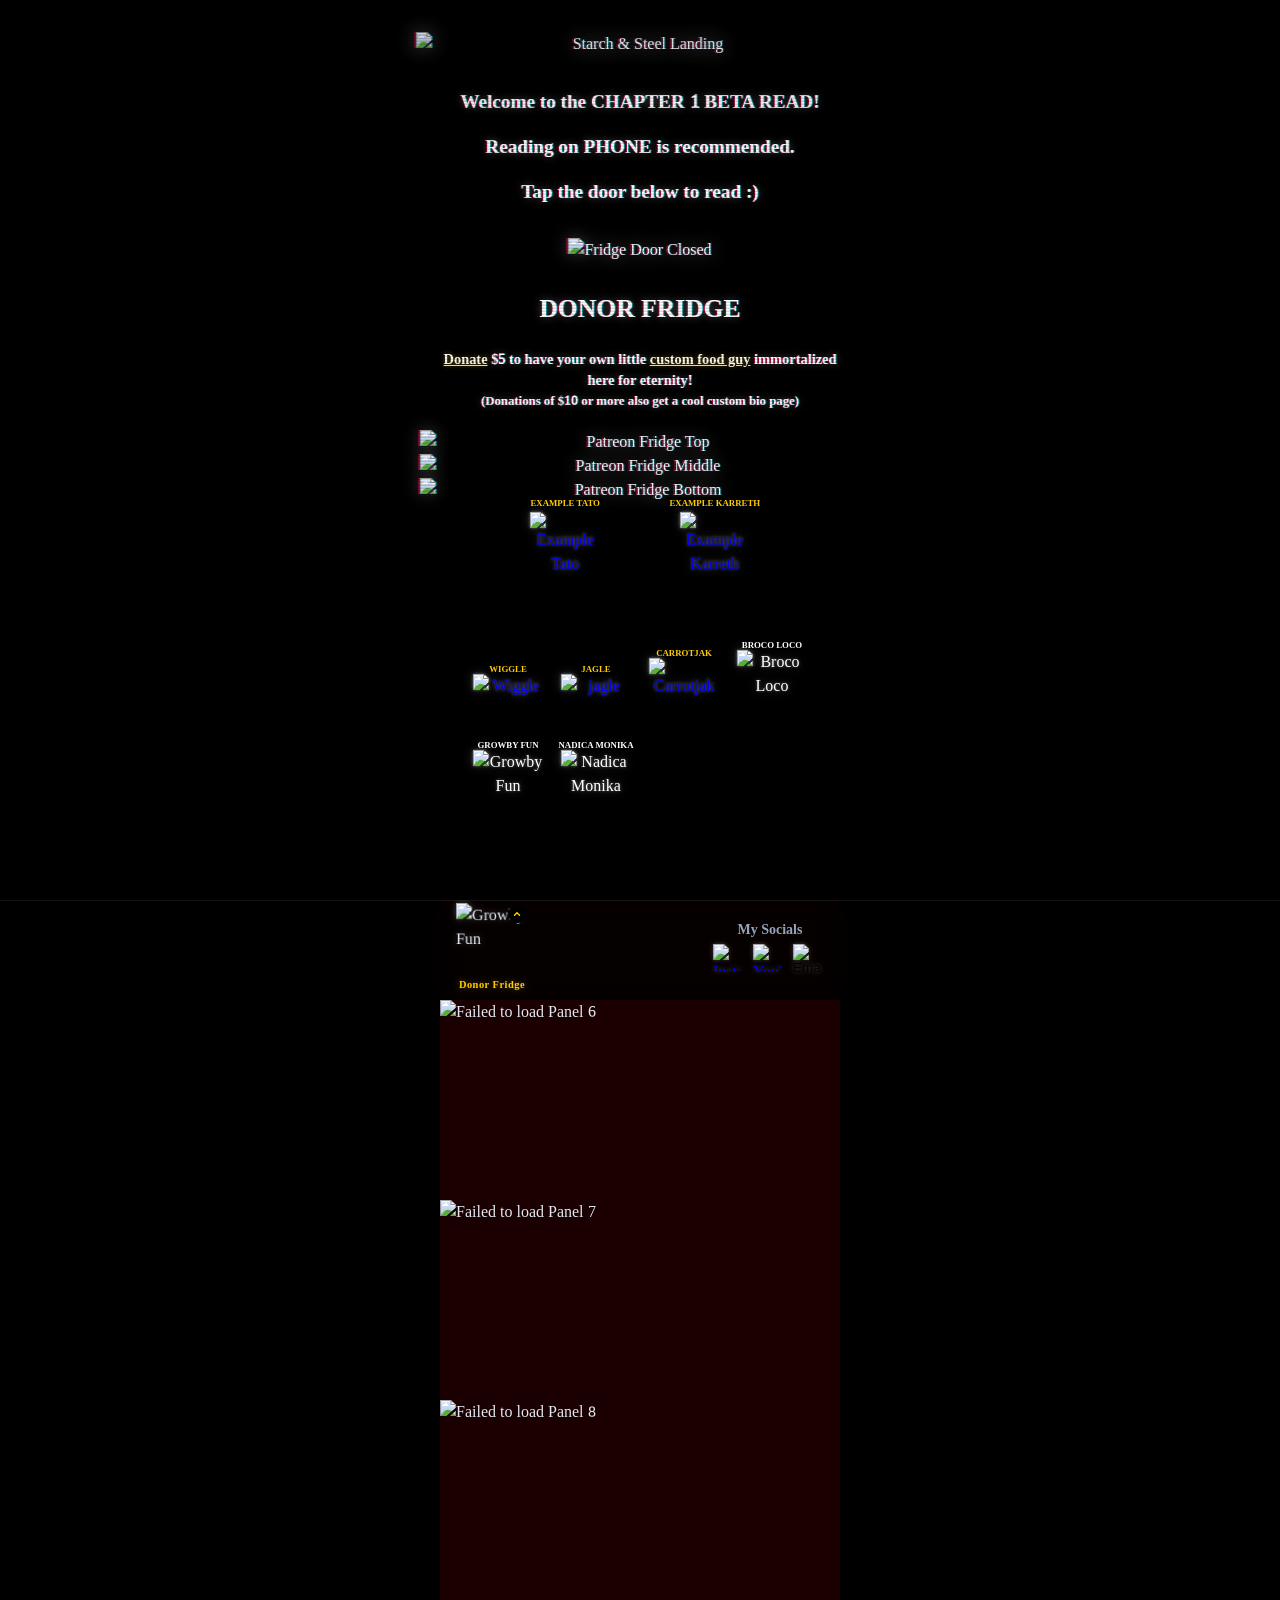
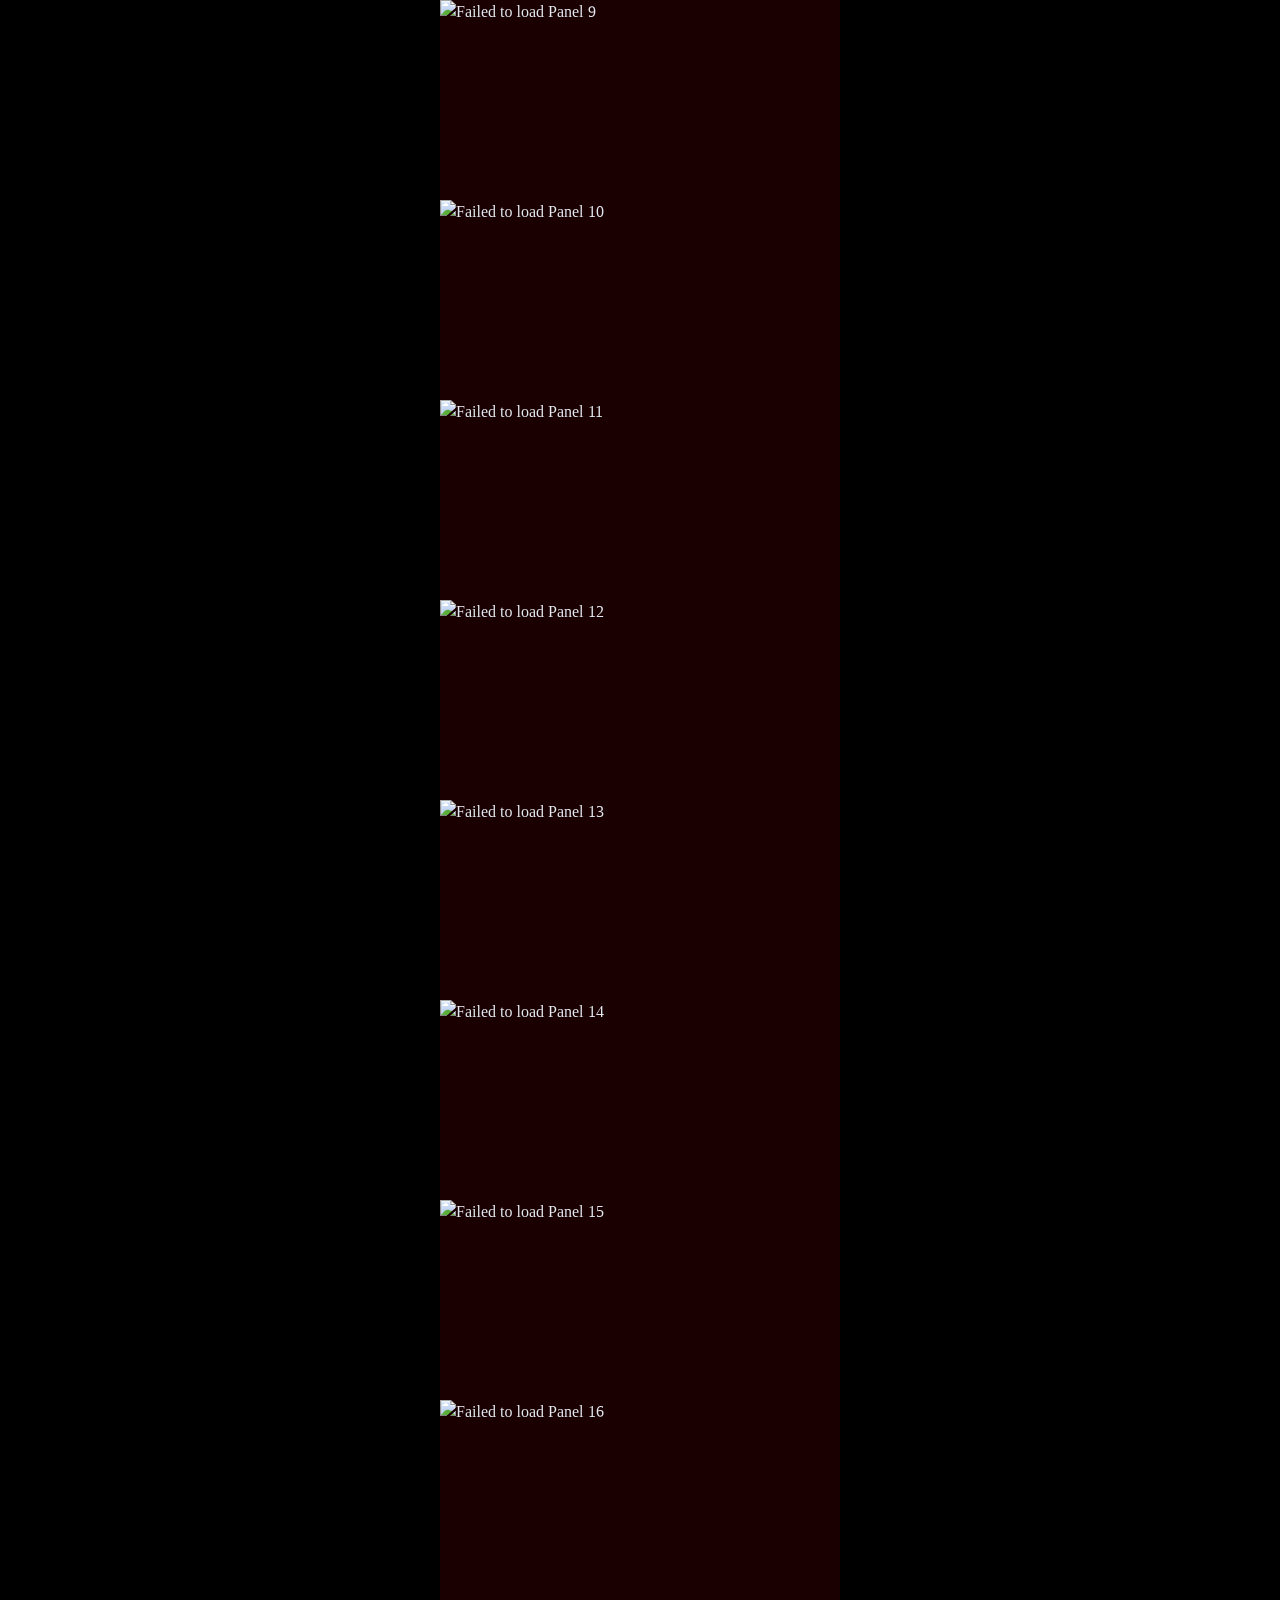
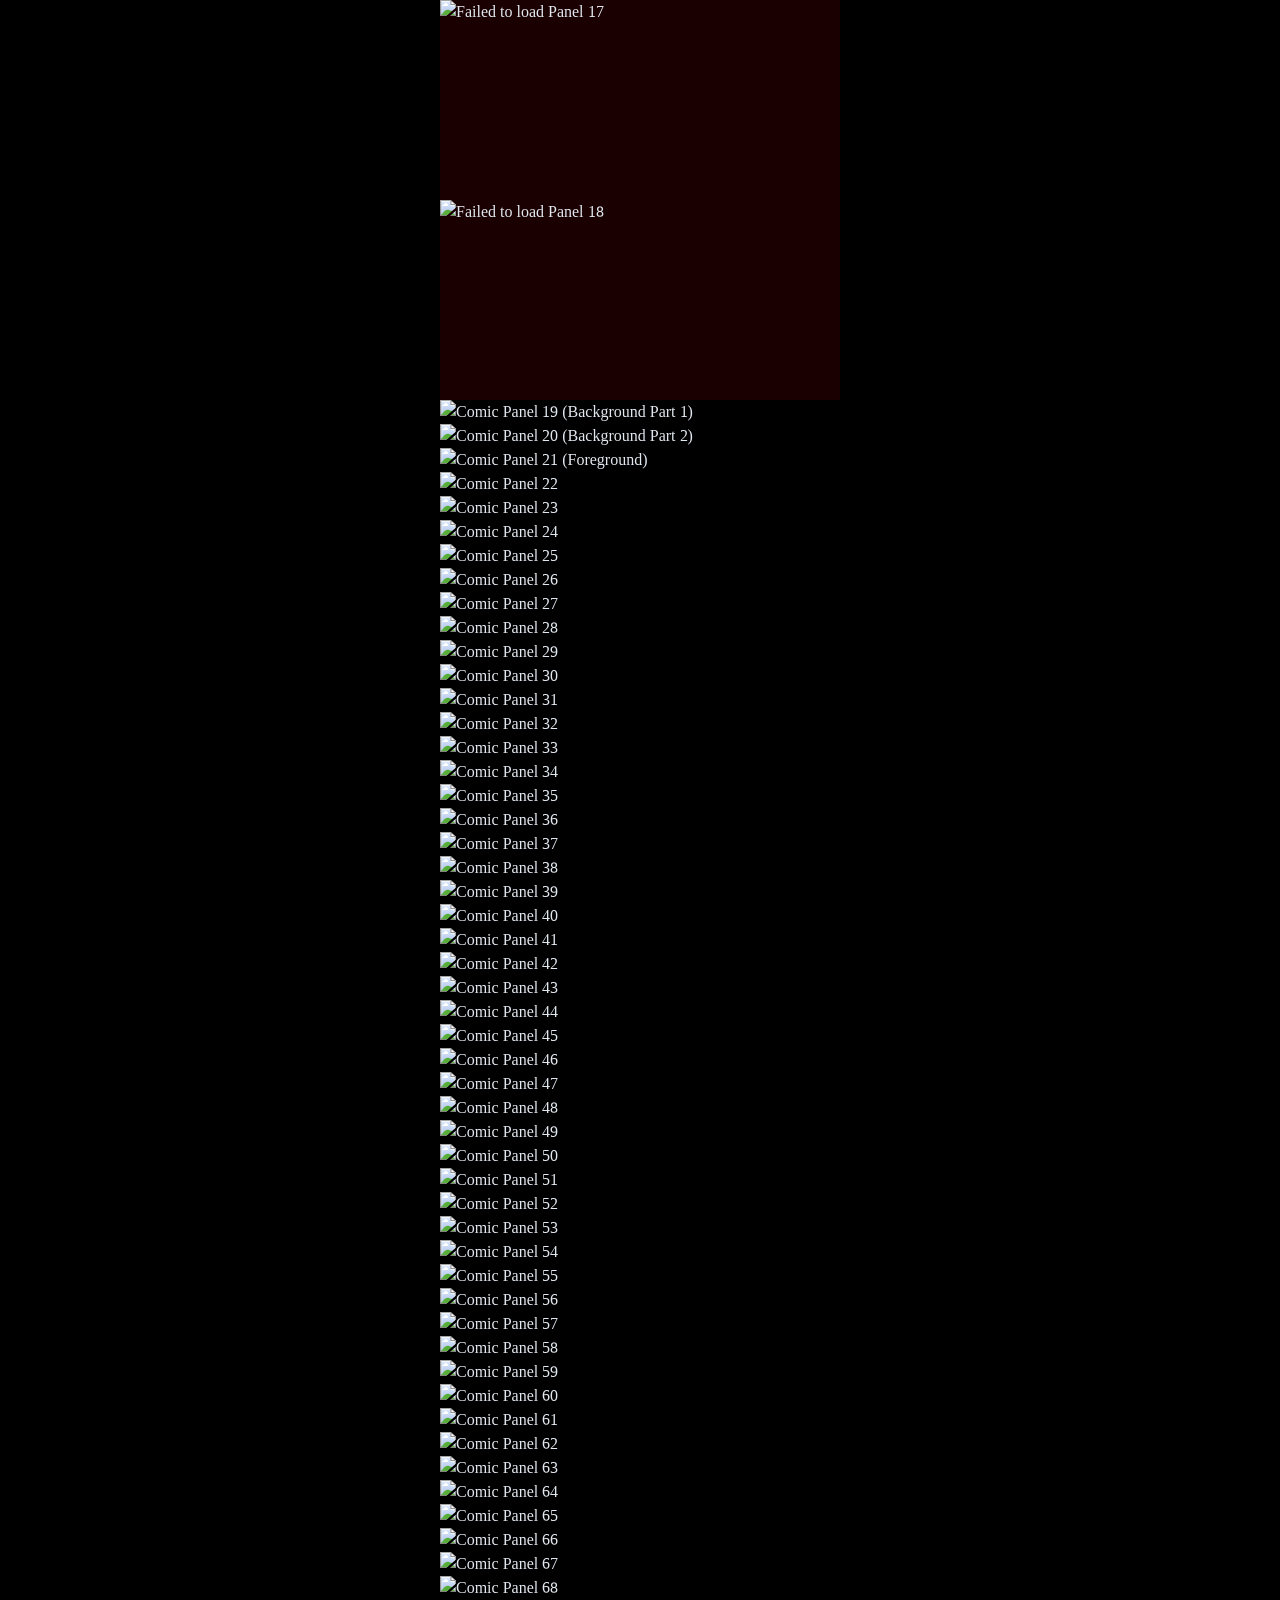
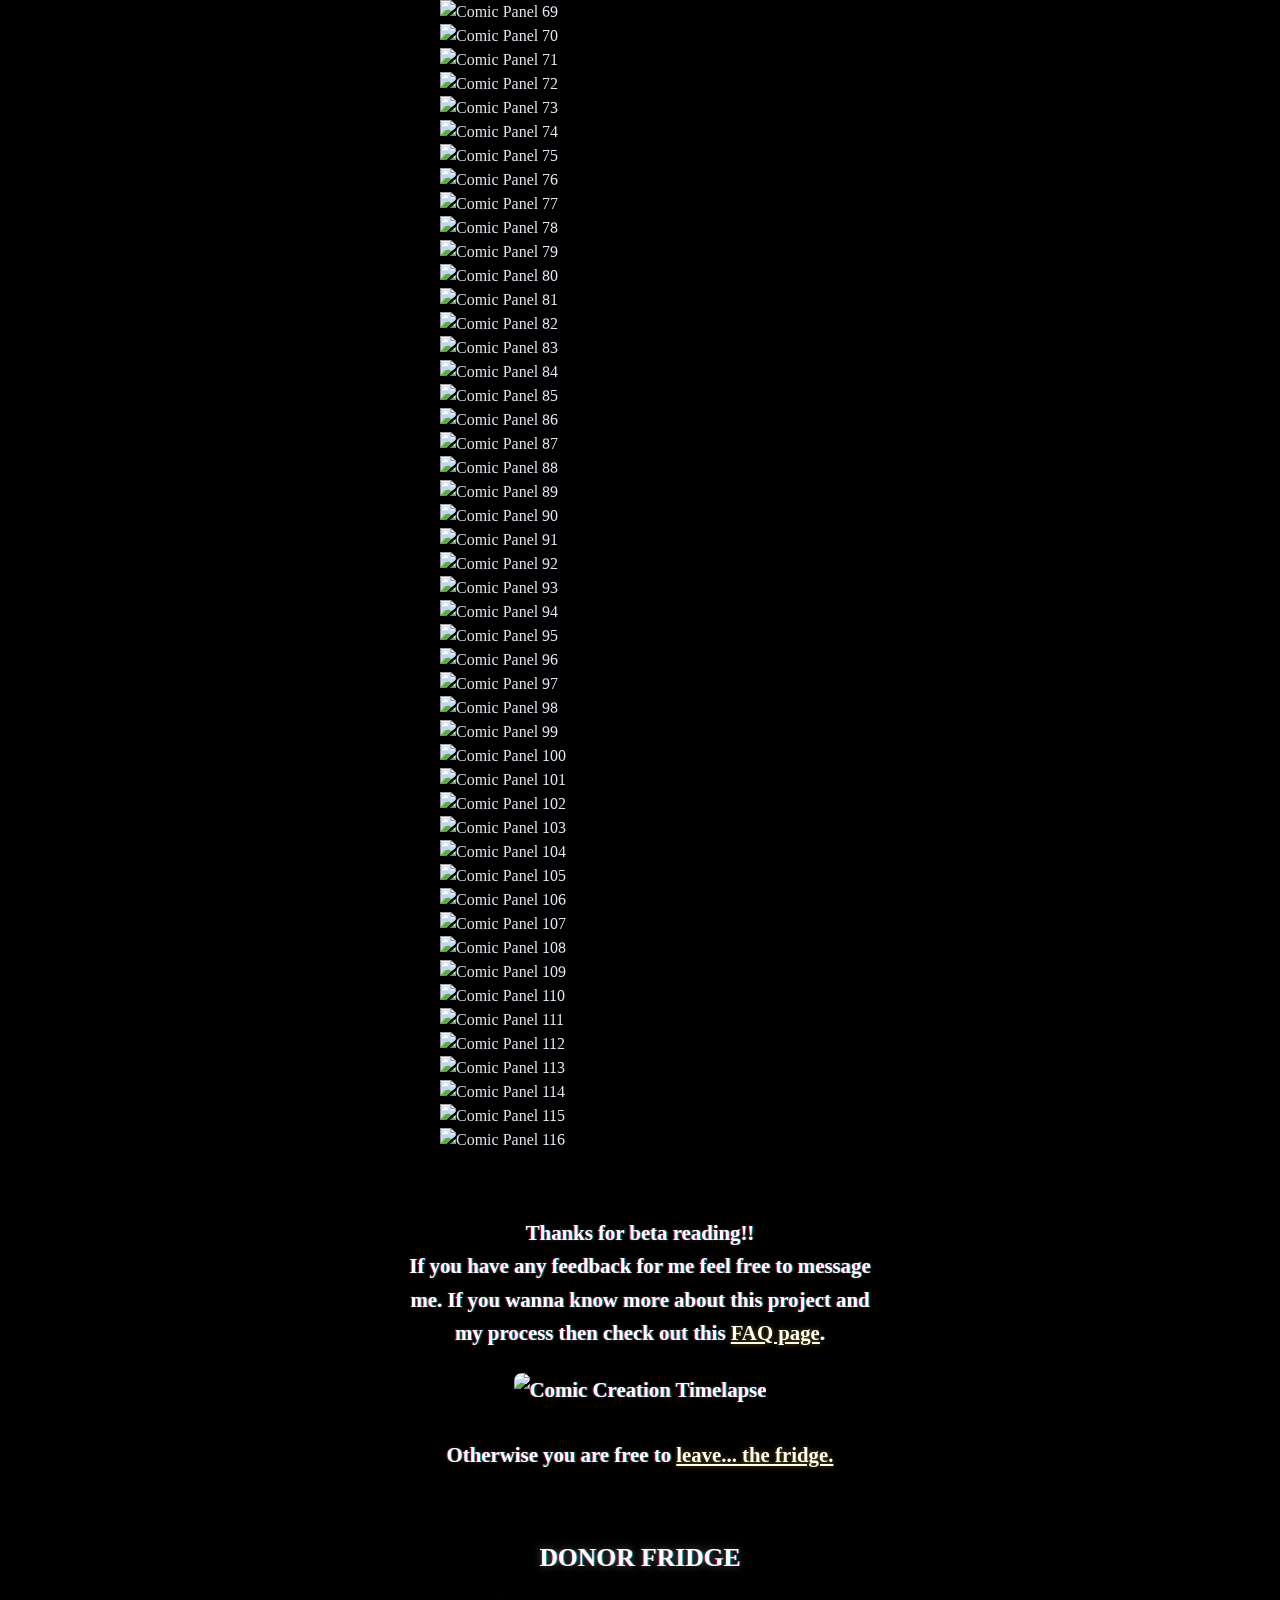
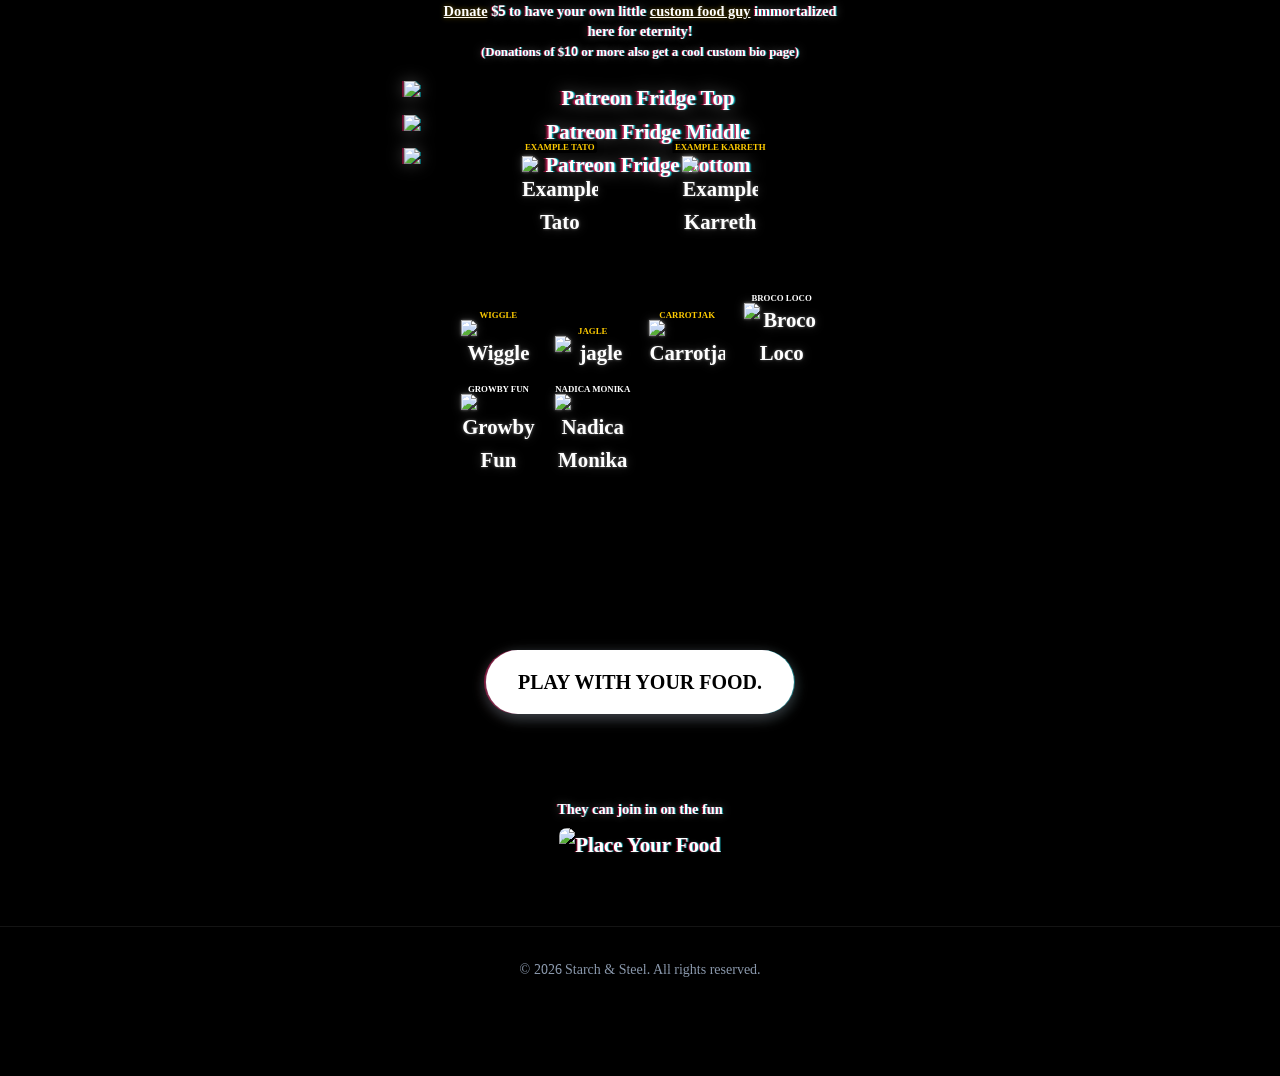
==== index.html @ 14b1edfe "Fix door hover texture transparency issue by clearing inline style when returning to home screen" ====
<!DOCTYPE html>
<html lang="en">

<head>
    <meta charset="UTF-8">
    <meta name="viewport" content="width=device-width, initial-scale=1.0">
    <title>Starch & Steel - Comic Reader</title>

    <!-- SEO Meta Tags -->
    <meta name="description" content="Read Starch & Steel, an epic vertical-scrolling webcomic.">

    <!-- Open Graph / Discord Embeds -->
    <meta property="og:type" content="website">
    <meta property="og:title" content="Starch & Steel - Chapter 1 Beta">
    <meta property="og:description" content="Serve your Starch...">
    <meta property="og:image" content="https://image.starchandsteel.com/stst4lgoogooo.png?v=3">
    <meta property="og:site_name" content="Starch & Steel">

    <!-- Twitter / Discord Large Image Format -->
    <meta name="twitter:card" content="summary_large_image">
    <meta name="twitter:title" content="Starch & Steel - Chapter 1 Beta">
    <meta name="twitter:description" content="Serve your Starch...">
    <meta name="twitter:image" content="https://image.starchandsteel.com/stst4lgoogooo.png?v=3">



    <!-- PWA & Add to Home Screen -->
    <link rel="manifest" href="manifest.json">
    <meta name="apple-mobile-web-app-capable" content="yes">
    <meta name="apple-mobile-web-app-status-bar-style" content="black-translucent">
    <meta name="apple-mobile-web-app-title" content="Starch & Steel">
    <meta name="theme-color" content="#000000">
    <meta http-equiv="Cache-Control" content="no-cache, no-store, must-revalidate">
    <meta http-equiv="Pragma" content="no-cache">
    <meta http-equiv="Expires" content="0">
    <link rel="apple-touch-icon" href="https://image.starchandsteel.com/stst4lgoogoootrans.png?v=3">
    <link rel="icon" type="image/png" href="https://image.starchandsteel.com/stst4iconguy2.png">

    <!-- Preload door animation frames -->
    <link rel="preload" href="https://image.starchandsteel.com/fridgedooropenpng.png" as="image">
    <link rel="preload" href="https://image.starchandsteel.com/fridgedooropenpng2.png" as="image">
    <link rel="preload" href="https://image.starchandsteel.com/fridgedooropenpng3.png" as="image">
    <link rel="preload" href="https://image.starchandsteel.com/fridgedooropenpng4.png" as="image">

    <!-- Google Fonts (Lexend for dates) -->
    <link rel="preconnect" href="https://fonts.googleapis.com">
    <link rel="preconnect" href="https://fonts.gstatic.com" crossorigin>
    <link href="https://fonts.googleapis.com/css2?family=Lexend:wght@500;600;700&display=swap" rel="stylesheet">

    <!-- Custom CSS -->
    <link rel="stylesheet" href="styles.css?v=84">
</head>

<body>
    <!-- Intro Screen -->
    <div id="intro-screen" class="intro-screen">
        <div class="vhs-overlay"></div>
        <div class="intro-scroll-container">
            <img id="intro-landing-image" src="https://image.starchandsteel.com/stst4png.png?v=3"
                alt="Starch & Steel Landing">
            <div class="intro-text">
                <p>Welcome to the CHAPTER 1 BETA READ!</p>
                <p>Reading on PHONE is recommended.</p>
                <p>Tap the door below to read :)</p>
            </div>
            <div class="door-wrapper">
                <img id="intro-image" src="https://image.starchandsteel.com/fridgedoorpng.png"
                    alt="Fridge Door Closed">
                <img id="intro-image-hover" src="https://image.starchandsteel.com/fridgedoorhoverpng.png"
                    alt="Fridge Door Hover">
            </div>
            <div class="donor-fridge-target"></div>
            <div class="landing-extra-container">
                <p class="landing-extra-text">They can join in on the fun</p>
                <div class="landing-gif-wrapper">
                    <img src="https://image.starchandsteel.com/placeyourfoodgif.gif" alt="Place Your Food" class="landing-extra-gif" draggable="false">
                </div>
            </div>
            <div class="landing-faq-wrapper">
                <a href="faq.html" class="landing-faq-link">FAQ PAGE</a>
            </div>
        </div>
    </div>

    <header class="top-nav">
        <div class="vhs-overlay"></div>
        <div class="nav-content">
            <a href="index.html" aria-label="Go to Home Page">
                <img class="comic-logo" src="https://image.starchandsteel.com/stst4lgoogoootrans.png?v=3"
                    alt="Starch & Steel Logo">
            </a>
            <h2 class="chapter-title" id="chapter-title">Loading...</h2>
        </div>
    </header>

    <main class="comic-container" id="comic-container">
        <!-- Comic images will be dynamically injected here -->
        <div class="loading-spinner" id="loading-indicator">
            <div class="spinner"></div>
            <p>Loading Chapter...</p>
        </div>
    </main>

    <!-- Ending Message -->
    <div class="chapter-end-message" id="chapter-end-message" style="display: none;">
        <p>Thanks for beta reading!!<br>
        If you have any feedback for me feel free to message me. If you wanna know more about this project and my process then check out this <a href="faq.html">FAQ page</a>.</p>
        <div class="timelapse-gif-container">
            <img src="https://image.starchandsteel.com/timelapsegif.gif" alt="Comic Creation Timelapse" class="timelapse-gif" draggable="false">
        </div>

        <p class="leave-fridge-text">Otherwise you are free to <a href="index.html">leave... the fridge.</a></p>

        <!-- Donor Fridge Target -->
        <div class="donor-fridge-target"></div>

        <!-- Join in on the fun GIF -->
        <div class="landing-extra-container">
            <p class="landing-extra-text">They can join in on the fun</p>
            <div class="landing-gif-wrapper">
                <img src="https://image.starchandsteel.com/placeyourfoodgif.gif" alt="Place Your Food" class="landing-extra-gif" draggable="false">
            </div>
        </div>
    </div>

    <div class="bottom-nav" id="bottom-nav">
        <div class="vhs-overlay"></div>
        <div class="progress-bar-container" id="progress-bar-container">
            <div class="progress-bar-track">
                <div class="progress-bar" id="progress-bar">
                    <div class="progress-scrubber" id="progress-scrubber"></div>
                </div>
            </div>
        </div>
        <div class="bottom-nav-content">
            <!-- Character Selector Widget -->
            <div class="char-selector-container">
                <div class="char-selector-trigger" id="char-selector-trigger" aria-haspopup="listbox" aria-expanded="false" title="Switch character">
                    <img id="bottom-char-sprite" src="https://image.starchandsteel.com/BrocoLoco.png?v=2" alt="Broco Loco" draggable="false">
                    <span class="dropdown-chevron">
                        <svg width="10" height="10" viewBox="0 0 24 24" fill="none" stroke="currentColor" stroke-width="3.5" stroke-linecap="round" stroke-linejoin="round"><polyline points="18 15 12 9 6 15"></polyline></svg>
                    </span>
                </div>
                <span class="donor-fridge-label">Donor Fridge</span>
                <div class="char-selector-dropdown" id="bottom-char-dropdown">
                    <a href="https://ko-fi.com/gahwahgahwah" target="_blank" rel="noopener" class="dropdown-header-link">Donate For Your Own Custom Character</a>
                    <div class="dropdown-item dono-name-gold" data-char="tato">
                        <img src="https://image.starchandsteel.com/1_Example_Tato.png" alt="Example Tato" draggable="false">
                        <span>Example Tato</span>
                    </div>
                    <div class="dropdown-item dono-name-gold" data-char="karreth">
                        <img src="https://image.starchandsteel.com/1_Example_Karreth.png" alt="Example Karreth" draggable="false">
                        <span>Example Karreth</span>
                    </div>
                    <div class="dropdown-item dono-name-gold" data-char="wiggle">
                        <img src="https://image.starchandsteel.com/Wiggle.png" alt="Wiggle" draggable="false">
                        <span>Wiggle</span>
                    </div>
                    <div class="dropdown-item dono-name-gold" data-char="jagle">
                        <img src="https://image.starchandsteel.com/jagle.png" alt="jagle" draggable="false">
                        <span>jagle</span>
                    </div>
                    <div class="dropdown-item dono-name-gold" data-char="carrotjak">
                        <img src="https://image.starchandsteel.com/Carrotjak.png" alt="Carrotjak" draggable="false">
                        <span>Carrotjak</span>
                    </div>
                    <div class="dropdown-item" data-char="brocoloco">
                        <img src="https://image.starchandsteel.com/BrocoLoco.png?v=2" alt="Broco Loco" draggable="false">
                        <span>Broco Loco</span>
                    </div>
                    <div class="dropdown-item" data-char="growbyfun">
                        <img src="https://image.starchandsteel.com/GrowbyFun.png" alt="Growby Fun" draggable="false">
                        <span>Growby Fun</span>
                    </div>
                    <div class="dropdown-item" data-char="nadicamonika">
                        <img src="https://image.starchandsteel.com/nadicamonika.png" alt="Nadica Monika" draggable="false">
                        <span>Nadica Monika</span>
                    </div>
                </div>
            </div>

            <!-- Socials links -->
            <div class="socials-container">
                <span class="socials-title">My Socials</span>
                <div class="socials-icons">
                    <a href="https://www.instagram.com/gah._.wah/" target="_blank" rel="noopener" aria-label="Instagram">
                        <img src="https://image.starchandsteel.com/instagramicon.png?v=2" alt="Instagram">
                    </a>
                    <a href="https://www.youtube.com/@gah-wah" target="_blank" rel="noopener" aria-label="YouTube">
                        <img src="https://image.starchandsteel.com/youtubeicon.png" alt="YouTube">
                    </a>
                    <button class="social-email-btn" id="social-email-btn" aria-label="Copy Email" title="Copy email to clipboard">
                        <img src="https://image.starchandsteel.com/emailicon.png" alt="Email">
                    </button>
                </div>
            </div>
        </div>
    </div>



    <footer class="site-footer">
        <div class="vhs-overlay"></div>
        <p>&copy; <span id="current-year"></span> Starch & Steel. All rights reserved.</p>
    </footer>

    <!-- SVG Filter for real Chromatic Aberration -->
    <svg style="display: none;">
        <filter id="chromatic-aberration" x="-10%" y="-10%" width="120%" height="120%">
            <!-- Split channels -->
            <feColorMatrix type="matrix" in="SourceGraphic" values="1 0 0 0 0  0 0 0 0 0  0 0 0 0 0  0 0 0 1 0" result="red"/>
            <feColorMatrix type="matrix" in="SourceGraphic" values="0 0 0 0 0  0 1 0 0 0  0 0 0 0 0  0 0 0 1 0" result="green"/>
            <feColorMatrix type="matrix" in="SourceGraphic" values="0 0 0 0 0  0 0 0 0 0  0 0 1 0 0  0 0 0 1 0" result="blue"/>
            <!-- Offset Red (left) and Blue (right) -->
            <feOffset dx="-0.6" dy="0" in="red" result="red-offset"/>
            <feOffset dx="0.6" dy="0" in="blue" result="blue-offset"/>
            <!-- Recombine channels using screen blend mode -->
            <feBlend mode="screen" in="red-offset" in2="green" result="rg"/>
            <feBlend mode="screen" in="rg" in2="blue-offset" result="rgb"/>
        </filter>
    </svg>

    <!-- Bio Modal Popup -->
    <div id="bio-modal" class="bio-modal" role="dialog" aria-modal="true" aria-hidden="true">
        <div class="bio-modal-backdrop" id="bio-modal-backdrop"></div>
        <div class="bio-modal-content">
            <button class="bio-modal-close" id="bio-modal-close" aria-label="Close modal">&times;</button>
            <div class="bio-modal-body" id="bio-modal-body">
                <!-- Dynamically populated -->
            </div>
        </div>
    </div>

    <!-- Reusable Donor Fridge Component Template (Single Source of Truth) -->
    <template id="donor-fridge-template">
        <div class="patreon-fridge-container">
            <a href="https://ko-fi.com/gahwahgahwah" target="_blank" rel="noopener" class="patreon-fridge-title-link">
                <h2 class="patreon-fridge-title">
                    <span class="title-default">DONOR FRIDGE</span>
                    <span class="title-hover">DONATE</span>
                </h2>
            </a>
            <p class="patreon-fridge-description">
                <a href="https://ko-fi.com/gahwahgahwah" target="_blank" rel="noopener">Donate</a> $5 to have your own little <a href="customize.html" class="nowrap-link">custom food guy</a> immortalized here for eternity!<br><span class="donor-description-sub">(Donations of $10 or more also get a cool custom bio page)</span>
            </p>
            <div class="patreon-fridge-wrapper">
                <div class="patreon-fridge-stack">
                    <img class="patreon-fridge-part" src="https://image.starchandsteel.com/PatreonFridge1.png?v=2" alt="Patreon Fridge Top">
                    <img class="patreon-fridge-part" src="https://image.starchandsteel.com/PatreonFridge2.png?v=2" alt="Patreon Fridge Middle">
                    <img class="patreon-fridge-part" src="https://image.starchandsteel.com/PatreonFridge3.png?v=2" alt="Patreon Fridge Bottom">
                </div>

                <!-- Shelf 1 (Top Shelf) Examples -->
                <!-- Patreon Character 1 (Tato) -->
                <a href="bio.html?char=tato" class="patreon-character patreon-char-s1-c1" id="patreon-char-tato">
                    <span class="patreon-char-name">Example Tato</span>
                    <img class="patreon-char-sprite" src="https://image.starchandsteel.com/1_Example_Tato.png" alt="Example Tato">
                </a>

                <!-- Patreon Character 2 (Karreth) -->
                <a href="bio.html?char=karreth" class="patreon-character patreon-char-s1-c2" id="patreon-char-karreth">
                    <span class="patreon-char-name">Example Karreth</span>
                    <img class="patreon-char-sprite" src="https://image.starchandsteel.com/1_Example_Karreth.png" alt="Example Karreth">
                </a>

                <!-- Donor Character (Wiggle) -->
                <a href="bio.html?char=wiggle" class="patreon-character patreon-char-s2-c1">
                    <span class="patreon-char-name">Wiggle</span>
                    <span class="patreon-char-date">July 22nd, 2026</span>
                    <img class="patreon-char-sprite" src="https://image.starchandsteel.com/Wiggle.png" alt="Wiggle">
                </a>

                <!-- Donor Character (jagle) -->
                <a href="bio.html?char=jagle" class="patreon-character patreon-char-s2-c2">
                    <span class="patreon-char-name">jagle</span>
                    <span class="patreon-char-date">July 21st, 2026</span>
                    <img class="patreon-char-sprite" src="https://image.starchandsteel.com/jagle.png" alt="jagle">
                </a>

                <!-- Donor Character (Carrotjak) -->
                <a href="bio.html?char=carrotjak" class="patreon-character patreon-char-s2-c3">
                    <span class="patreon-char-name">Carrotjak</span>
                    <span class="patreon-char-date">July 22nd, 2026</span>
                    <img class="patreon-char-sprite" src="https://image.starchandsteel.com/Carrotjak.png" alt="Carrotjak">
                </a>

                <!-- Donor Character (Broco Loco) -->
                <div class="patreon-character non-clickable patreon-char-s2-c4">
                    <span class="patreon-char-name dono-name-white">Broco Loco</span>
                    <span class="patreon-char-date">July 19th, 2026</span>
                    <img class="patreon-char-sprite" src="https://image.starchandsteel.com/BrocoLoco.png?v=2" alt="Broco Loco">
                </div>

                <!-- Donor Character (Growby Fun) -->
                <div class="patreon-character non-clickable patreon-char-s3-c1">
                    <span class="patreon-char-name dono-name-white">Growby Fun</span>
                    <span class="patreon-char-date">July 20th, 2026</span>
                    <img class="patreon-char-sprite" src="https://image.starchandsteel.com/GrowbyFun.png" alt="Growby Fun">
                </div>

                <!-- Donor Character (Nadica Monika) -->
                <div class="patreon-character non-clickable patreon-char-s3-c2">
                    <span class="patreon-char-name dono-name-white">Nadica Monika</span>
                    <span class="patreon-char-date">July 21st, 2026</span>
                    <img class="patreon-char-sprite" src="https://image.starchandsteel.com/nadicamonika.png" alt="Nadica Monika">
                </div>

                <!-- Overlaid play button on the bottom of the fridge -->
                <a href="customize.html?v=14" class="customize-link">PLAY WITH YOUR FOOD.</a>
            </div>
        </div>
    </template>

    <!-- Custom JS -->
    <script src="script.js?v=62"></script>
</body>

</html>
---- styles.css ----
@import url('https://fonts.googleapis.com/css2?family=Roboto:wght@700;900&display=swap');

@font-face {
    font-family: 'RetroNumbers';
    src: local('Times New Roman'), local('Times'), local('Liberation Serif');
    unicode-range: U+0030-0039;
}

/* Reset & Base Styles */
*, *::before, *::after {
    box-sizing: border-box;
    margin: 0;
    padding: 0;
}

:root {
    --bg-color: #000000; /* Pure black */
    --text-primary: #e2e8f0;
    --text-secondary: #94a3b8;
    --accent-color: #3b82f6; /* Subtle blue accent for loading/links */
    --header-bg: rgba(0, 0, 0, 0.75); /* Semi-transparent for glassmorphism */
    --header-border: rgba(255, 255, 255, 0.08);
    --arcade-gold: #ffcc00;
}

body {
    background-color: var(--bg-color);
    color: var(--text-primary);
    font-family: 'RetroNumbers', 'Georgia', 'Times New Roman', Times, serif;
    line-height: 1.5;
    -webkit-font-smoothing: antialiased;
    -moz-osx-font-smoothing: grayscale;
    /* Hide horizontal scrollbar if it ever occurs, using clip to preserve sticky positioning */
    overflow-x: clip;

    /* Hide the vertical scrollbar but keep scrolling functionality */
    -ms-overflow-style: none; /* IE and Edge */
    scrollbar-width: none; /* Firefox */
}

/* Hide scrollbar for Chrome, Safari and Opera */
body::-webkit-scrollbar {
    display: none;
}

/* Glassmorphism Header */
.top-nav {
    position: fixed;
    top: 0;
    left: 0;
    width: 100%;
    background-color: var(--header-bg);
    backdrop-filter: blur(12px);
    -webkit-backdrop-filter: blur(12px);
    border-bottom: 1px solid var(--header-border);
    z-index: 100;
    padding: 1rem 0;
    transition: transform 0.3s ease;
    transform: translateY(-100%); /* Hidden by default */
    overflow: visible;
}

.top-nav.visible {
    transform: translateY(0); /* Shown when toggled */
}

/* Optional: hide header on scroll down, show on scroll up (can be done in JS, but static positioning is also fine. Let's keep it sticky and always visible for simplicity, or just static if we don't want it covering the comic.)
   Actually, for a webcomic, you often want the header to be unobtrusive.
   Let's keep it sticky but minimal. */

.nav-content {
    max-width: 400px;
    margin: 0 auto;
    padding: 0 1rem;
    display: flex;
    justify-content: space-between;
    align-items: center;
}

.comic-logo {
    height: 100px; /* Increased height to make the logo larger */
    width: auto;
    object-fit: contain;
    margin: 0;
    /* Adjust this value to shift left (negative) or right (positive) */
    transform: translateX(-10px); 
}

.chapter-title {
    font-size: 0.875rem;
    font-weight: 600;
    color: var(--text-secondary);
    margin: 0;
    transform: translateX(-15px); /* Move left a bit */
}

/* Progress Bar */
.progress-bar-container {
    width: 100%;
    height: 16px; /* Expanded hit area for timeline scrubbing */
    background-color: transparent;
    position: absolute;
    top: -8px; /* Center the track at the top edge */
    left: 0;
    cursor: pointer;
    display: flex;
    align-items: center;
    z-index: 1000;
    touch-action: none; /* Disable native history-swipe gestures on swipe scrubbing */
    opacity: 0;
    pointer-events: none;
    transition: opacity 0.3s ease;
}

.bottom-nav.visible .progress-bar-container {
    opacity: 1;
    pointer-events: auto;
}

.progress-bar-track {
    width: 100%;
    height: 4px; /* Visual thickness */
    background-color: rgba(255, 255, 255, 0.2);
    position: relative;
}

.progress-bar {
    height: 100%;
    width: 0%;
    background-color: #ffffff;
    position: relative;
    transition: width 0.05s ease-out;
}

/* Disable width transition while scrubbing to ensure instant response */
.progress-bar-container.scrubbing .progress-bar {
    transition: none !important;
}

.progress-scrubber {
    position: absolute;
    right: -6px; /* Center circle on progress bar edge */
    top: 50%;
    transform: translateY(-50%);
    width: 12px;
    height: 12px;
    background-color: #ffffff;
    border-radius: 50%;
    box-shadow: 0 0 4px rgba(0, 0, 0, 0.6);
    pointer-events: none; /* Let container capture pointer drag */
    z-index: 10;
}

/* Bottom Nav Background */
.bottom-nav {
    position: fixed;
    bottom: 0;
    left: 0;
    width: 100%;
    height: 100px; /* High enough to cover the expanded Safari bar */
    background-color: var(--header-bg);
    backdrop-filter: blur(12px);
    -webkit-backdrop-filter: blur(12px);
    border-top: 1px solid var(--header-border);
    z-index: 85;
    transition: transform 0.3s ease;
    transform: translateY(100%);
    display: flex;
    align-items: center;
}

.bottom-nav.visible {
    transform: translateY(0);
}

.bottom-nav-content {
    width: 100%;
    max-width: 400px;
    margin: 0 auto;
    padding: 0 1rem;
    position: relative;
    z-index: 20;
    display: flex;
    justify-content: space-between;
    align-items: center;
}

.char-selector-container {
    position: relative;
    display: flex !important;
    flex-direction: column !important;
    align-items: center !important;
    justify-content: center !important;
    gap: 2px !important;
    padding-bottom: 5px;
}

.char-selector-trigger {
    position: relative;
    display: flex;
    align-items: center;
    cursor: pointer;
    padding: 0;
    background: none;
    border: none;
    transition: transform 0.2s ease;
}

.char-selector-trigger:hover {
    transform: scale(1.08);
}

.dropdown-chevron {
    position: absolute;
    top: 2px;
    right: 2px;
    background: #000000;
    color: #ffcc00;
    border: none;
    border-radius: 50%;
    width: 18px;
    height: 18px;
    display: flex;
    align-items: center;
    justify-content: center;
    transition: transform 0.3s cubic-bezier(0.4, 0, 0.2, 1);
    box-shadow: 0 2px 6px rgba(0, 0, 0, 0.7);
    pointer-events: none;
    transform-origin: center center;
}

.dropdown-chevron svg {
    display: block;
    width: 10px;
    height: 10px;
}

.char-selector-container.open .dropdown-chevron {
    transform: rotate(180deg);
}

#bottom-char-sprite {
    width: 72px;
    height: 72px;
    object-fit: contain;
    image-rendering: pixelated;
    filter: drop-shadow(0 0 3px rgba(255, 255, 255, 0.25));
    animation: char-sprite-pulse 3s ease-in-out infinite;
    will-change: transform;
}

@keyframes char-sprite-pulse {
    0%, 100% { transform: scale(1); }
    50% { transform: scale(1.05); }
}

.char-selector-dropdown {
    position: absolute;
    bottom: calc(100% + 4px);
    left: 0;
    background-color: rgba(0, 0, 0, 0.95);
    border: 1px solid var(--header-border);
    border-radius: 12px;
    padding: 0.4rem;
    display: none;
    flex-direction: column;
    gap: 0.25rem;
    min-width: 165px;
    box-shadow: 0 -4px 20px rgba(0, 0, 0, 0.8), inset 0 0 10px rgba(255, 255, 255, 0.05);
    backdrop-filter: blur(12px);
    -webkit-backdrop-filter: blur(12px);
    z-index: 100;
}

.char-selector-container.open .char-selector-dropdown {
    display: flex;
}

.dropdown-header-link {
    display: block;
    font-size: 0.55rem;
    font-weight: bold;
    color: #ffffff;
    background-color: rgba(255, 255, 255, 0.07);
    border: 1px solid rgba(255, 255, 255, 0.2);
    border-radius: 6px;
    text-align: center;
    text-transform: uppercase;
    letter-spacing: 0.5px;
    padding: 8px 6px;
    margin: 4px 0 8px 0;
    text-decoration: none;
    transition: all 0.2s ease;
    white-space: normal;
    line-height: 1.3;
}

.dropdown-header-link:hover {
    color: #000000;
    background-color: var(--arcade-gold);
    border-color: var(--arcade-gold);
}

.dropdown-item.dono-name-gold {
    color: #ffcc00;
}

.dropdown-item.dono-name-gold:hover,
.dropdown-item.dono-name-gold.active {
    color: #ffea70;
}

.dropdown-item {
    display: flex;
    align-items: center;
    gap: 0.6rem;
    padding: 0.4rem 0.6rem;
    border-radius: 8px;
    cursor: pointer;
    font-family: 'RetroNumbers', 'Georgia', 'Times New Roman', Times, serif;
    font-size: 0.8rem;
    color: var(--text-primary);
    transition: background 0.2s ease, color 0.2s ease;
    border: 1px solid transparent;
}

.dropdown-item img {
    width: 24px;
    height: 24px;
    object-fit: contain;
    image-rendering: pixelated;
}

.dropdown-item:hover {
    background-color: rgba(255, 255, 255, 0.15);
    color: #ffffff;
}

.dropdown-item.active {
    background-color: rgba(255, 255, 255, 0.15);
    color: #ffffff;
    border: 1px solid rgba(255, 255, 255, 0.25);
}

.socials-container {
    display: flex;
    flex-direction: column;
    align-items: center;
    gap: 0.25rem;
    padding-bottom: 10px;
}

.socials-title {
    font-size: 0.875rem;
    font-weight: 600;
    color: var(--text-secondary);
    margin: 0;
}

.socials-icons {
    display: flex;
    gap: 0.75rem;
    align-items: center;
    transform: translateX(-3px);
}

.socials-icons a,
.social-email-btn {
    display: flex;
    align-items: center;
    justify-content: center;
    background: none;
    border: none;
    padding: 0;
    cursor: pointer;
    transition: opacity 0.2s ease, transform 0.2s ease;
}

.socials-icons a:hover,
.social-email-btn:hover {
    opacity: 0.85;
    transform: scale(1.08);
}

.social-email-btn:focus {
    outline: none;
}

.socials-icons img {
    width: 28px;
    height: 28px;
    object-fit: contain;
    filter: drop-shadow(0 0 2px rgba(255, 255, 255, 0.25));
}

/* Comic Container */
.comic-container {
    max-width: 400px; /* Constrained width to maintain phone ratio on desktop */
    margin: 0 auto;
    padding-top: 0; /* Remove padding so comic hits the top of screen */
    min-height: 100vh;
    display: block; /* Native block layout for Safari Mobile compatibility */
}

/* 
   CRITICAL: The Panel Styles 
   Zero margin, zero padding, stacked perfectly. 
*/
.comic-panel {
    width: 100%;
    max-width: 100%;
    height: auto;
    display: block; /* Removes inline bottom spacing typical of images */
    margin: 0;
    padding: 0;
    border: none;
    outline: none;
    /* Smooth fade in handled by JS */
    opacity: 0;
    transition: opacity 0.5s ease-in-out;
}

.comic-panel.loaded {
    opacity: 1;
}

/* Scroll-Controlled Parallax Transition */
.parallax-container {
    position: relative;
    width: 100%;
    margin: 0;
    padding: 0;
    display: block; /* Standard block layout */
}

.parallax-sticky-bg {
    position: -webkit-sticky;
    position: sticky;
    /* top is calculated dynamically in JS: viewportH - bgH */
    width: 100%;
    z-index: 1;
    margin: 0;
    padding: 0;
}

.parallax-scrolling-fg {
    position: relative;
    width: 100%;
    z-index: 2;
    margin: 0;
    padding: 0;
}

/* Loading State */
.loading-spinner {
    display: flex;
    flex-direction: column;
    align-items: center;
    justify-content: center;
    padding: 4rem 2rem;
    color: var(--text-secondary);
}

.spinner {
    width: 40px;
    height: 40px;
    border: 3px solid rgba(255, 255, 255, 0.1);
    border-radius: 50%;
    border-top-color: #ffffff;
    animation: spin 1s ease-in-out infinite;
    margin-bottom: 1rem;
}

@keyframes spin {
    to { transform: rotate(360deg); }
}

/* Footer */
.site-footer {
    position: relative;
    overflow: hidden;
    text-align: center;
    padding: 2rem 1rem 6rem 1rem; /* Acts as a solid bar at the bottom */
    background-color: var(--header-bg); /* Match the top nav bar */
    backdrop-filter: blur(12px);
    -webkit-backdrop-filter: blur(12px);
    color: var(--text-secondary);
    font-size: 0.875rem;
    border-top: 1px solid var(--header-border);
    width: 100%;
}

/* Responsive adjustments */
@media (max-width: 400px) {
    .comic-container {
        width: 100%;
    }
}

/* Hide scrollbar for Chrome, Safari and Opera */
html::-webkit-scrollbar,
body::-webkit-scrollbar,
*::-webkit-scrollbar {
    display: none;
}

/* Hide scrollbar for IE, Edge and Firefox */
html,
body {
    -ms-overflow-style: none; /* IE and Edge */
    scrollbar-width: none; /* Firefox */
}

/* Intro Screen */
.intro-screen {
    position: fixed;
    top: 0;
    left: 0;
    width: 100%;
    height: 100dvh;
    background-color: #000;
    z-index: 2000;
    overflow: hidden;
    transition: opacity 0.4s ease-in-out;
    animation: crt-brightness 10s infinite;
}

.intro-scroll-container {
    width: 100%;
    height: 100%;
    overflow-y: auto;
    overflow-x: hidden;
    display: flex;
    flex-direction: column;
    align-items: center;
    text-align: center;
    color: #fff;
    -ms-overflow-style: none; /* IE and Edge */
    scrollbar-width: none; /* Firefox */
}

.intro-scroll-container::-webkit-scrollbar {
    display: none; /* Chrome, Safari, Opera */
}

#intro-landing-image {
    width: 100%;
    max-width: 480px;
    height: auto;
    object-fit: contain;
    flex-shrink: 0;
    margin-top: 2rem;
    margin-bottom: 1rem;
    padding: 0 1rem;
    transition: opacity 1s ease-in-out;
    filter: 
        drop-shadow(-1.5px 0 0 rgba(255, 0, 80, 0.4)) 
        drop-shadow(1.5px 0 0 rgba(0, 240, 255, 0.4)) 
        drop-shadow(0 0 10px rgba(255, 255, 255, 0.35));
    position: relative;
    z-index: 1;
}

.intro-text {
    padding: 1rem;
    font-size: 1.2rem;
    font-family: 'RetroNumbers', 'Georgia', 'Times New Roman', Times, serif;
    font-weight: bold;
    text-shadow: 
        -1px 0 0 rgba(255, 0, 80, 0.55), 
        1px 0 0 rgba(0, 240, 255, 0.55),
        0 0 8px rgba(255, 255, 255, 0.35);
    flex-shrink: 0;
    position: relative;
    z-index: 2;
    max-width: 600px;
    transition: opacity 1s ease-in-out;
}

.intro-text p {
    margin-bottom: 1rem;
    font-weight: bold;
}

.door-wrapper {
    position: relative;
    width: fit-content;
    max-width: calc(100% - 2rem);
    margin: 0 auto 2rem auto;
    cursor: pointer;
    z-index: 2;
}

#intro-image {
    display: block;
    width: 100%;
    max-width: 420px;
    height: auto;
    transition: transform 1s cubic-bezier(0.25, 0.46, 0.45, 0.94), opacity 0.4s ease;
    filter: 
        drop-shadow(-1.5px 0 0 rgba(255, 0, 80, 0.4)) 
        drop-shadow(1.5px 0 0 rgba(0, 240, 255, 0.4)) 
        drop-shadow(0 0 8px rgba(255, 255, 255, 0.25));
}

#intro-image-hover {
    position: absolute;
    top: 0;
    left: 0;
    width: 100%;
    height: 100%;
    object-fit: contain;
    opacity: 0;
    pointer-events: none;
    transition: transform 2s cubic-bezier(0.25, 0.46, 0.45, 0.94), opacity 0.3s ease;
    filter: 
        drop-shadow(-1.5px 0 0 rgba(255, 0, 80, 0.4)) 
        drop-shadow(1.5px 0 0 rgba(0, 240, 255, 0.4)) 
        drop-shadow(0 0 8px rgba(255, 255, 255, 0.25));
}

/* Hover styles - only apply if not animating to avoid transition conflicts */
#intro-screen:not(.animating) .door-wrapper:hover #intro-image {
    opacity: 0;
}

#intro-screen:not(.animating) .door-wrapper:hover #intro-image-hover {
    opacity: 1;
}

#intro-image.zoom-fade {
    transform: scale(3);
    opacity: 0;
    transition: transform 2s cubic-bezier(0.25, 0.46, 0.45, 0.94), opacity 1.5s ease-in-out;
}

.intro-screen.animating #intro-landing-image,
.intro-screen.animating #intro-image-hover,
.intro-screen.animating .intro-text,
.intro-screen.animating .customize-link,
.intro-screen.animating .patreon-fridge-container {
    opacity: 0 !important;
}

.patreon-fridge-container {
    width: 100%;
    max-width: 520px;
    padding: 0 0.5rem;
    margin: 0 auto 3rem auto;
    transition: opacity 1s ease-in-out;
    display: flex;
    flex-direction: column;
    align-items: center;
    gap: 1.2rem;
}

.patreon-fridge-title-link {
    text-decoration: none;
    cursor: pointer;
    display: inline-block;
    width: 280px;
    text-align: center;
}

.patreon-fridge-title {
    font-family: 'RetroNumbers', 'Georgia', 'Times New Roman', Times, serif;
    font-size: 1.6rem;
    font-weight: bold;
    color: #ffffff;
    text-decoration: none;
    text-transform: uppercase;
    margin: 0;
    position: relative;
    display: inline-block;
    width: 100%;
    height: 1.8rem; /* Height boundary to prevent layout changes */
}

.patreon-fridge-title .title-default,
.patreon-fridge-title .title-hover {
    position: absolute;
    left: 50%;
    top: 50%;
    transform: translate(-50%, -50%) scale(1);
    width: 100%;
    transition: opacity 0.3s ease, transform 0.3s ease;
    backface-visibility: hidden;
}

.patreon-fridge-title .title-default {
    opacity: 1;
    text-shadow: 
        -1px 0 0 rgba(255, 0, 80, 0.55), 
        1px 0 0 rgba(0, 240, 255, 0.55),
        0 0 8px rgba(255, 255, 255, 0.35);
}

.patreon-fridge-title .title-hover {
    opacity: 0;
    color: #ffcc00;
    transform: translate(-50%, -50%) scale(0.9); /* Start slightly smaller for entry zoom */
    text-shadow: 
        -1px 0 0 rgba(255, 0, 80, 0.55), 
        1px 0 0 rgba(0, 240, 255, 0.55),
        0 0 10px rgba(255, 204, 0, 0.7);
    display: inline-block; /* Ensure it is laid out */
}

.patreon-fridge-title-link:hover .title-default {
    opacity: 0;
    transform: translate(-50%, -50%) scale(0.9); /* Zoom out slightly as it fades */
}

.patreon-fridge-title-link:hover .title-hover {
    opacity: 1;
    transform: translate(-50%, -50%) scale(1.1); /* Zoom in slightly when hovered */
}

.patreon-fridge-description {
    font-family: 'RetroNumbers', 'Georgia', 'Times New Roman', Times, serif;
    font-size: 0.9rem;
    line-height: 1.4;
    color: #ffffff;
    font-weight: bold;
    max-width: 440px;
    text-align: center;
    margin: 0;
    padding: 0 1rem;
    z-index: 2;
    text-shadow: 
        -1px 0 0 rgba(255, 0, 80, 0.55), 
        1px 0 0 rgba(0, 240, 255, 0.55),
        0 0 8px rgba(255, 255, 255, 0.35);
}

.patreon-fridge-description a {
    color: #ffffff;
    text-decoration: underline;
    font-weight: bold;
    transition: color 0.2s ease, text-shadow 0.2s ease;
    text-shadow: 0 0 5px rgba(255, 204, 0, 0.45); /* Subtle gold glow */
}

.patreon-fridge-description a:hover {
    color: #ffcc00;
    text-shadow: 0 0 10px rgba(255, 204, 0, 0.85); /* Stronger gold glow on hover */
}

.patreon-fridge-description .donor-description-sub {
    font-size: 0.8rem;
}

.nowrap-link {
    white-space: nowrap;
}

.patreon-fridge-wrapper {
    position: relative;
    width: 100%;
    aspect-ratio: 760 / 1078;
}

.patreon-fridge-stack {
    position: relative;
    z-index: 1;
    display: flex;
    flex-direction: column;
    width: 100%;
    gap: 0;
    margin: 0;
    padding: 0;
    filter: 
        drop-shadow(-1.5px 0 0 rgba(255, 0, 80, 0.4)) 
        drop-shadow(1.5px 0 0 rgba(0, 240, 255, 0.4)) 
        drop-shadow(0 0 8px rgba(255, 255, 255, 0.25));
}

.patreon-fridge-part {
    display: block;
    width: 100%;
    height: auto;
    margin: 0;
    padding: 0;
}

/* Patreon Character Overlays */
.patreon-character {
    position: absolute;
    display: flex;
    flex-direction: column;
    align-items: center;
    width: 16%;
    transform-origin: bottom center;
    transition: transform 0.2s ease;
    cursor: pointer;
    z-index: 10;
    text-decoration: none;
}

.patreon-character:hover {
    transform: translateY(-4px) scale(1.05);
}

.patreon-character:hover .patreon-char-name {
    transform: translateY(-1px) scale(1.4); /* Move names up a tad more on hover */
}

/* Override hover behavior specifically for Tato and Karreth (First shelf, no dates) */
#patreon-char-tato:hover .patreon-char-name,
#patreon-char-karreth:hover .patreon-char-name {
    transform: translateY(0) scale(1.5) !important;
}

.patreon-character.non-clickable {
    cursor: default;
}

.dono-name-white {
    color: #ffffff !important;
}

.patreon-char-name {
    display: block;
    width: max-content;
    text-align: center;
    font-family: 'RetroNumbers', 'Georgia', 'Times New Roman', Times, serif;
    font-size: 0.55rem; /* Shrunk from 0.72rem */
    font-weight: bold;
    color: #ffcc00;
    text-transform: uppercase;
    text-shadow: 
        -1px -1px 0 #000,  1px -1px 0 #000, -1px  1px 0 #000,  1px  1px 0 #000,
        -2px -2px 0 #000,  2px -2px 0 #000, -2px  2px 0 #000,  2px  2px 0 #000,
        -3px -3px 0 #000,  3px -3px 0 #000, -3px  3px 0 #000,  3px  3px 0 #000,
        -3px  0px 0 #000,  3px  0px 0 #000,  0px -3px 0 #000,  0px  3px 0 #000,
        -1px -3px 0 #000,  1px -3px 0 #000, -3px -1px 0 #000,  3px -1px 0 #000,
        -1px  3px 0 #000,  1px  3px 0 #000, -3px  1px 0 #000,  3px  1px 0 #000,
        -2px -3px 0 #000,  2px -3px 0 #000, -3px -2px 0 #000,  3px -2px 0 #000,
        -2px  3px 0 #000,  2px  3px 0 #000, -3px  2px 0 #000,  3px  2px 0 #000,
         0 0 6px rgba(0, 0, 0, 1), 0 0 10px rgba(0, 0, 0, 1);
    margin-bottom: 2px;
    white-space: nowrap;
    transition: transform 0.2s ease;
    transform-origin: bottom center;
    transform: translateY(4px); /* Move names lower closer to the sprite by default */
}

/* Override position specifically for Tato and Karreth (First shelf, no dates) */
#patreon-char-tato .patreon-char-name,
#patreon-char-karreth .patreon-char-name {
    transform: translateY(0) !important;
}

.patreon-char-date {
    position: absolute;
    bottom: -15px; /* Render under the character sprite */
    left: 50%;
    transform: translateX(-50%); /* Fixed horizontal center position with no vertical shift */
    display: block;
    width: max-content;
    text-align: center;
    font-family: 'Lexend', sans-serif; /* Lexend font */
    font-size: 0.68rem;
    font-weight: 600 !important;
    color: #000000; /* Black text */
    text-shadow: 
        -1px -1px 0 #fff,  1px -1px 0 #fff, 
        -1px  1px 0 #fff,  1px  1px 0 #fff,
         0 0 4px rgba(255, 255, 255, 0.85); /* Black with white glow */
    opacity: 0;
    transition: opacity 0.2s ease; /* Fade-in only transition */
    margin-top: 0;
    margin-bottom: 0;
    white-space: nowrap;
    pointer-events: none; /* Ignore pointer hits */
    z-index: 15; /* Render above shelf */
}

.patreon-character:hover .patreon-char-date {
    opacity: 1;
}

.patreon-char-sprite {
    width: 100%;
    height: auto;
    object-fit: contain;
    image-rendering: pixelated;
    filter: drop-shadow(0 0 1.5px rgba(255, 255, 255, 0.35)) drop-shadow(0 0 5px rgba(255, 255, 255, 0.18));
}

/* Shelf 1 positions (Top Shelf) */
.patreon-char-s1-c1, #patreon-char-tato {
    left: 25%;
    bottom: 76.5%;
}

.patreon-char-s1-c2, #patreon-char-karreth {
    left: 59%;
    bottom: 76.5%;
}

/* Shelf 2 positions (Middle Shelf) */
.patreon-char-s2-c1 { left: 12%; bottom: 57.0%; }
.patreon-char-s2-c2 { left: 32%; bottom: 57.0%; }
.patreon-char-s2-c3 { left: 52%; bottom: 57.0%; }
.patreon-char-s2-c4 { left: 72%; bottom: 57.0%; }

/* Shelf 3 positions (Lower Shelf) */
.patreon-char-s3-c1 { left: 12%; bottom: 41.0%; }
.patreon-char-s3-c2 { left: 32%; bottom: 41.0%; }
.patreon-char-s3-c3 { left: 52%; bottom: 41.0%; }
.patreon-char-s3-c4 { left: 72%; bottom: 41.0%; }

.intro-screen.fade-out {
    opacity: 0;
    pointer-events: none;
    transition: opacity 6s cubic-bezier(0.75, 0, 1, 1);
}

.customize-link {
    display: inline-block;
    position: absolute;
    left: 50%;
    bottom: 5.5%;
    transform: translateX(-50%);
    margin-bottom: 0;
    padding: 1rem 2rem;
    font-size: 1.25rem;
    font-weight: 900; /* Extra bold */
    text-transform: uppercase;
    color: #000;
    background-color: #fff;
    text-decoration: none;
    border-radius: 50px;
    box-shadow: 0 4px 15px rgba(255, 255, 255, 0.2);
    transition: transform 0.2s ease, box-shadow 0.2s ease, opacity 1s ease-in-out;
    font-family: 'RetroNumbers', 'Georgia', 'Times New Roman', Times, serif;
    z-index: 5;
    text-shadow: 
        -0.7px 0 0 rgba(255, 0, 80, 0.55), 
        0.7px 0 0 rgba(0, 240, 255, 0.55);
    filter: 
        drop-shadow(-1.5px 0 0 rgba(255, 0, 80, 0.45)) 
        drop-shadow(1.5px 0 0 rgba(0, 240, 255, 0.45));
    white-space: nowrap;
    animation: button-subtle-bounce 2.2s infinite ease-in-out; /* Bounces when not hovered */
}

.customize-link:hover {
    transform: translateX(-50%) scale(1.08); /* Stay zoomed in slightly */
    box-shadow: 0 6px 20px rgba(255, 255, 255, 0.4); /* Reverted to white shadow */
    background-color: #ffffff; /* Reverted to white background */
    animation: button-chromatic-jitter 0.15s infinite linear; /* Stay static scale and jitter */
}

@keyframes button-subtle-bounce {
    0%, 100% {
        transform: translateX(-50%) scale(1);
    }
    50% {
        transform: translateX(-50%) scale(1.04);
    }
}

/* --- VHS & CRT Retro Effects --- */

.vhs-overlay {
    position: absolute;
    top: 0;
    left: 0;
    width: 100%;
    height: 100%;
    background: repeating-linear-gradient(
        rgba(0, 0, 0, 0) 0px,
        rgba(0, 0, 0, 0) 1px,
        rgba(0, 0, 0, 0.15) 2px,
        rgba(0, 0, 0, 0.15) 3px
    );
    background-size: 100% 3px;
    animation: scanlines-scroll 10s linear infinite;
    pointer-events: none;
    z-index: 10;
    overflow: hidden;
}

/* Desynchronize bottom nav VHS overlay from top header */
.bottom-nav .vhs-overlay {
    animation-duration: 14s;
}

.bottom-nav .vhs-overlay::before {
    animation-duration: 7.5s;
    animation-delay: -3.2s;
}

.vhs-overlay::before {
    content: "";
    position: absolute;
    left: 0;
    width: 100%;
    height: 6px;
    background: rgba(255, 255, 255, 0.08);
    filter: blur(1px);
    animation: tracking-roll 6s linear infinite;
    z-index: 3;
    opacity: 0;
}

.vhs-overlay::after {
    content: "";
    position: absolute;
    top: 0;
    left: 0;
    width: 100%;
    height: 100%;
    background: radial-gradient(circle at center, rgba(0, 0, 0, 0) 40%, rgba(0, 0, 0, 0.45) 100%);
    pointer-events: none;
    z-index: 5;
}

/* Animations */
@keyframes scanlines-scroll {
    from { background-position: 0 0; }
    to { background-position: 0 120px; }
}

@keyframes tracking-roll {
    0% { top: -20px; opacity: 0; }
    8% { opacity: 0.5; }
    33% { top: 100%; opacity: 0.5; }
    34% { opacity: 0; }
    100% { top: 100%; opacity: 0; }
}

@keyframes crt-brightness {
    0% { filter: brightness(1); }
    5% { filter: brightness(0.97); }
    7% { filter: brightness(1); }
    22% { filter: brightness(0.98); }
    24% { filter: brightness(1.02); }
    26% { filter: brightness(0.99); }
    40% { filter: brightness(1); }
    75% { filter: brightness(0.96); }
    77% { filter: brightness(1.01); }
    79% { filter: brightness(0.98); }
    80% { filter: brightness(1); }
    100% { filter: brightness(1); }
}

@keyframes button-chromatic-jitter {
    0% {
        text-shadow: -1px 0 0 rgba(255, 0, 80, 0.55), 1px 0 0 rgba(0, 240, 255, 0.55);
    }
    50% {
        text-shadow: -0.5px 0.3px 0 rgba(255, 0, 80, 0.55), 0.5px -0.3px 0 rgba(0, 240, 255, 0.55);
    }
    100% {
        text-shadow: -1px 0 0 rgba(255, 0, 80, 0.55), 1px 0 0 rgba(0, 240, 255, 0.55);
    }
}

.chapter-end-message {
    font-family: 'RetroNumbers', 'Georgia', 'Times New Roman', Times, serif;
    font-size: 1.3rem;
    line-height: 1.6;
    color: #ffffff;
    font-weight: bold;
    max-width: 520px;
    text-align: center;
    margin: 4rem auto;
    padding: 0 1rem;
    z-index: 2;
    text-shadow: 
        -1px 0 0 rgba(255, 0, 80, 0.55), 
        1px 0 0 rgba(0, 240, 255, 0.55),
        0 0 3px rgba(255, 255, 255, 0.2);
}

.chapter-end-message a {
    color: #ffffff;
    text-decoration: underline;
    font-weight: bold;
    transition: color 0.2s ease, text-shadow 0.2s ease;
    text-shadow: 0 0 5px rgba(255, 204, 0, 0.45); /* Subtle gold glow */
}

.chapter-end-message a:hover {
    color: #ffcc00;
    text-shadow: 0 0 10px rgba(255, 204, 0, 0.85); /* Stronger gold glow on hover */
}

.chapter-end-message .leave-fridge-text {
    margin-top: 2rem;
    margin-bottom: 4.5rem;
}

/* Override customize-link & patreon-character link styles inside chapter-end-message */
.chapter-end-message .customize-link {
    color: #000000 !important;
    text-decoration: none !important;
    text-shadow: none !important;
}

.chapter-end-message .customize-link:hover {
    color: #000000 !important;
    text-shadow: none !important;
}

.chapter-end-message .patreon-character {
    text-decoration: none !important;
    text-shadow: none !important;
}

/* Landing Page FAQ Link */
.landing-faq-wrapper {
    text-align: center;
    margin-top: 5rem; /* Pushed significantly lower below the large gif */
}

.landing-faq-link {
    font-family: 'RetroNumbers', 'Georgia', 'Times New Roman', Times, serif;
    font-size: 1.7rem; /* Made a lot bigger */
    font-weight: bold;
    color: #ffffff;
    text-decoration: underline;
    transition: color 0.2s ease, text-shadow 0.2s ease;
    display: inline-block;
    filter: url(#chromatic-aberration);
    text-shadow: 0 0 5px rgba(255, 204, 0, 0.45); /* Subtle gold glow */
}

.landing-faq-link:hover {
    color: #ffcc00;
    text-shadow: 0 0 10px rgba(255, 204, 0, 0.85); /* Stronger gold glow on hover */
}

/* Clipboard Toast Notification styling */
.clipboard-toast {
    position: fixed;
    bottom: 120px;
    left: 50%;
    transform: translateX(-50%) translateY(20px);
    background-color: rgba(0, 0, 0, 0.9);
    color: #ffffff;
    padding: 0.75rem 1.25rem;
    border-radius: 8px;
    font-family: 'RetroNumbers', 'Georgia', 'Times New Roman', Times, serif;
    font-size: 0.85rem;
    font-weight: bold;
    border: 1px solid rgba(255, 255, 255, 0.15);
    z-index: 10000;
    opacity: 0;
    pointer-events: none;
    transition: opacity 0.3s ease, transform 0.3s ease;
    text-align: center;
    box-shadow: 0 4px 15px rgba(0, 0, 0, 0.6);
}

.clipboard-toast.visible {
    opacity: 1;
    transform: translateX(-50%) translateY(0);
}

/* Draggable placed character overlays */
.placed-food-guy {
    image-rendering: pixelated;
    filter: drop-shadow(0 0 4px rgba(0, 0, 0, 0.5));
    transition: transform 0.2s ease;
    -webkit-user-select: none;
    -moz-user-select: none;
    -ms-user-select: none;
    user-select: none;
    -webkit-user-drag: none;
    -webkit-touch-callout: none;
    z-index: 80; /* Render behind top panel (z-index 100) and bottom panel (z-index 85) */
    will-change: transform, left, top; /* Fix Chromium ghost drop-shadow repainting bug */
}

.placed-food-guy:hover {
    transform: scale(1.15);
}

/* Shrunk label for bottom selector */
.donor-fridge-label {
    font-size: 0.65rem; /* Shrunk a lot! */
    font-weight: bold;
    color: #ffcc00; /* Gold */
    margin: 0;
    letter-spacing: 0.5px;
    white-space: nowrap;
    text-shadow: 0 0 6px rgba(255, 204, 0, 0.4);
}

/* Ending Message GIF container styling */
.timelapse-gif-container {
    text-align: center;
    margin: 1.5rem auto;
    width: 100%;
    max-width: 320px;
}

.timelapse-gif {
    width: 100%;
    height: auto;
    border-radius: 8px;
    border: 1px solid var(--border-color);
    box-shadow: 0 4px 15px rgba(0, 0, 0, 0.4);
    image-rendering: pixelated;
}

.landing-extra-container {
    display: flex;
    flex-direction: column;
    align-items: center;
    gap: 0.6rem;
    margin-top: 2rem;
    width: 100%; /* Ensure container stretches to full width so children can expand */
}

.landing-extra-text {
    font-family: 'RetroNumbers', 'Georgia', 'Times New Roman', Times, serif;
    font-size: 0.9rem;
    line-height: 1.4;
    color: #ffffff;
    font-weight: bold;
    text-align: center;
    margin: 0 auto;
    max-width: 440px;
    text-shadow: 
        -1px 0 0 rgba(255, 0, 80, 0.55), 
        1px 0 0 rgba(0, 240, 255, 0.55),
        0 0 8px rgba(255, 255, 255, 0.35);
}

.landing-gif-wrapper {
    max-width: 680px; /* Expanded even more for maximum visibility on desktop */
    width: 100%;
    padding: 0 1rem;
    box-sizing: border-box;
}

.landing-extra-gif {
    width: 100%;
    height: auto;
    border-radius: 8px;
    border: 1px solid var(--border-color);
    box-shadow: 0 4px 10px rgba(0, 0, 0, 0.4);
    image-rendering: pixelated;
}

/* Bio Popup Modal Styles */
.bio-modal {
    position: fixed;
    top: 0;
    left: 0;
    width: 100%;
    height: 100%;
    display: none;
    justify-content: center;
    align-items: center;
    z-index: 15000;
    padding: 1.5rem;
}

.bio-modal.open {
    display: flex;
}

.bio-modal-backdrop {
    position: absolute;
    top: 0;
    left: 0;
    width: 100%;
    height: 100%;
    background-color: rgba(0, 0, 0, 0.75);
    backdrop-filter: blur(8px);
    -webkit-backdrop-filter: blur(8px);
}

.bio-modal-content {
    position: relative;
    background-color: #0b0b0c;
    border: 2px solid rgba(255, 255, 255, 0.15);
    border-radius: 16px;
    width: 100%;
    max-width: 440px;
    box-shadow: 
        0 20px 40px rgba(0, 0, 0, 0.8),
        0 0 15px rgba(255, 204, 0, 0.15);
    padding: 1.75rem;
    z-index: 2;
    animation: modal-zoom-in 0.3s cubic-bezier(0.34, 1.56, 0.64, 1);
    will-change: transform;
}

@keyframes modal-zoom-in {
    from { transform: scale(0.9); opacity: 0; }
    to { transform: scale(1); opacity: 1; }
}

.bio-modal-close {
    position: absolute;
    top: 0.75rem;
    right: 0.75rem;
    background: transparent;
    border: none;
    font-size: 1.75rem;
    color: var(--text-secondary);
    cursor: pointer;
    line-height: 1;
    transition: color 0.2s ease, transform 0.2s ease;
    padding: 0 4px;
}

.bio-modal-close:hover {
    color: var(--arcade-gold);
    transform: scale(1.1);
}

.modal-card-layout {
    display: flex;
    flex-direction: column;
    align-items: center;
    gap: 1.25rem;
    text-align: center;
}

.modal-sprite-panel {
    background-color: #121214;
    border: 1px solid rgba(255, 255, 255, 0.08);
    border-radius: 12px;
    width: 160px;
    height: 160px;
    display: flex;
    justify-content: center;
    align-items: center;
    box-shadow: inset 0 0 12px rgba(0, 0, 0, 0.6);
    padding: 0.75rem;
}

.modal-char-sprite {
    width: 100%;
    height: 100%;
    object-fit: contain;
    image-rendering: pixelated;
}

.modal-info-panel {
    width: 100%;
    display: flex;
    flex-direction: column;
    align-items: center;
    gap: 0.5rem;
}

.modal-char-name-title {
    font-family: 'RetroNumbers', 'Georgia', 'Times New Roman', Times, serif;
    font-size: 1.6rem;
    font-weight: bold;
    color: var(--arcade-gold);
    text-transform: uppercase;
    margin: 0;
    text-shadow: 0 0 8px rgba(255, 204, 0, 0.25);
    filter: url(#chromatic-aberration);
}

.modal-donation-badge {
    font-family: 'RetroNumbers', 'Georgia', 'Times New Roman', Times, serif;
    font-size: 0.85rem;
    font-weight: bold;
    color: var(--arcade-gold);
    background-color: rgba(255, 255, 255, 0.08);
    border: 1px solid rgba(255, 255, 255, 0.15);
    border-radius: 6px;
    padding: 4px 10px;
    text-transform: uppercase;
    letter-spacing: 0.5px;
    box-shadow: 0 2px 4px rgba(0, 0, 0, 0.2);
}

.modal-bio-text-box {
    width: 100%;
    background-color: rgba(255, 255, 255, 0.03);
    border: 1px solid rgba(255, 255, 255, 0.08);
    border-radius: 10px;
    padding: 1rem;
    box-shadow: 0 4px 10px rgba(0, 0, 0, 0.3);
    margin-top: 0.25rem;
}

.modal-bio-desc {
    font-size: 0.8rem;
    color: #cbd5e1;
    line-height: 1.5;
    margin: 0;
    white-space: pre-line;
}

.modal-bio-date {
    font-family: 'Lexend', sans-serif;
    font-size: 0.76rem;
    font-weight: 600;
    color: var(--text-secondary);
    margin-top: 0.75rem;
    letter-spacing: 0.2px;
    text-align: center;
}
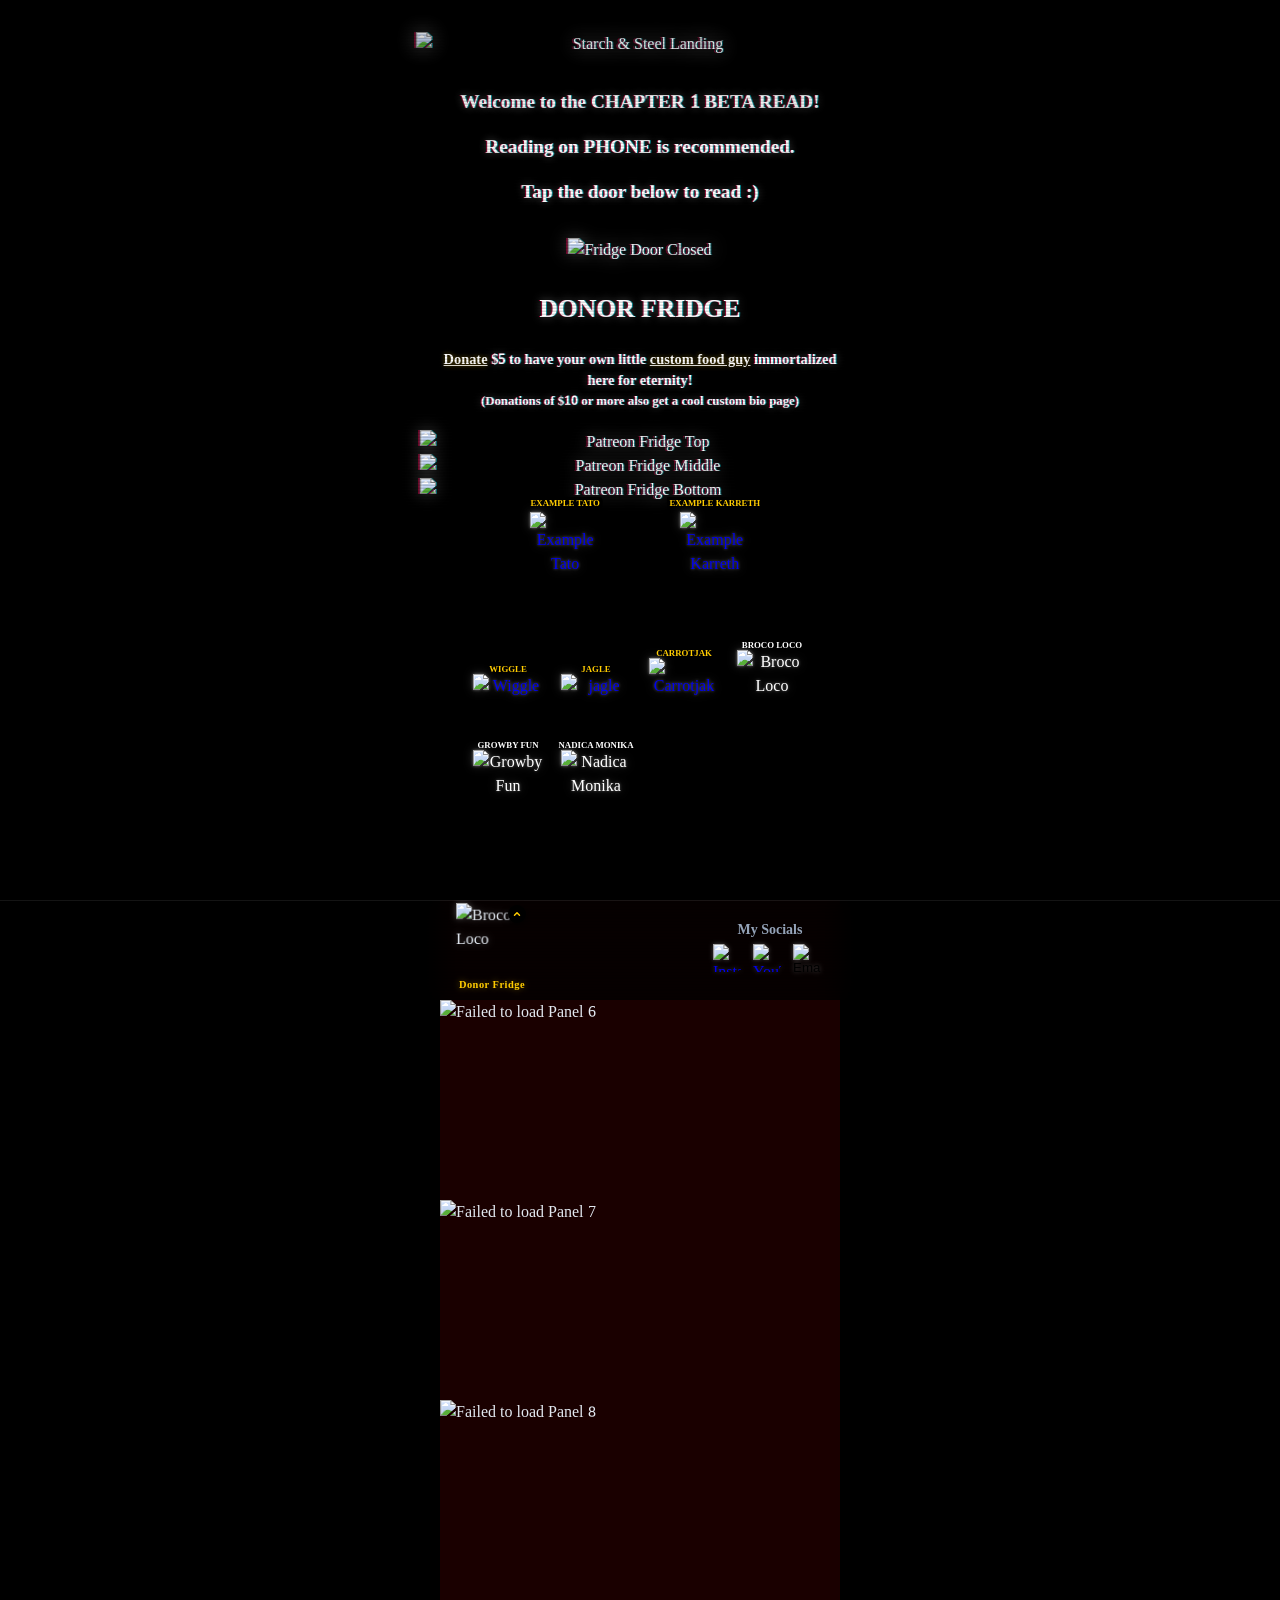
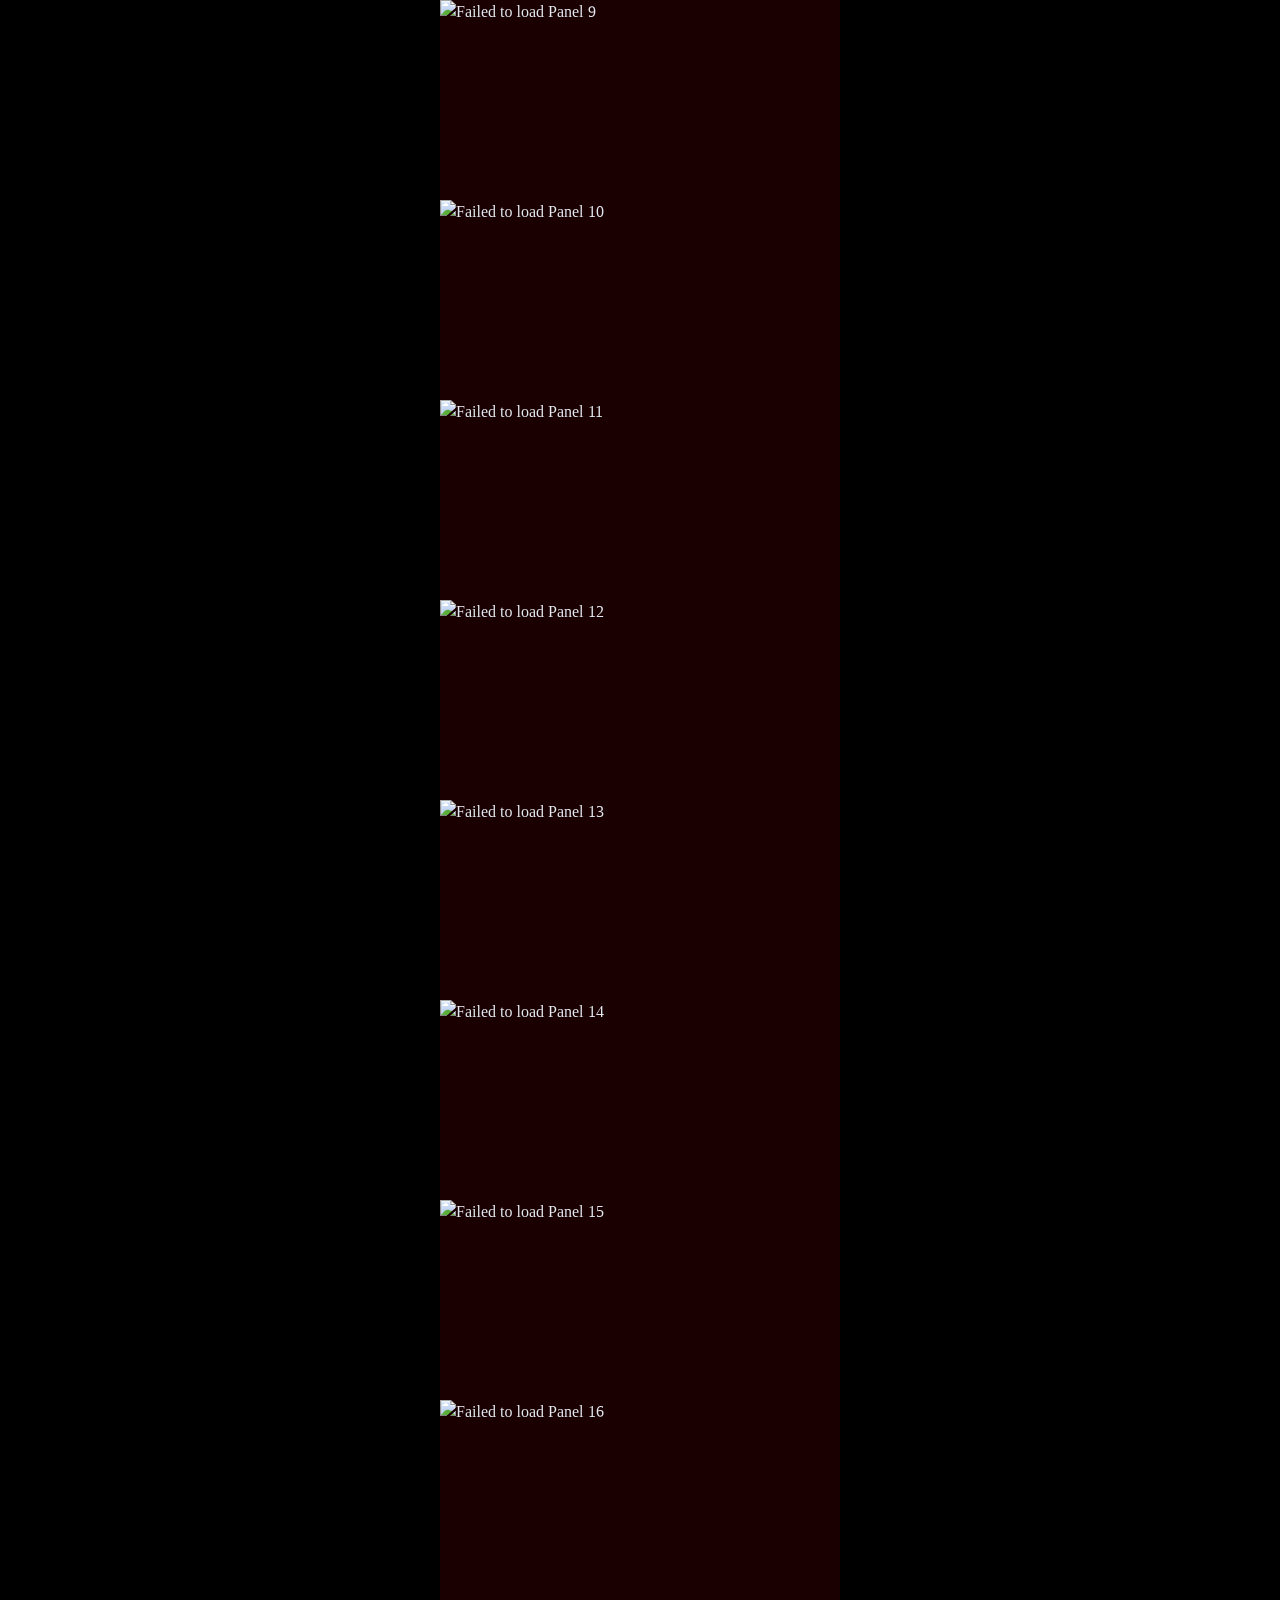
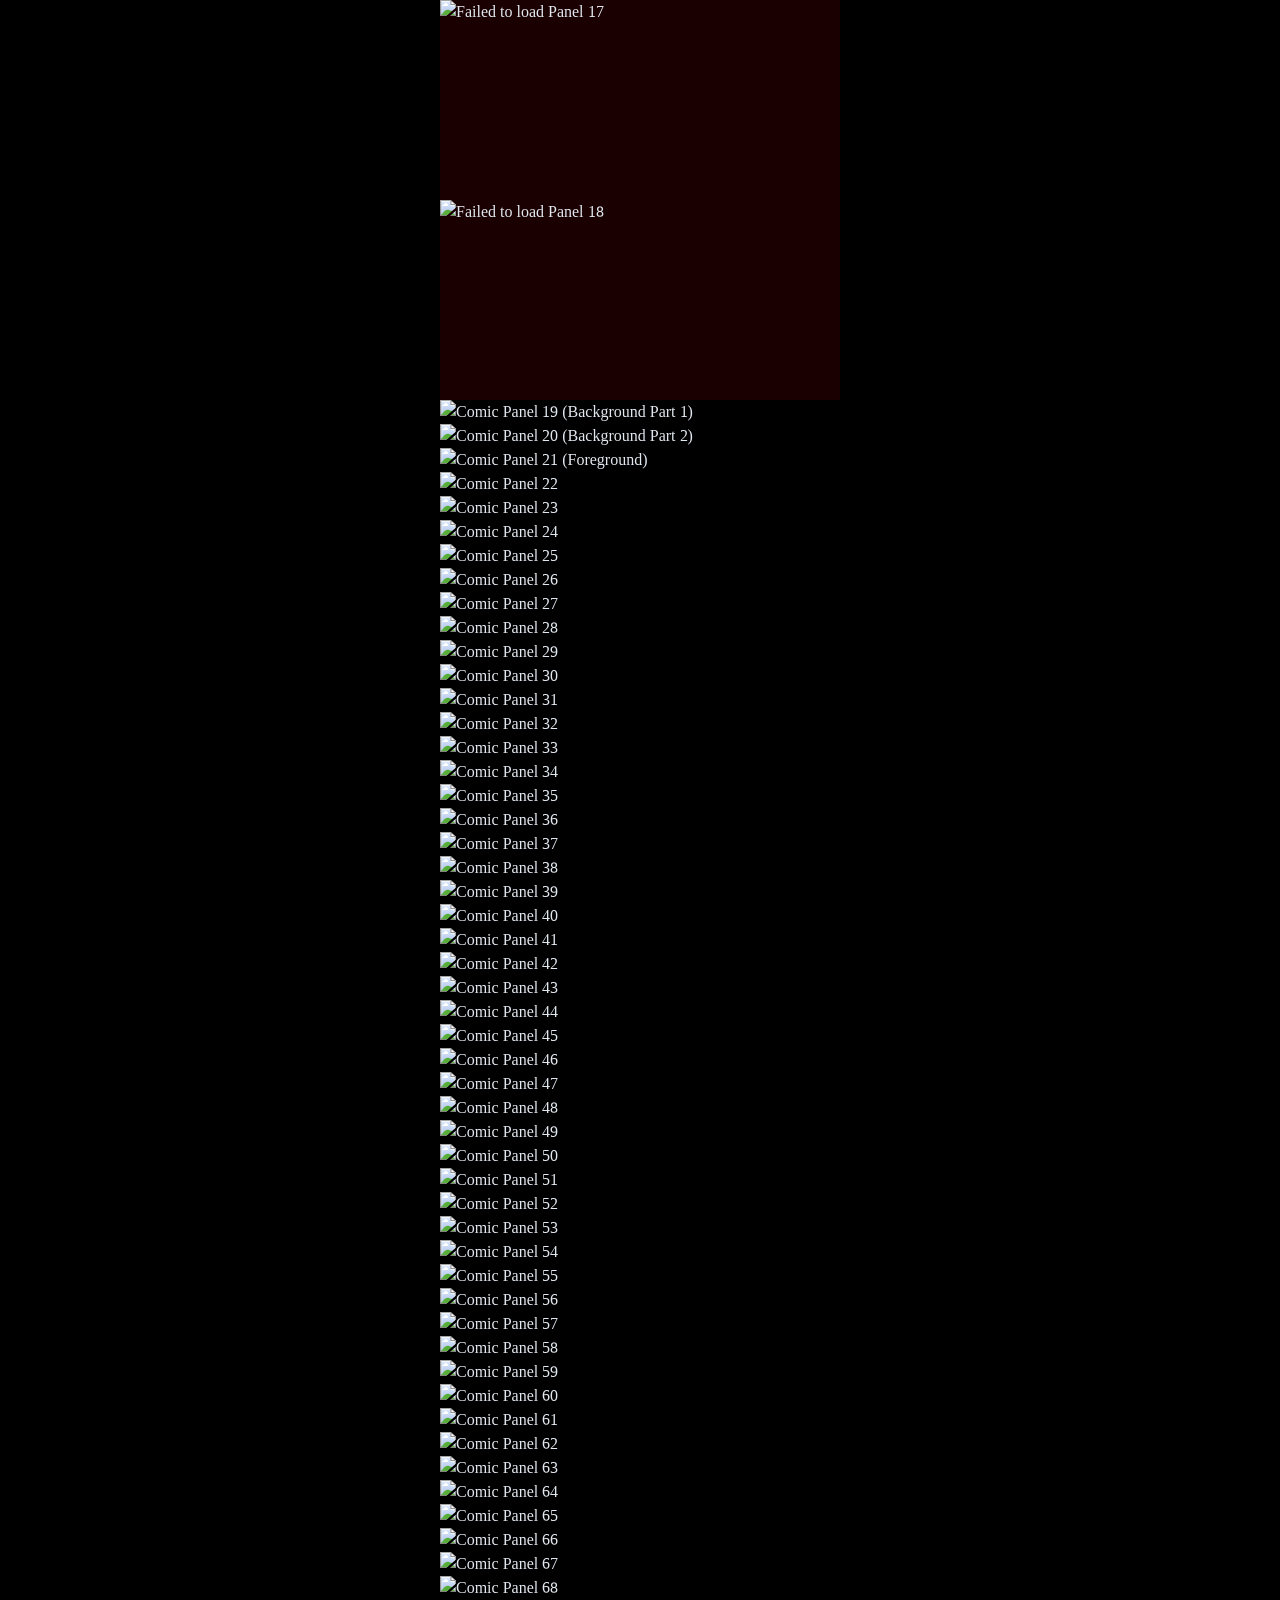
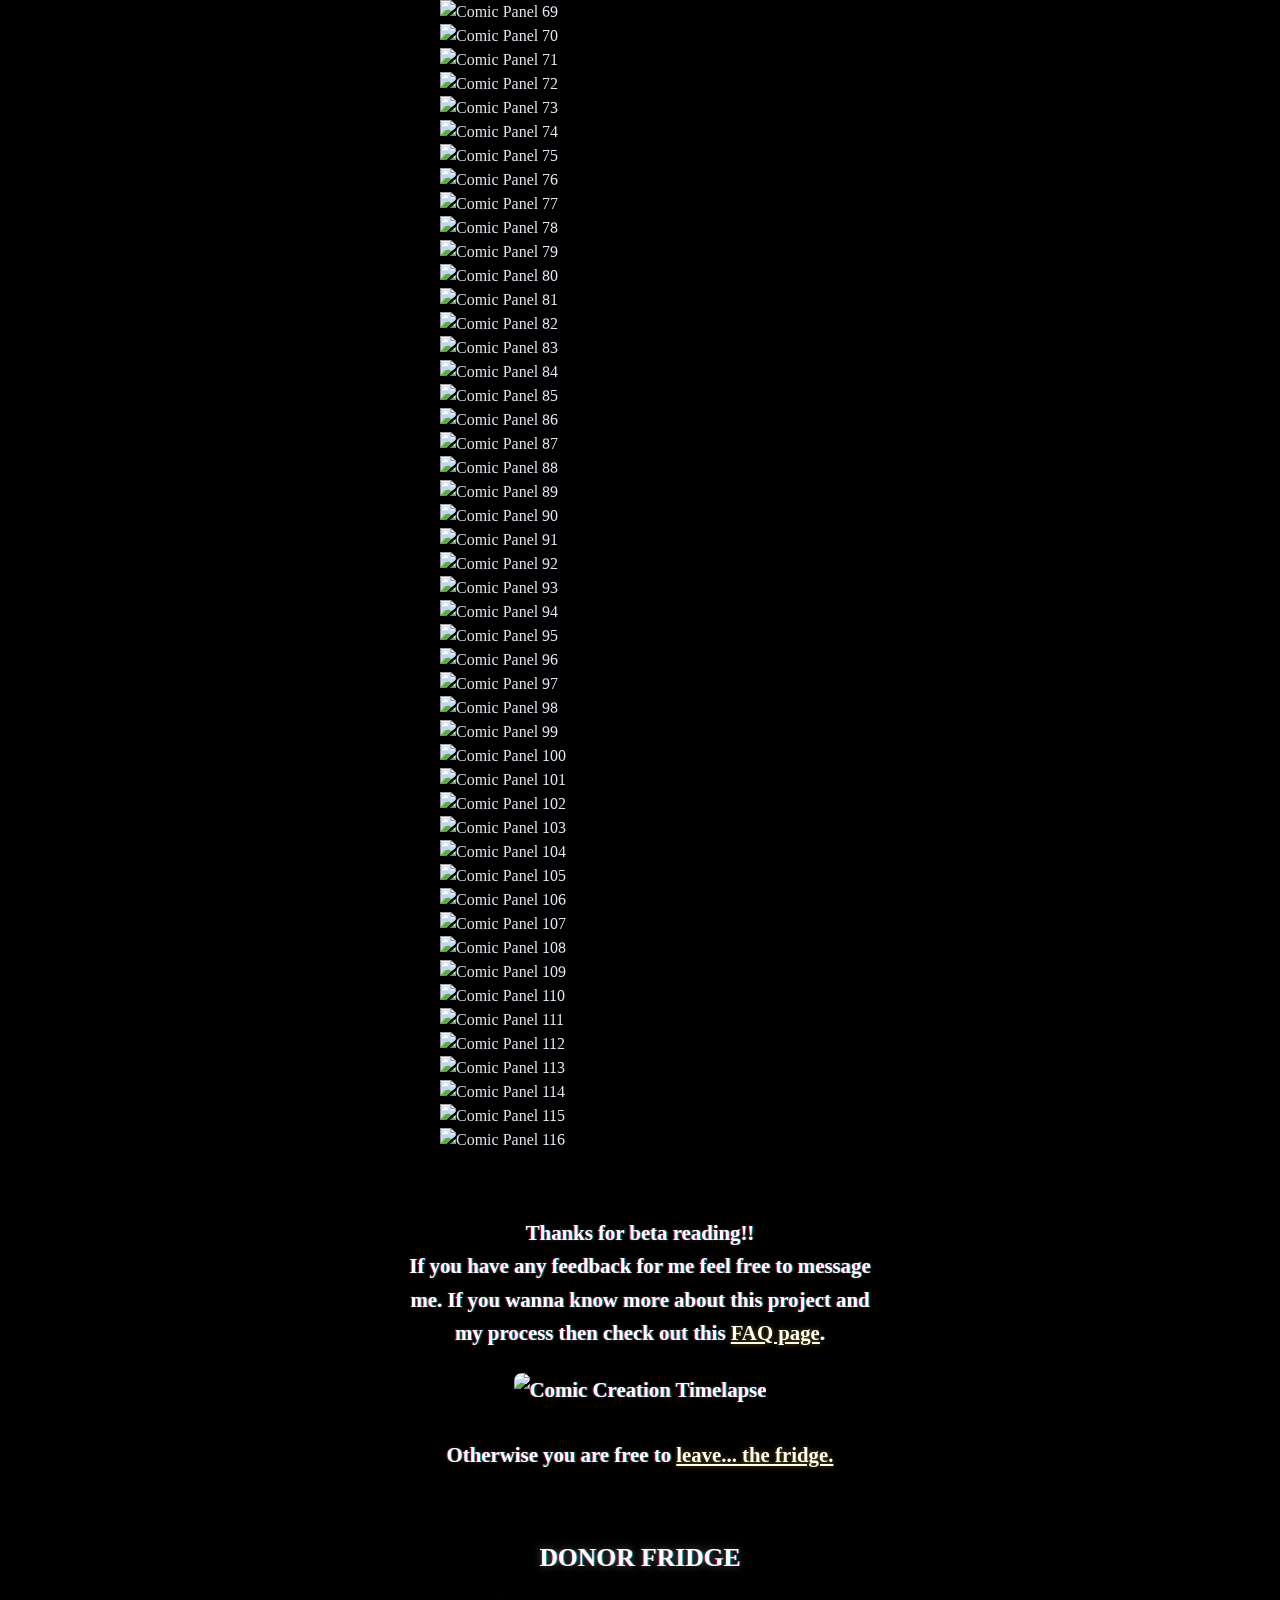
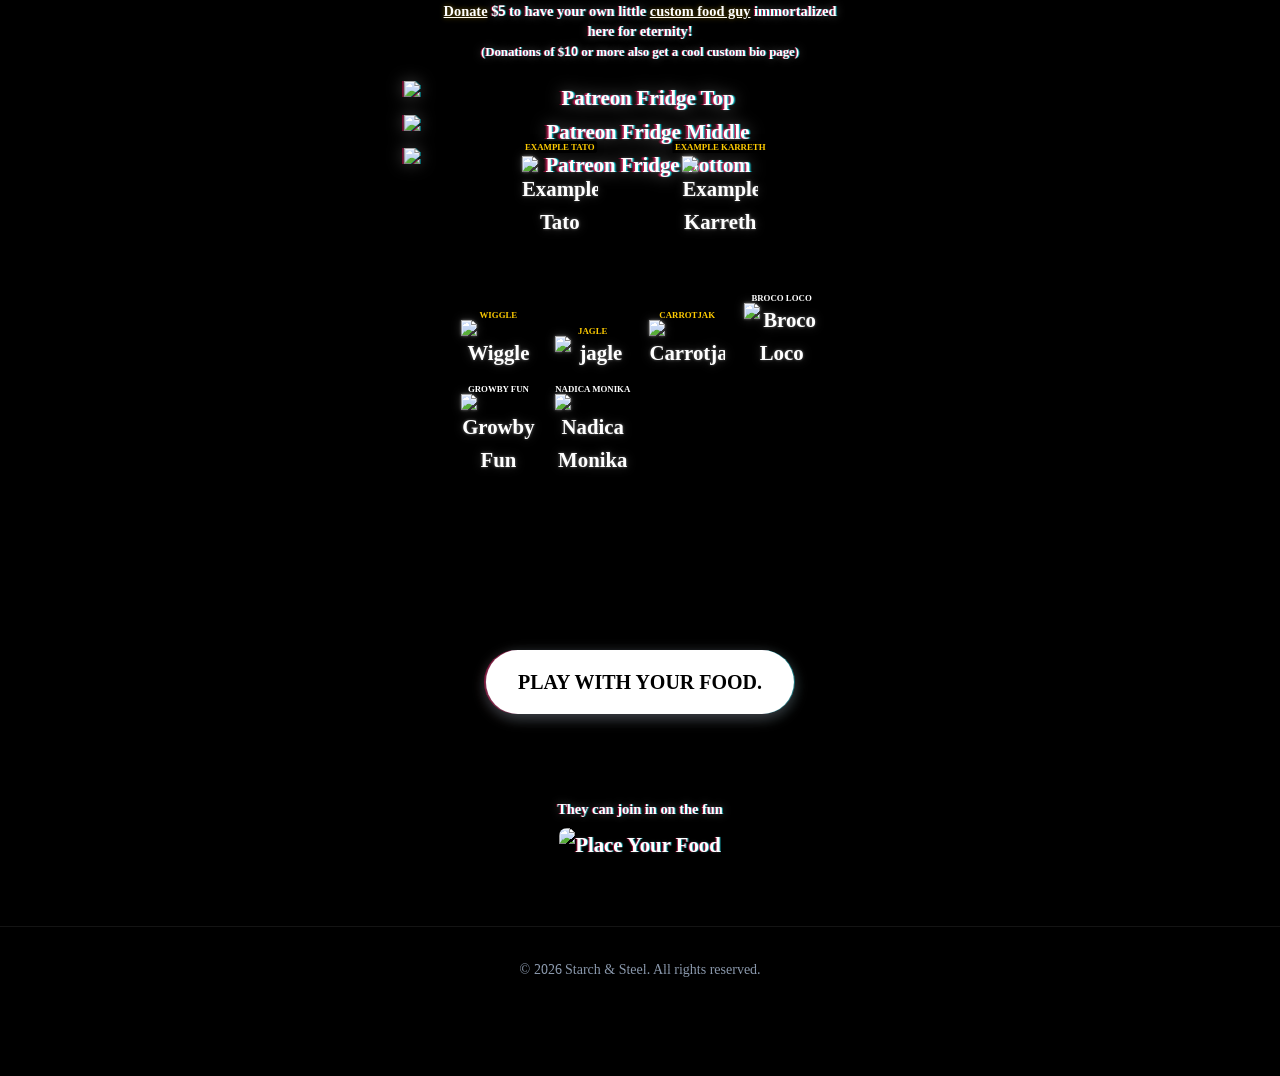
==== commit b156201e: "Fix slow fade-in transition fallback by assigning 6s opacity transition to base .intro-screen rule" ====
--- a/index.html
+++ b/index.html
@@ -48,7 +48,7 @@
     <link href="https://fonts.googleapis.com/css2?family=Lexend:wght@500;600;700&display=swap" rel="stylesheet">
 
     <!-- Custom CSS -->
-    <link rel="stylesheet" href="styles.css?v=84">
+    <link rel="stylesheet" href="styles.css?v=85">
 </head>
 
 <body>
@@ -312,7 +312,7 @@
     </template>
 
     <!-- Custom JS -->
-    <script src="script.js?v=62"></script>
+    <script src="script.js?v=63"></script>
 </body>
 
 </html>
--- a/styles.css
+++ b/styles.css
@@ -521,7 +521,7 @@
     background-color: #000;
     z-index: 2000;
     overflow: hidden;
-    transition: opacity 0.4s ease-in-out;
+    transition: opacity 6s cubic-bezier(0.75, 0, 1, 1);
     animation: crt-brightness 10s infinite;
 }
 
@@ -914,7 +914,6 @@
 .intro-screen.fade-out {
     opacity: 0;
     pointer-events: none;
-    transition: opacity 6s cubic-bezier(0.75, 0, 1, 1);
 }
 
 .customize-link {
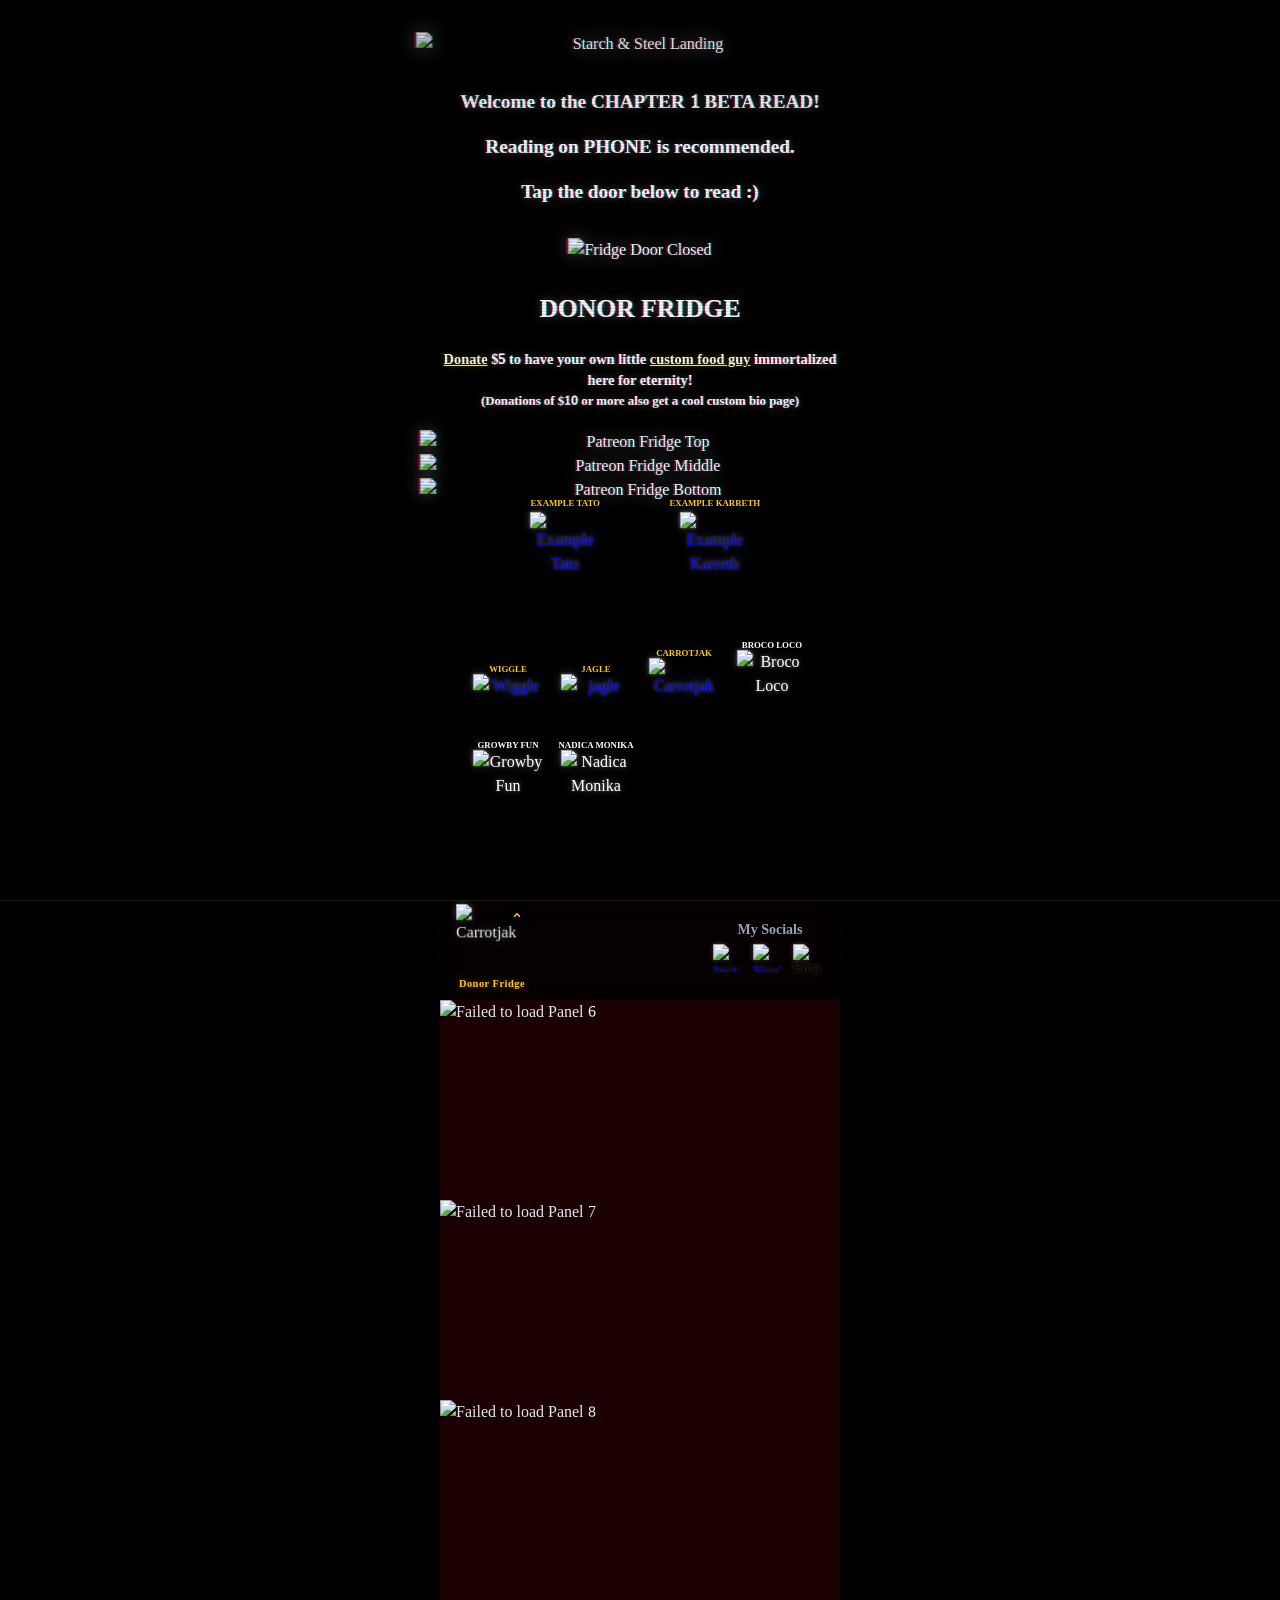
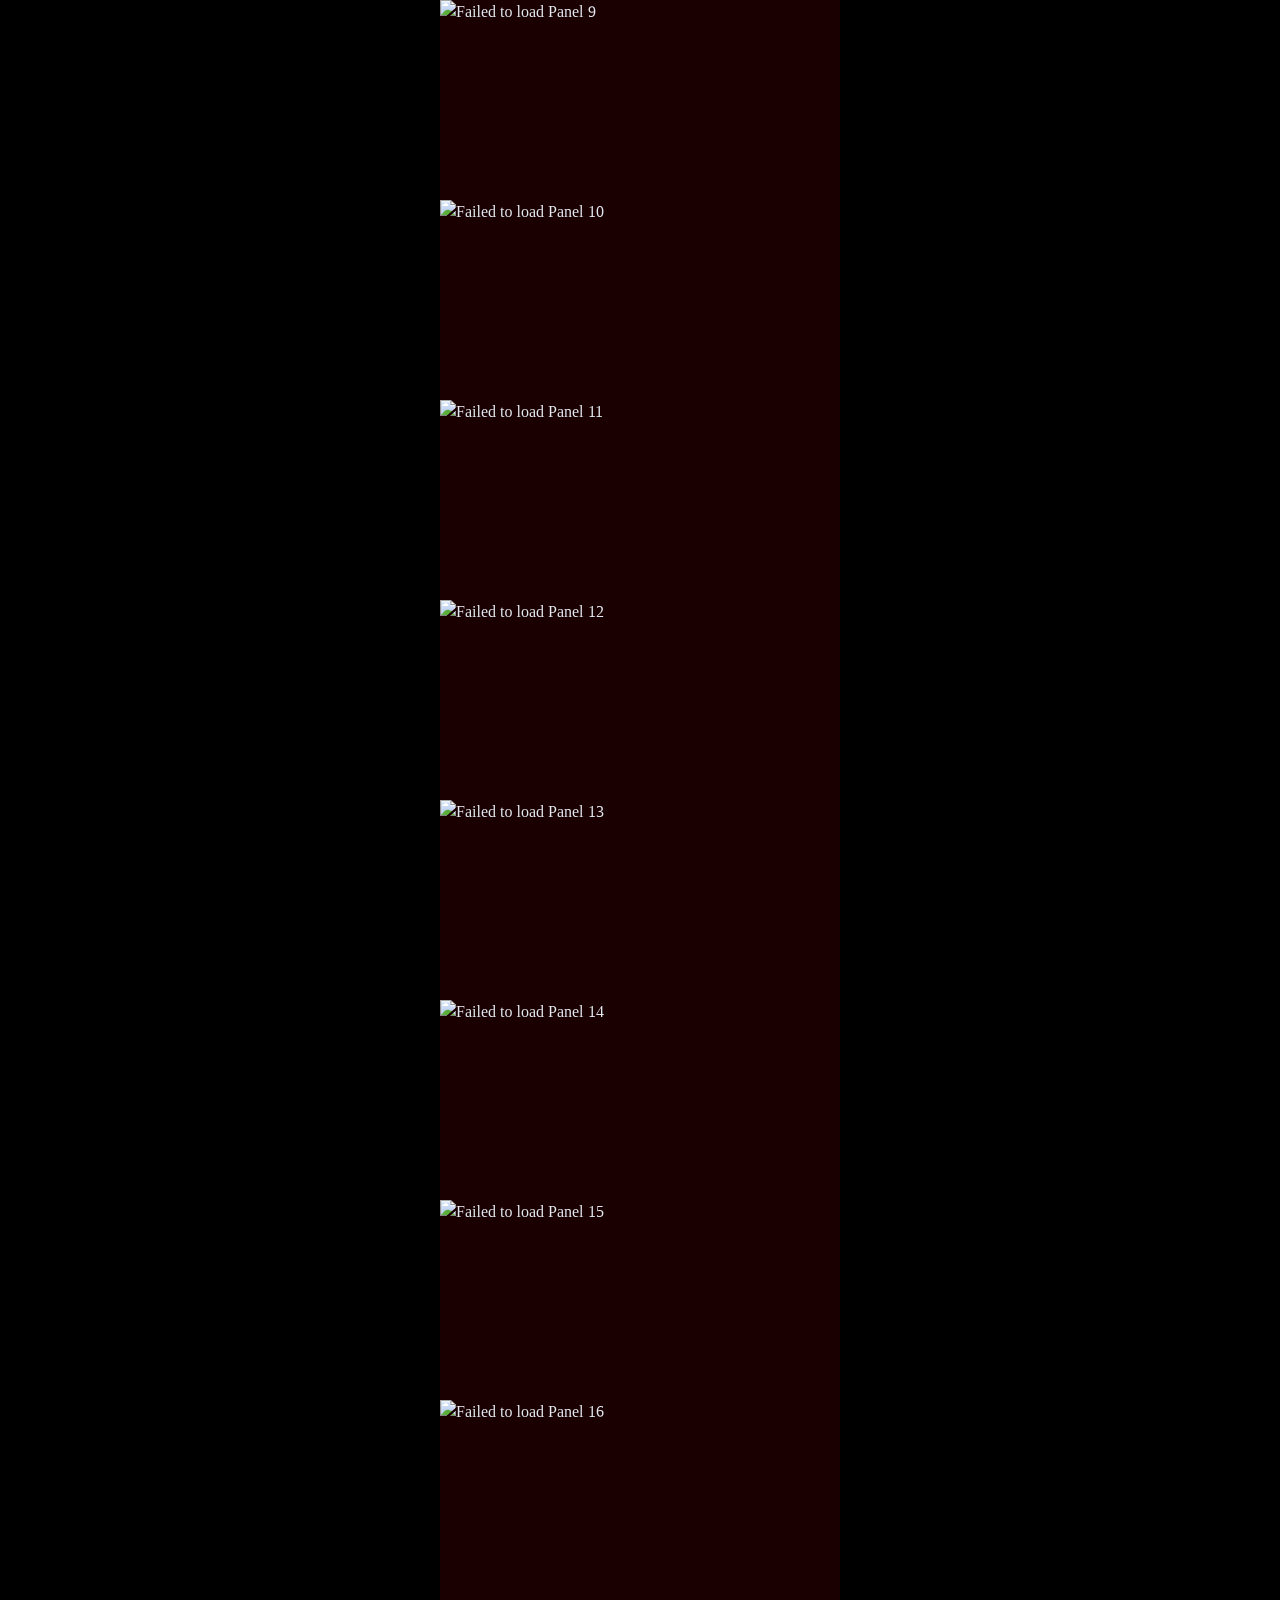
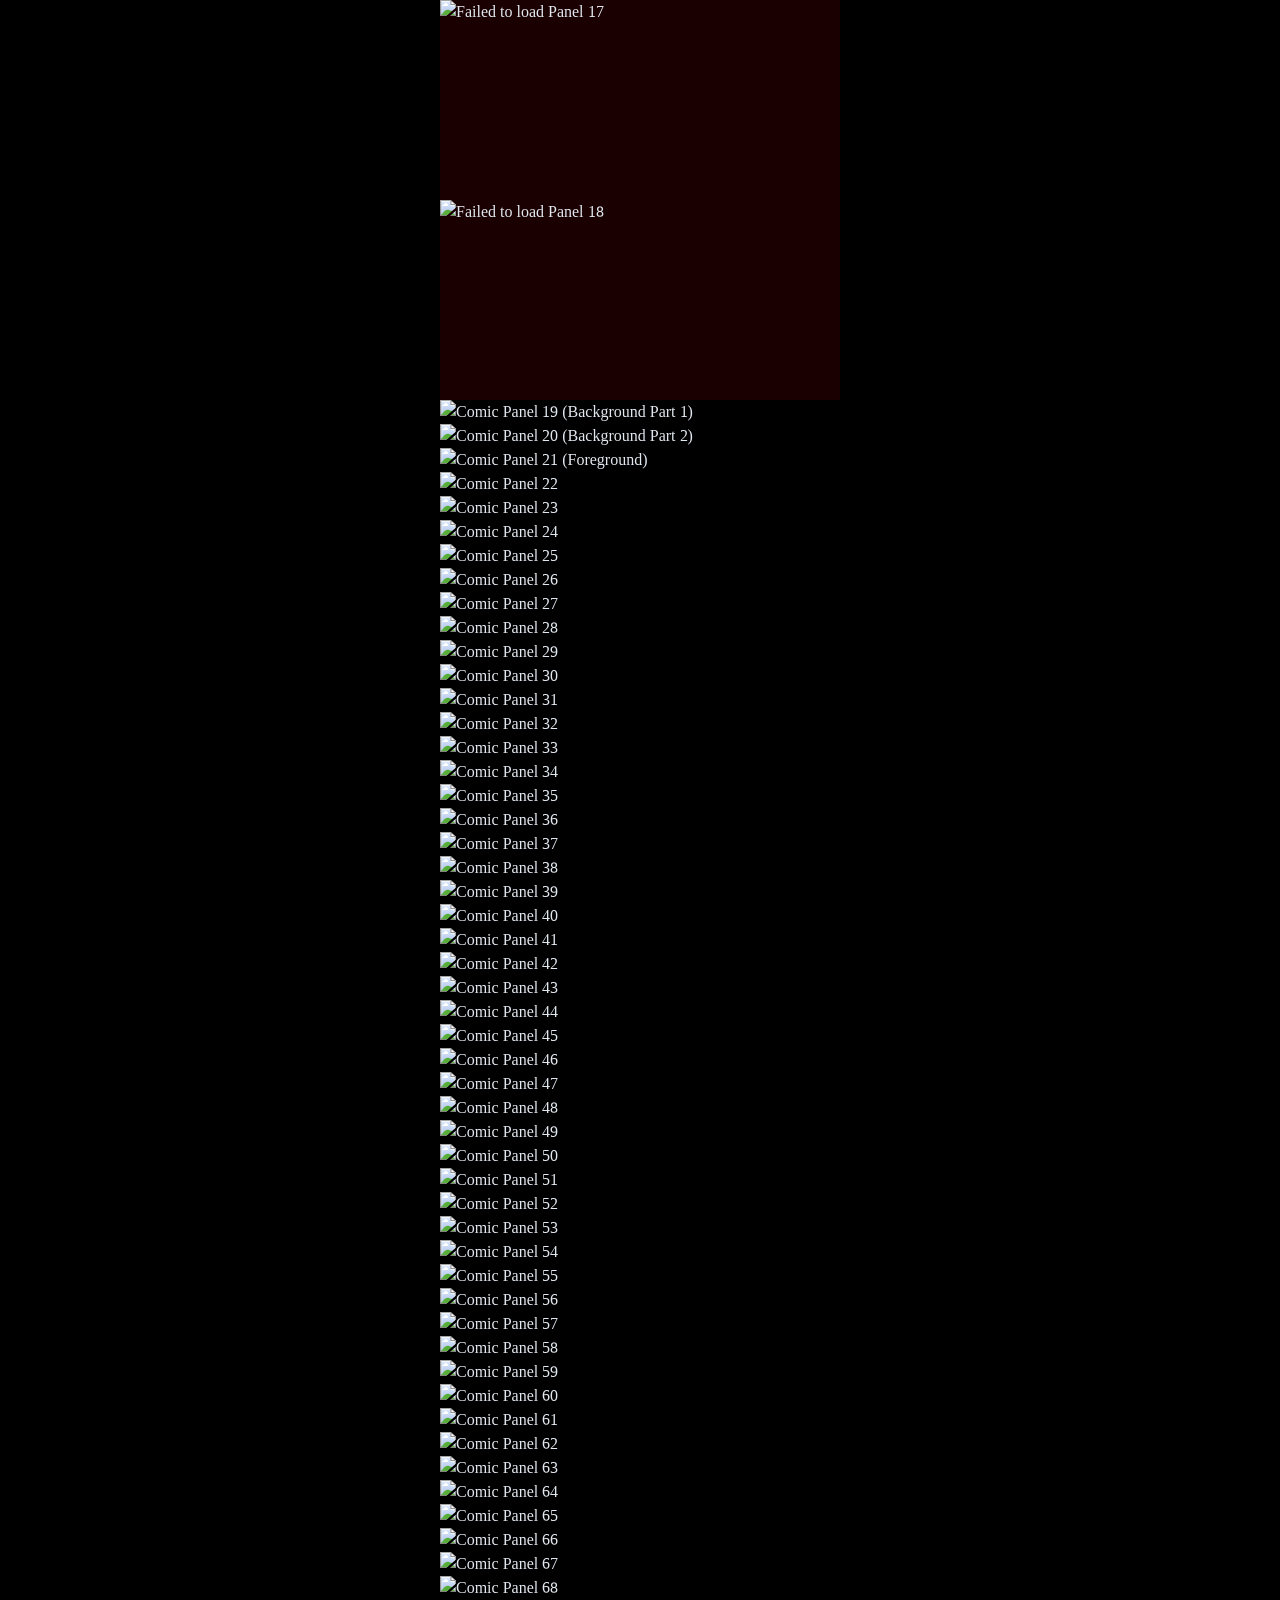
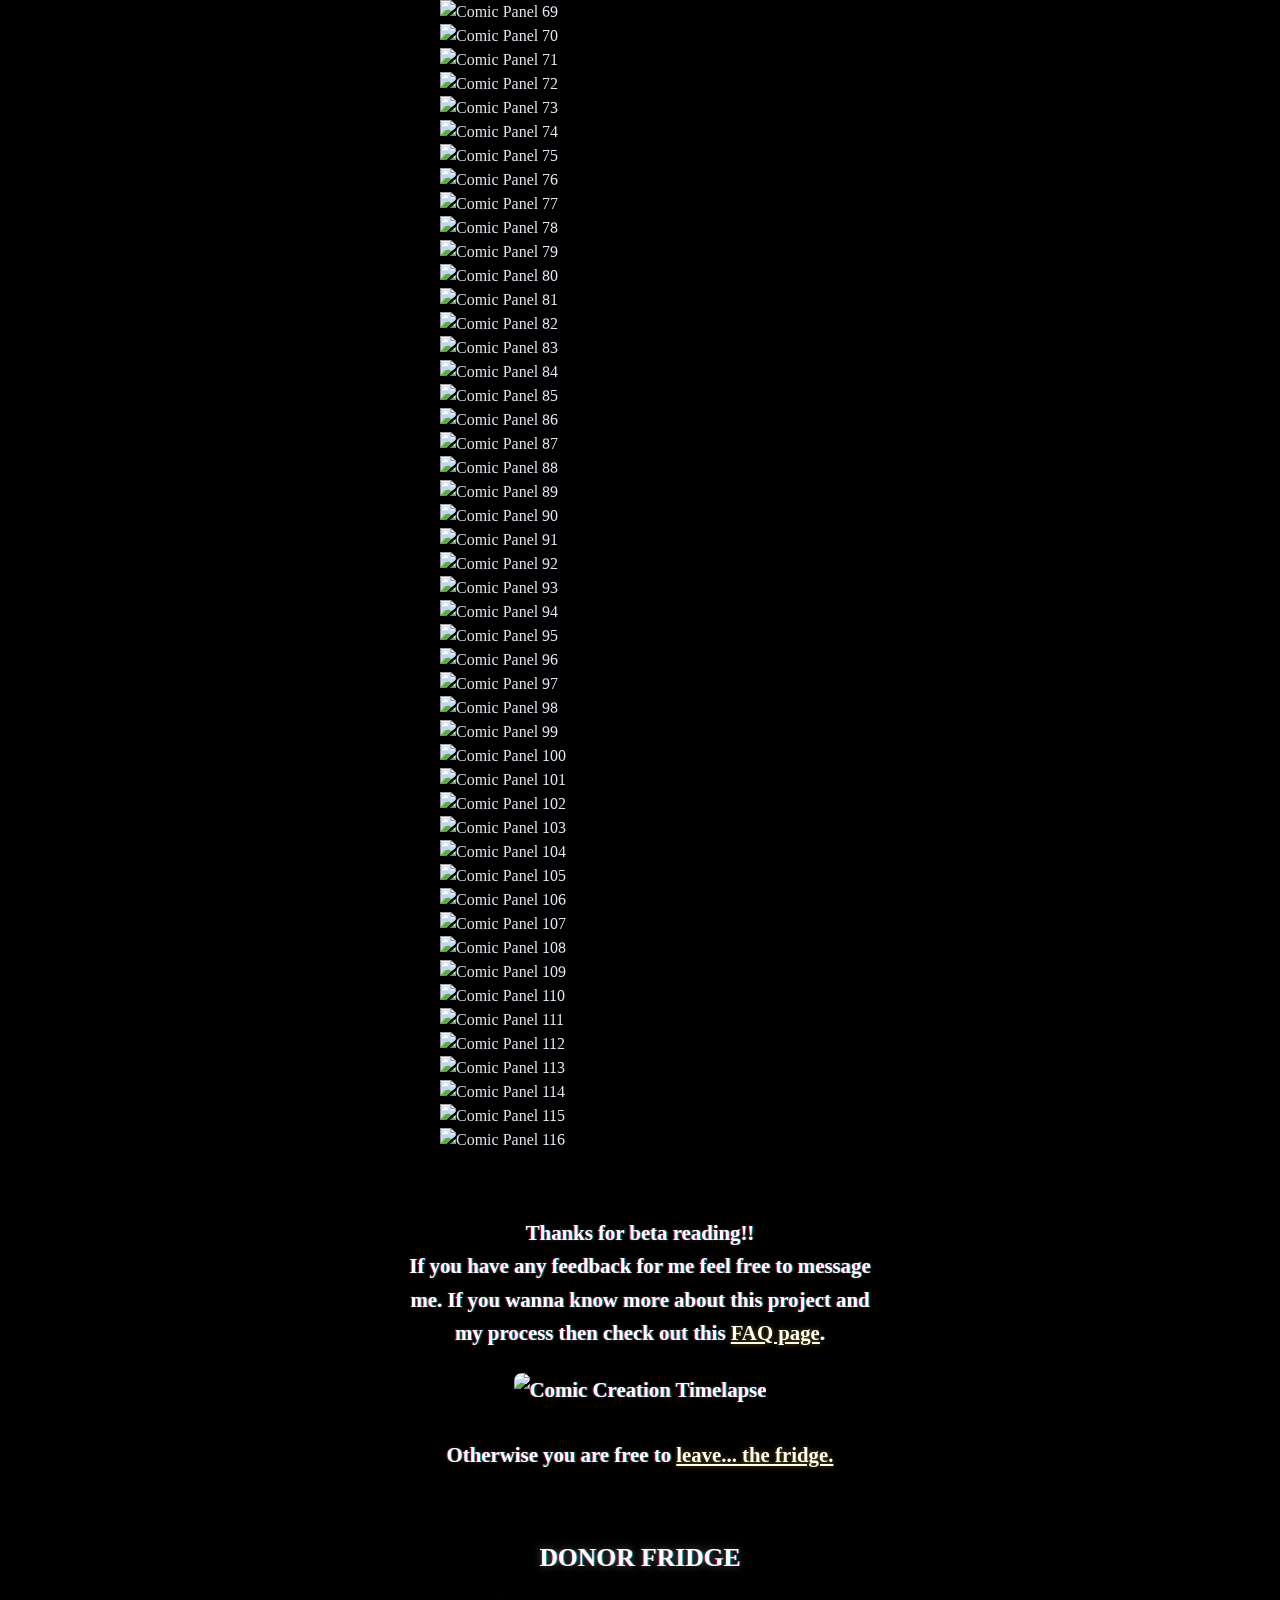
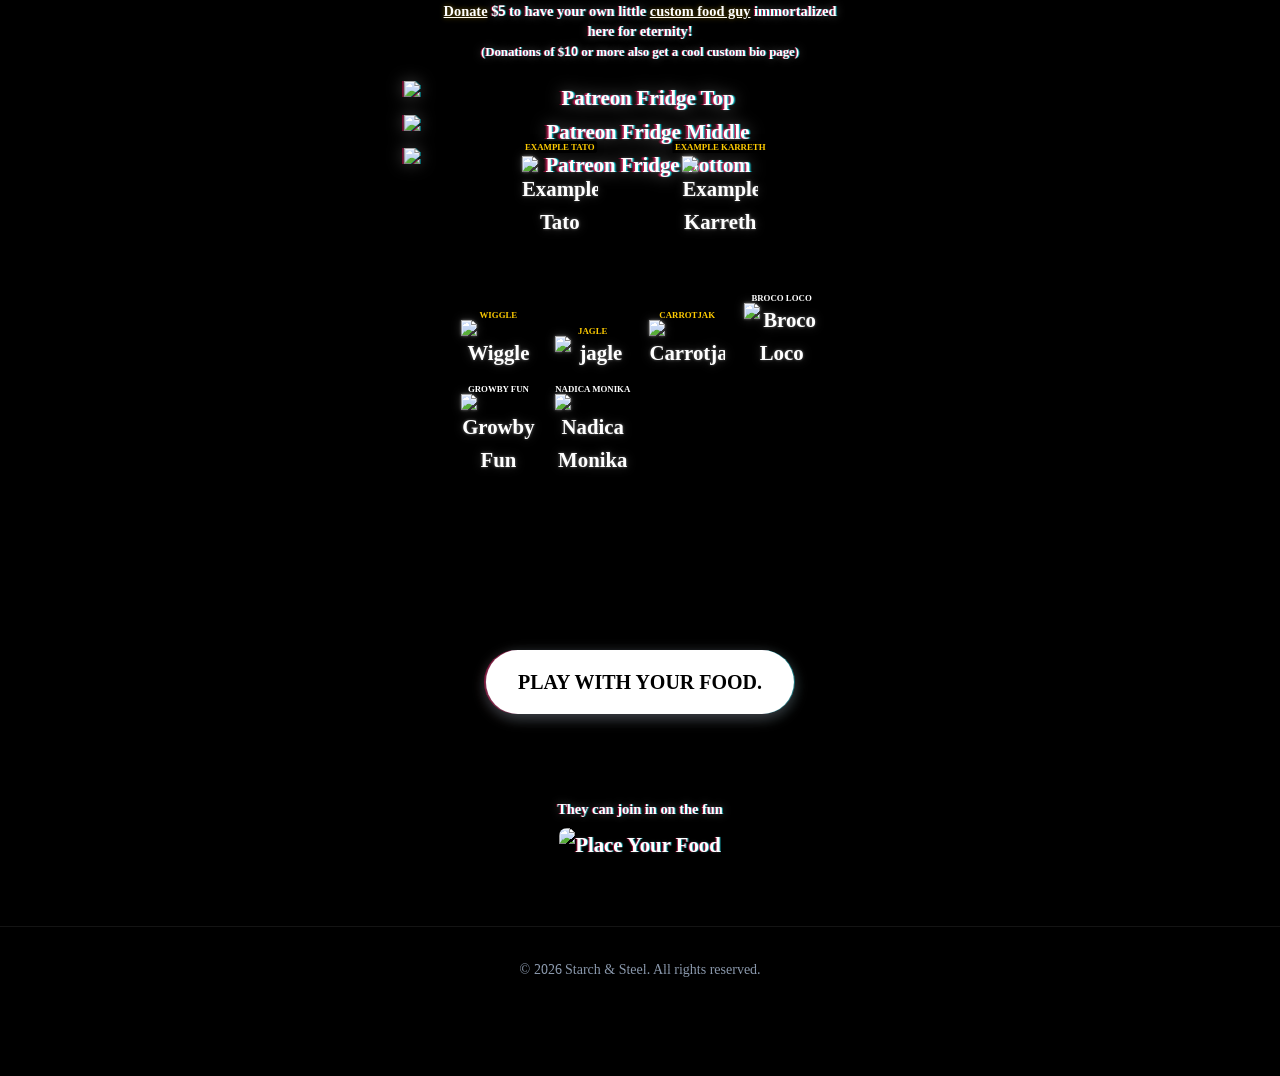
==== commit 5fbc412a: "Fix mobile touch tap detection on bottom nav character selector dropdown" ====
--- a/index.html
+++ b/index.html
@@ -48,7 +48,7 @@
     <link href="https://fonts.googleapis.com/css2?family=Lexend:wght@500;600;700&display=swap" rel="stylesheet">
 
     <!-- Custom CSS -->
-    <link rel="stylesheet" href="styles.css?v=85">
+    <link rel="stylesheet" href="styles.css?v=86">
 </head>
 
 <body>
@@ -136,12 +136,14 @@
             <!-- Character Selector Widget -->
             <div class="char-selector-container">
                 <div class="char-selector-trigger" id="char-selector-trigger" aria-haspopup="listbox" aria-expanded="false" title="Switch character">
-                    <img id="bottom-char-sprite" src="https://image.starchandsteel.com/BrocoLoco.png?v=2" alt="Broco Loco" draggable="false">
-                    <span class="dropdown-chevron">
-                        <svg width="10" height="10" viewBox="0 0 24 24" fill="none" stroke="currentColor" stroke-width="3.5" stroke-linecap="round" stroke-linejoin="round"><polyline points="18 15 12 9 6 15"></polyline></svg>
-                    </span>
-                </div>
-                <span class="donor-fridge-label">Donor Fridge</span>
+                    <div class="char-sprite-wrapper">
+                        <img id="bottom-char-sprite" src="https://image.starchandsteel.com/BrocoLoco.png?v=2" alt="Broco Loco" draggable="false">
+                        <span class="dropdown-chevron">
+                            <svg width="10" height="10" viewBox="0 0 24 24" fill="none" stroke="currentColor" stroke-width="3.5" stroke-linecap="round" stroke-linejoin="round"><polyline points="18 15 12 9 6 15"></polyline></svg>
+                        </span>
+                    </div>
+                    <span class="donor-fridge-label">Donor Fridge</span>
+                </div>
                 <div class="char-selector-dropdown" id="bottom-char-dropdown">
                     <a href="https://ko-fi.com/gahwahgahwah" target="_blank" rel="noopener" class="dropdown-header-link">Donate For Your Own Custom Character</a>
                     <div class="dropdown-item dono-name-gold" data-char="tato">
@@ -312,7 +314,7 @@
     </template>
 
     <!-- Custom JS -->
-    <script src="script.js?v=63"></script>
+    <script src="script.js?v=64"></script>
 </body>
 
 </html>
--- a/styles.css
+++ b/styles.css
@@ -198,12 +198,21 @@
 .char-selector-trigger {
     position: relative;
     display: flex;
+    flex-direction: column;
     align-items: center;
     cursor: pointer;
     padding: 0;
     background: none;
     border: none;
     transition: transform 0.2s ease;
+    -webkit-tap-highlight-color: transparent;
+}
+
+.char-sprite-wrapper {
+    position: relative;
+    display: inline-flex;
+    align-items: center;
+    justify-content: center;
 }
 
 .char-selector-trigger:hover {
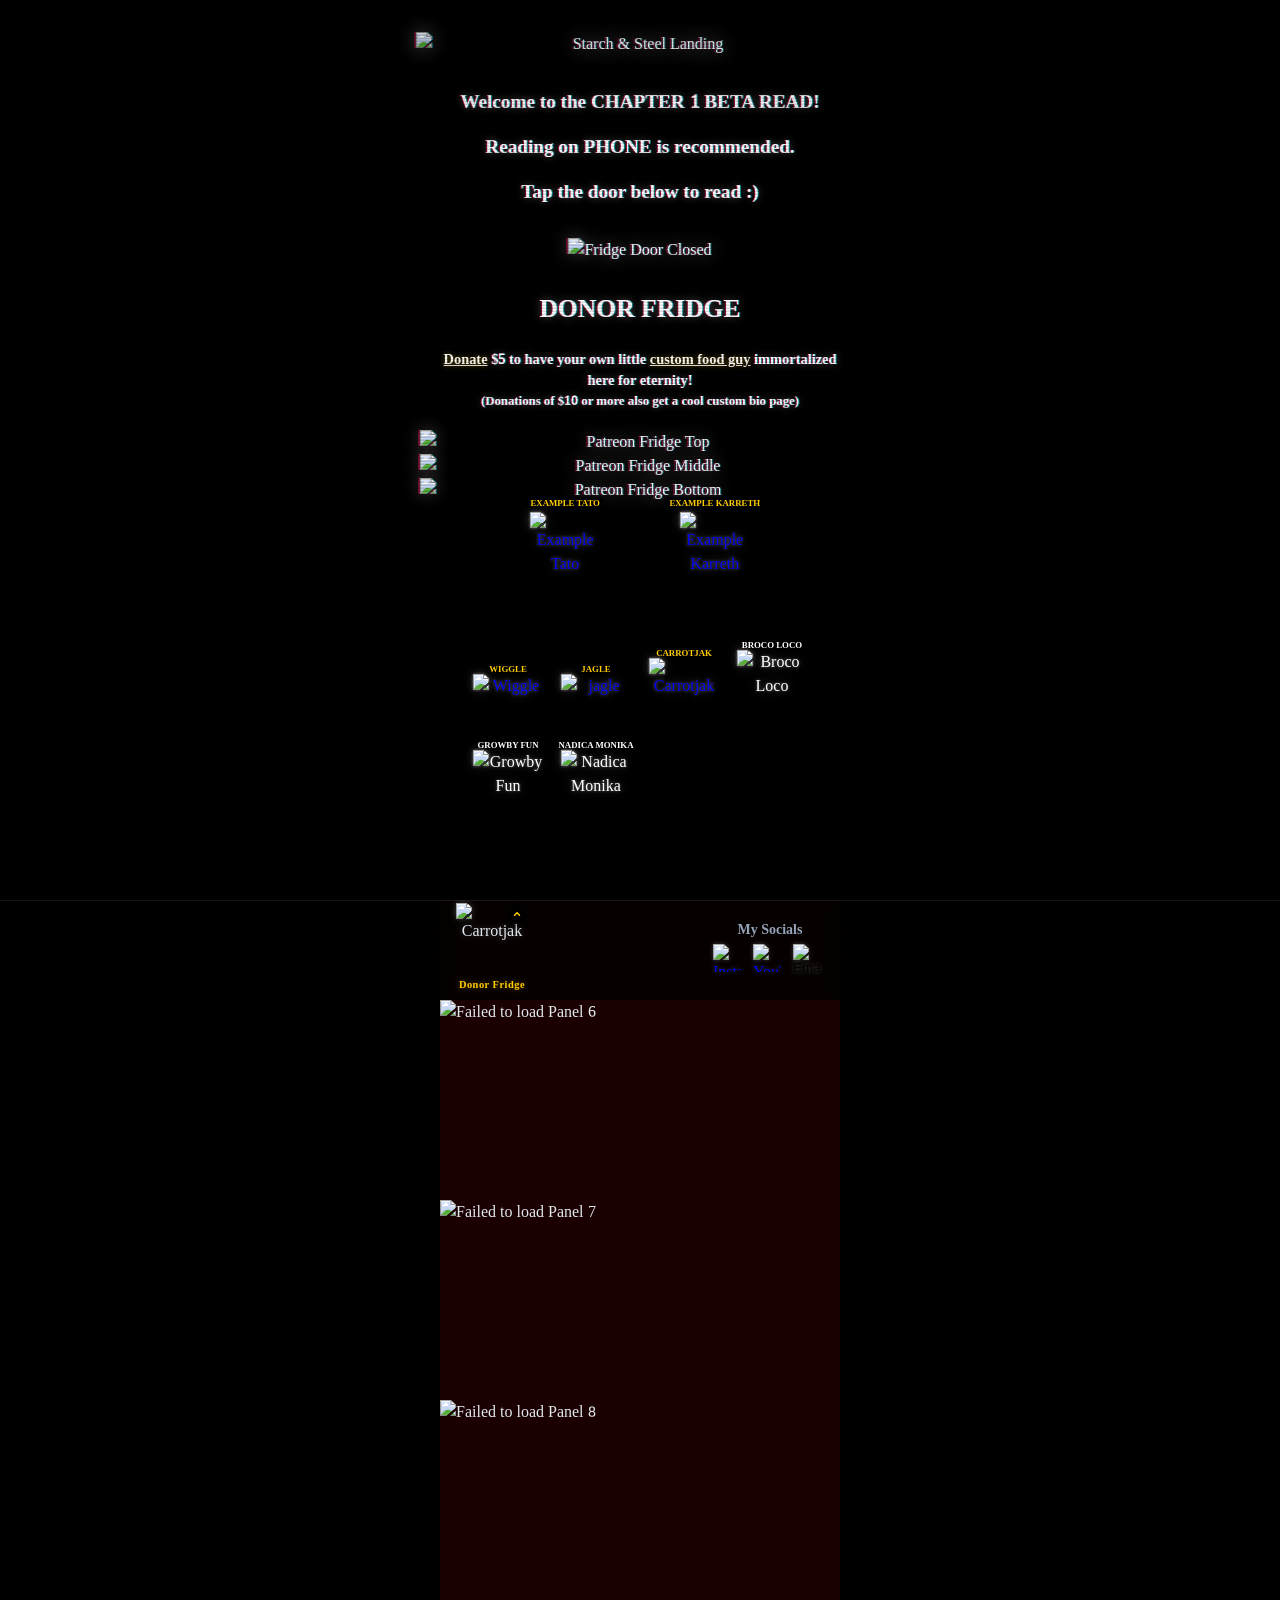
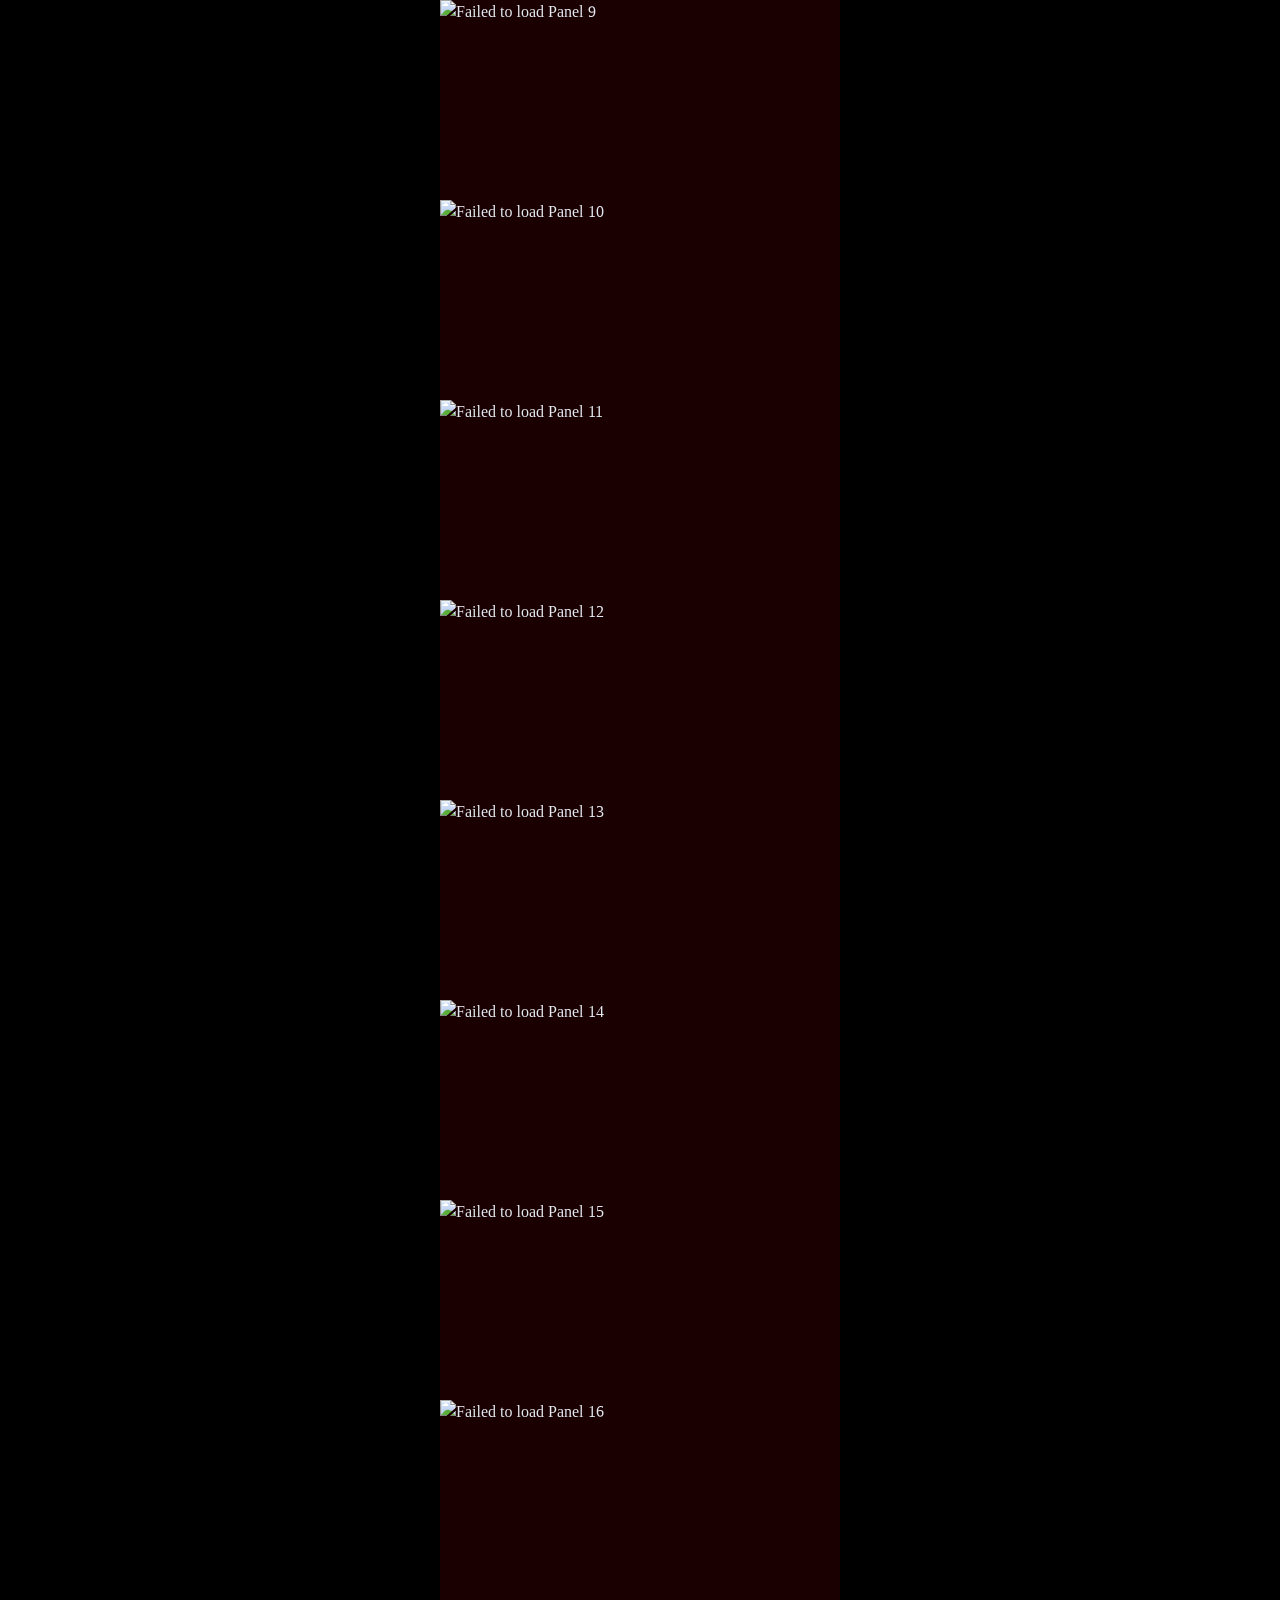
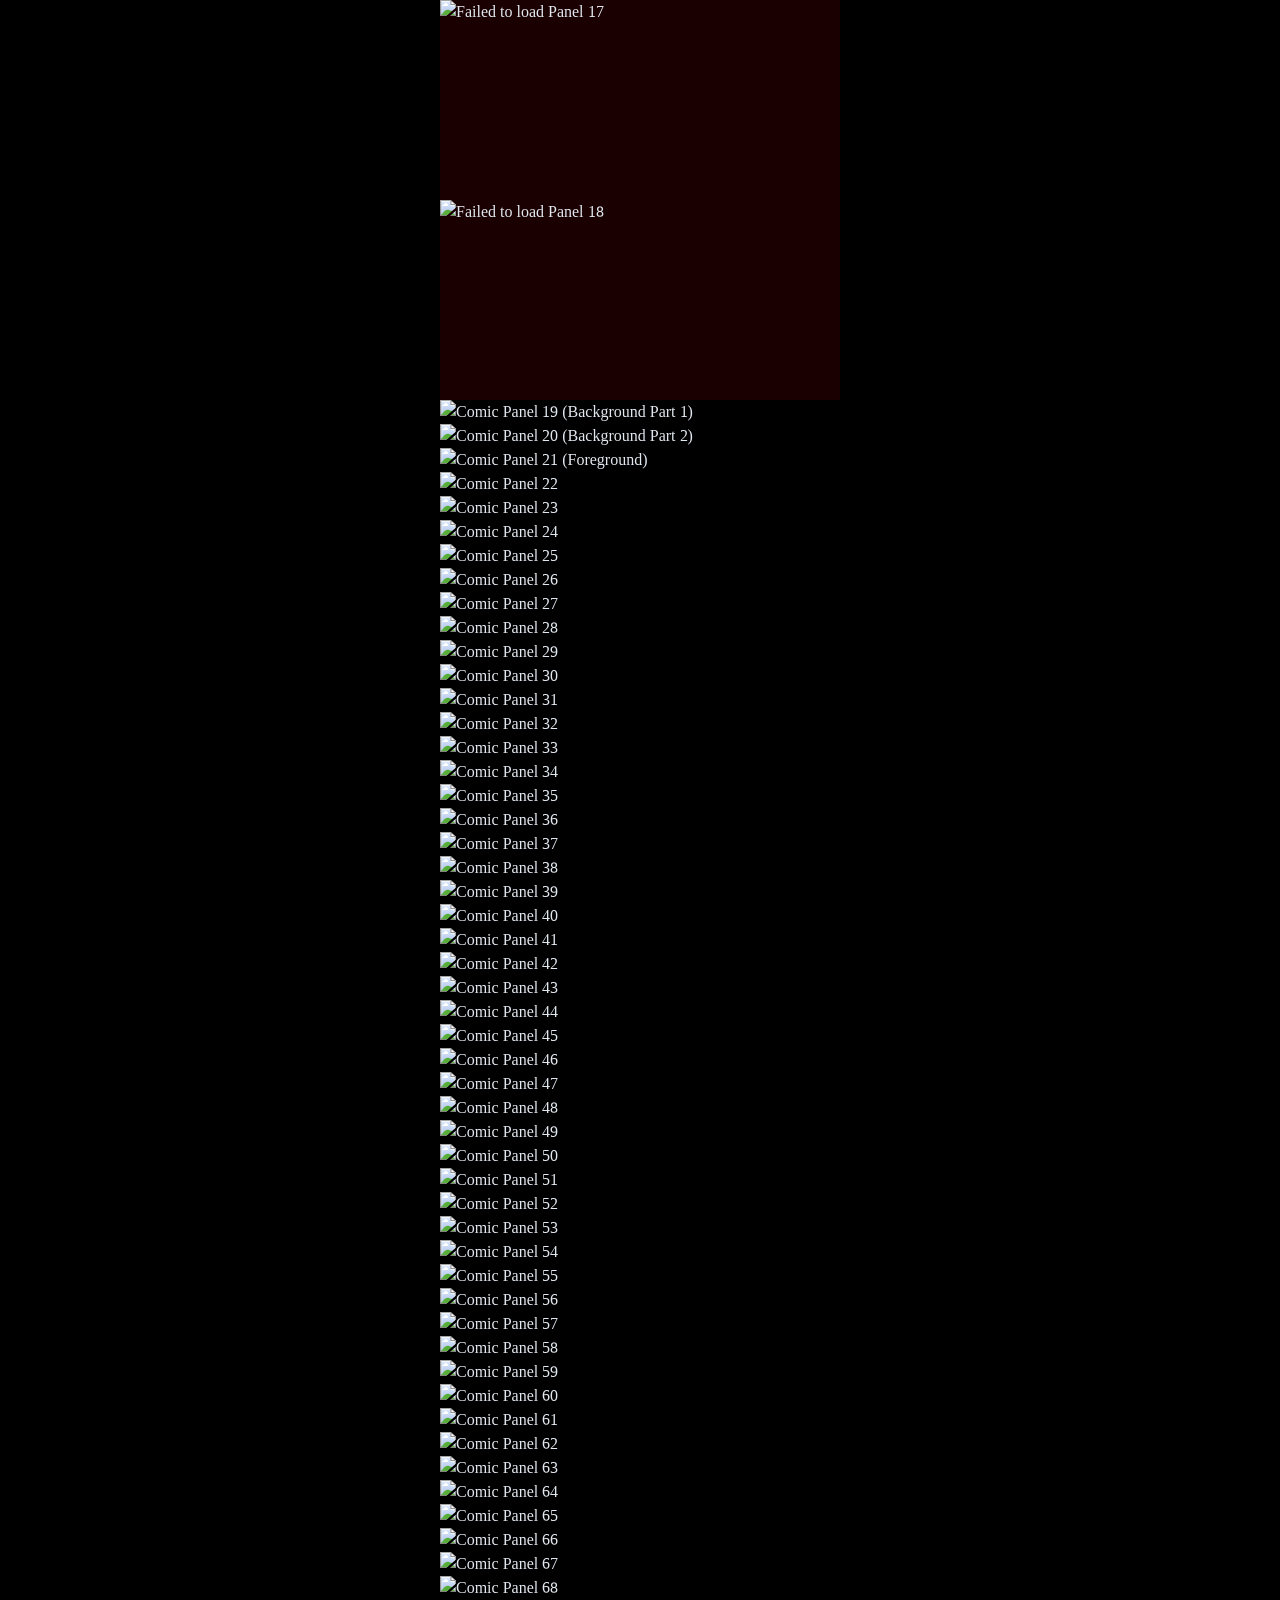
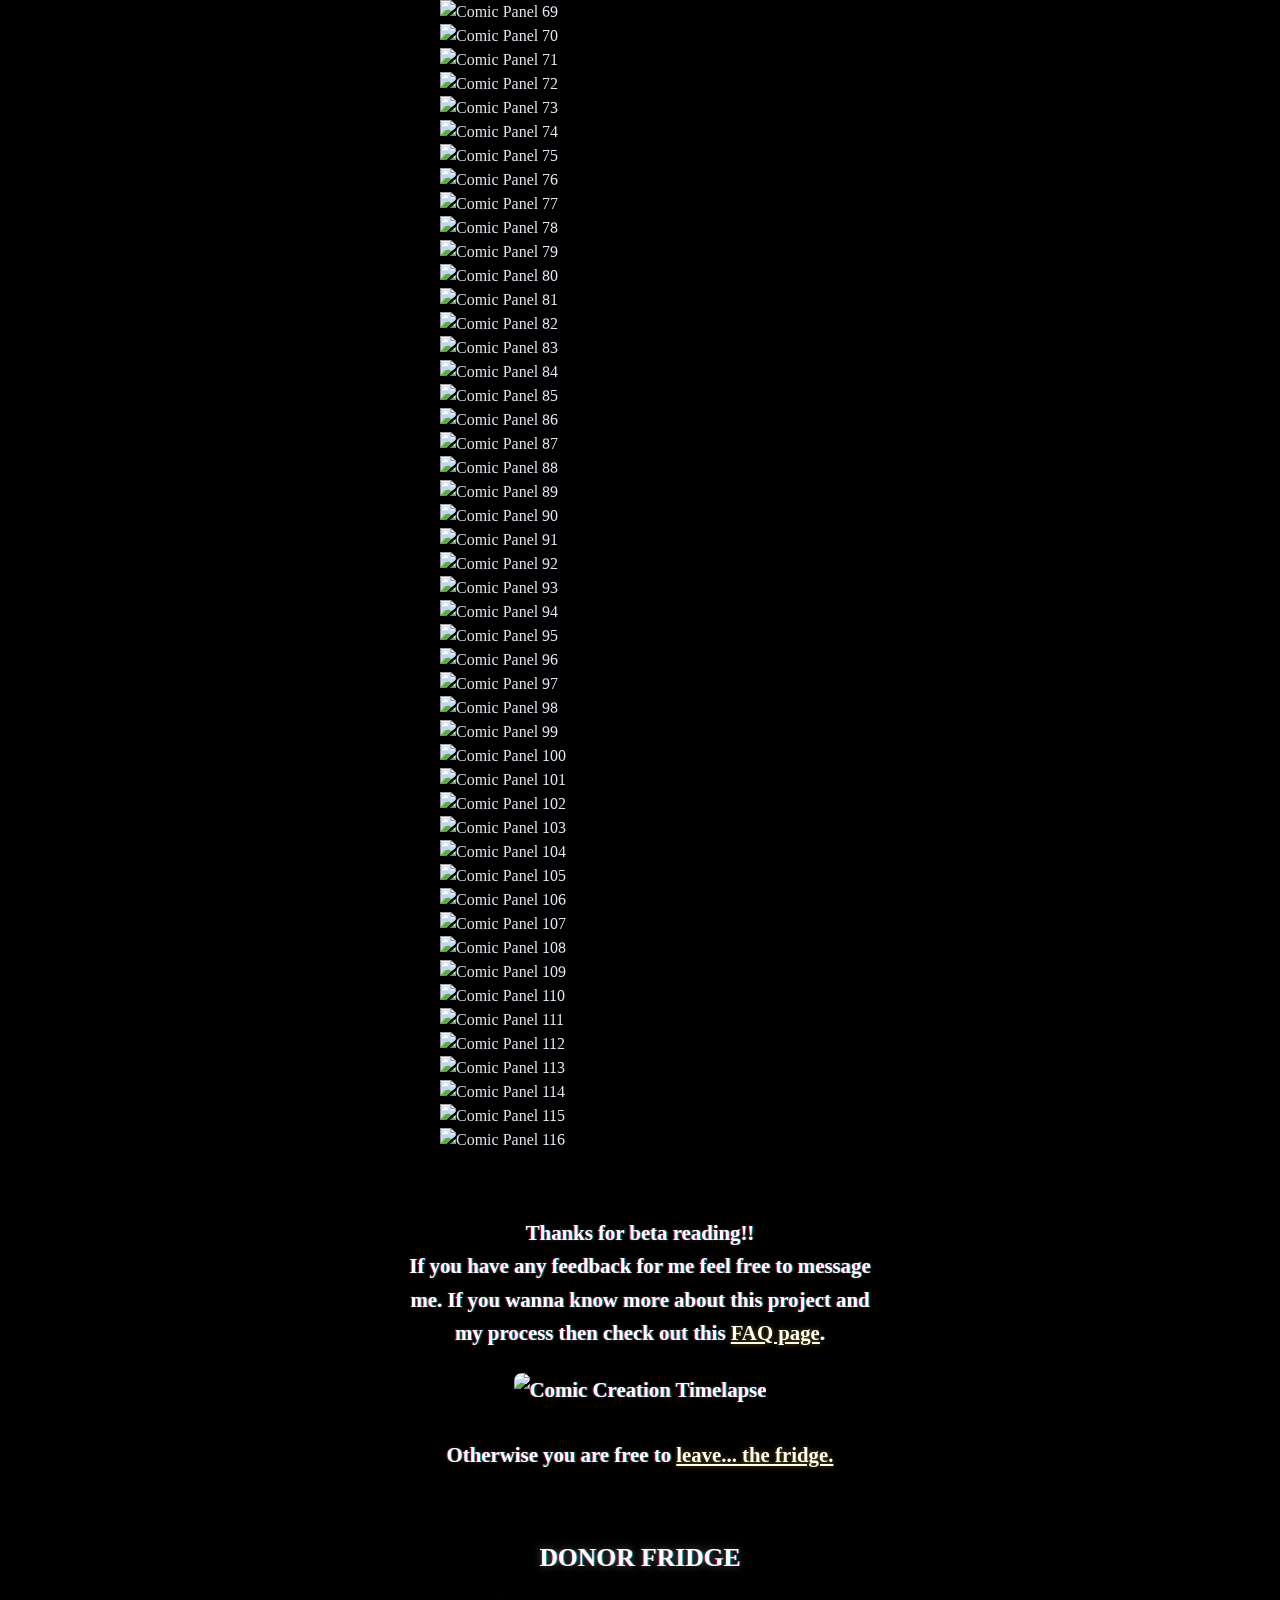
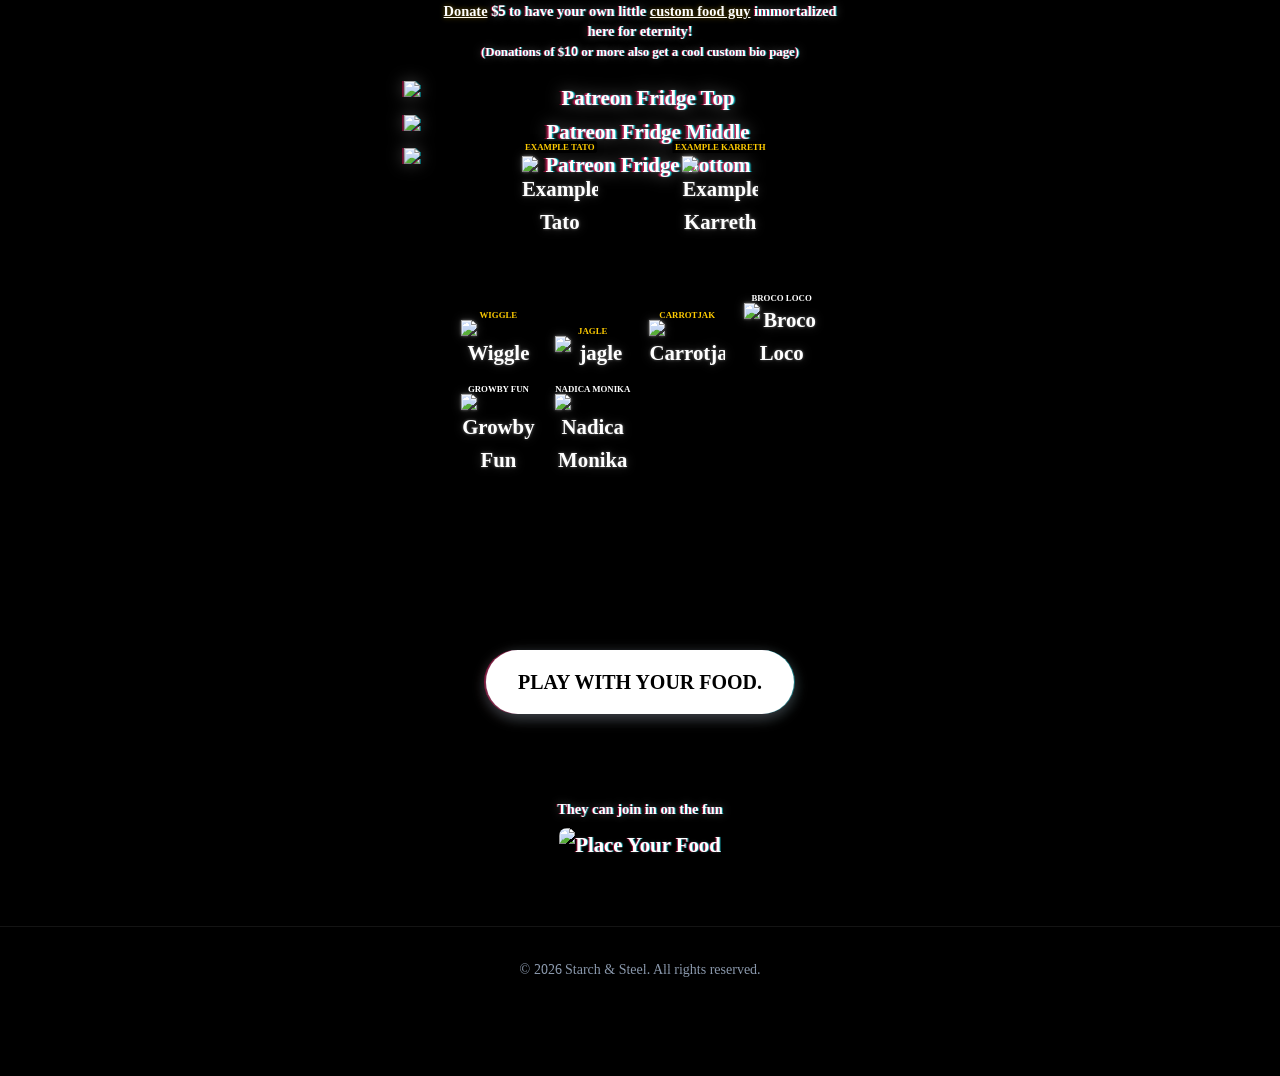
==== commit 2b1cce40: "Center donor fridge label directly beneath character sprite on mobile and desktop" ====
--- a/index.html
+++ b/index.html
@@ -48,7 +48,7 @@
     <link href="https://fonts.googleapis.com/css2?family=Lexend:wght@500;600;700&display=swap" rel="stylesheet">
 
     <!-- Custom CSS -->
-    <link rel="stylesheet" href="styles.css?v=86">
+    <link rel="stylesheet" href="styles.css?v=87">
 </head>
 
 <body>
--- a/styles.css
+++ b/styles.css
@@ -193,6 +193,7 @@
     justify-content: center !important;
     gap: 2px !important;
     padding-bottom: 5px;
+    text-align: center;
 }
 
 .char-selector-trigger {
@@ -200,12 +201,15 @@
     display: flex;
     flex-direction: column;
     align-items: center;
+    justify-content: center;
+    text-align: center;
     cursor: pointer;
     padding: 0;
     background: none;
     border: none;
     transition: transform 0.2s ease;
     -webkit-tap-highlight-color: transparent;
+    width: 100%;
 }
 
 .char-sprite-wrapper {
@@ -213,6 +217,7 @@
     display: inline-flex;
     align-items: center;
     justify-content: center;
+    margin: 0 auto;
 }
 
 .char-selector-trigger:hover {
@@ -1190,13 +1195,16 @@
 
 /* Shrunk label for bottom selector */
 .donor-fridge-label {
+    display: block;
+    text-align: center;
     font-size: 0.65rem; /* Shrunk a lot! */
     font-weight: bold;
     color: #ffcc00; /* Gold */
-    margin: 0;
+    margin: 2px auto 0 auto;
     letter-spacing: 0.5px;
     white-space: nowrap;
     text-shadow: 0 0 6px rgba(255, 204, 0, 0.4);
+    width: 100%;
 }
 
 /* Ending Message GIF container styling */
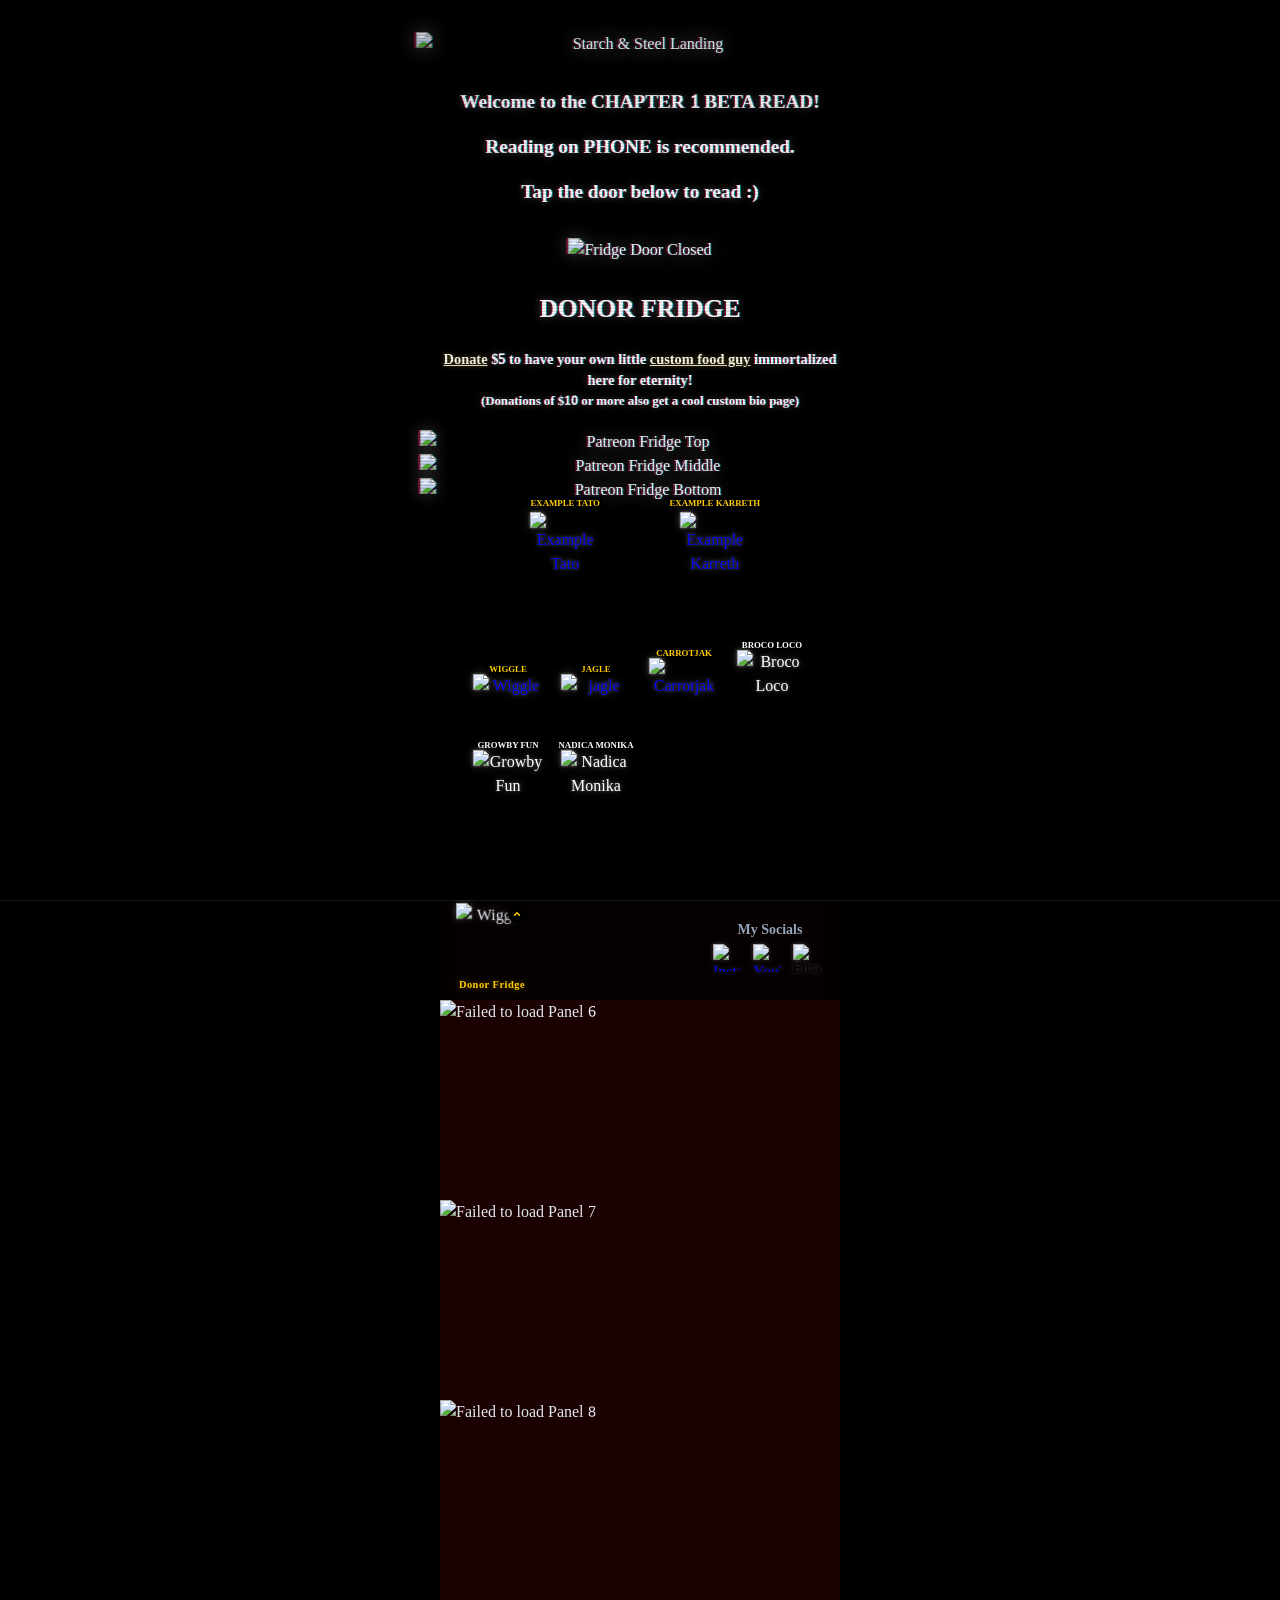
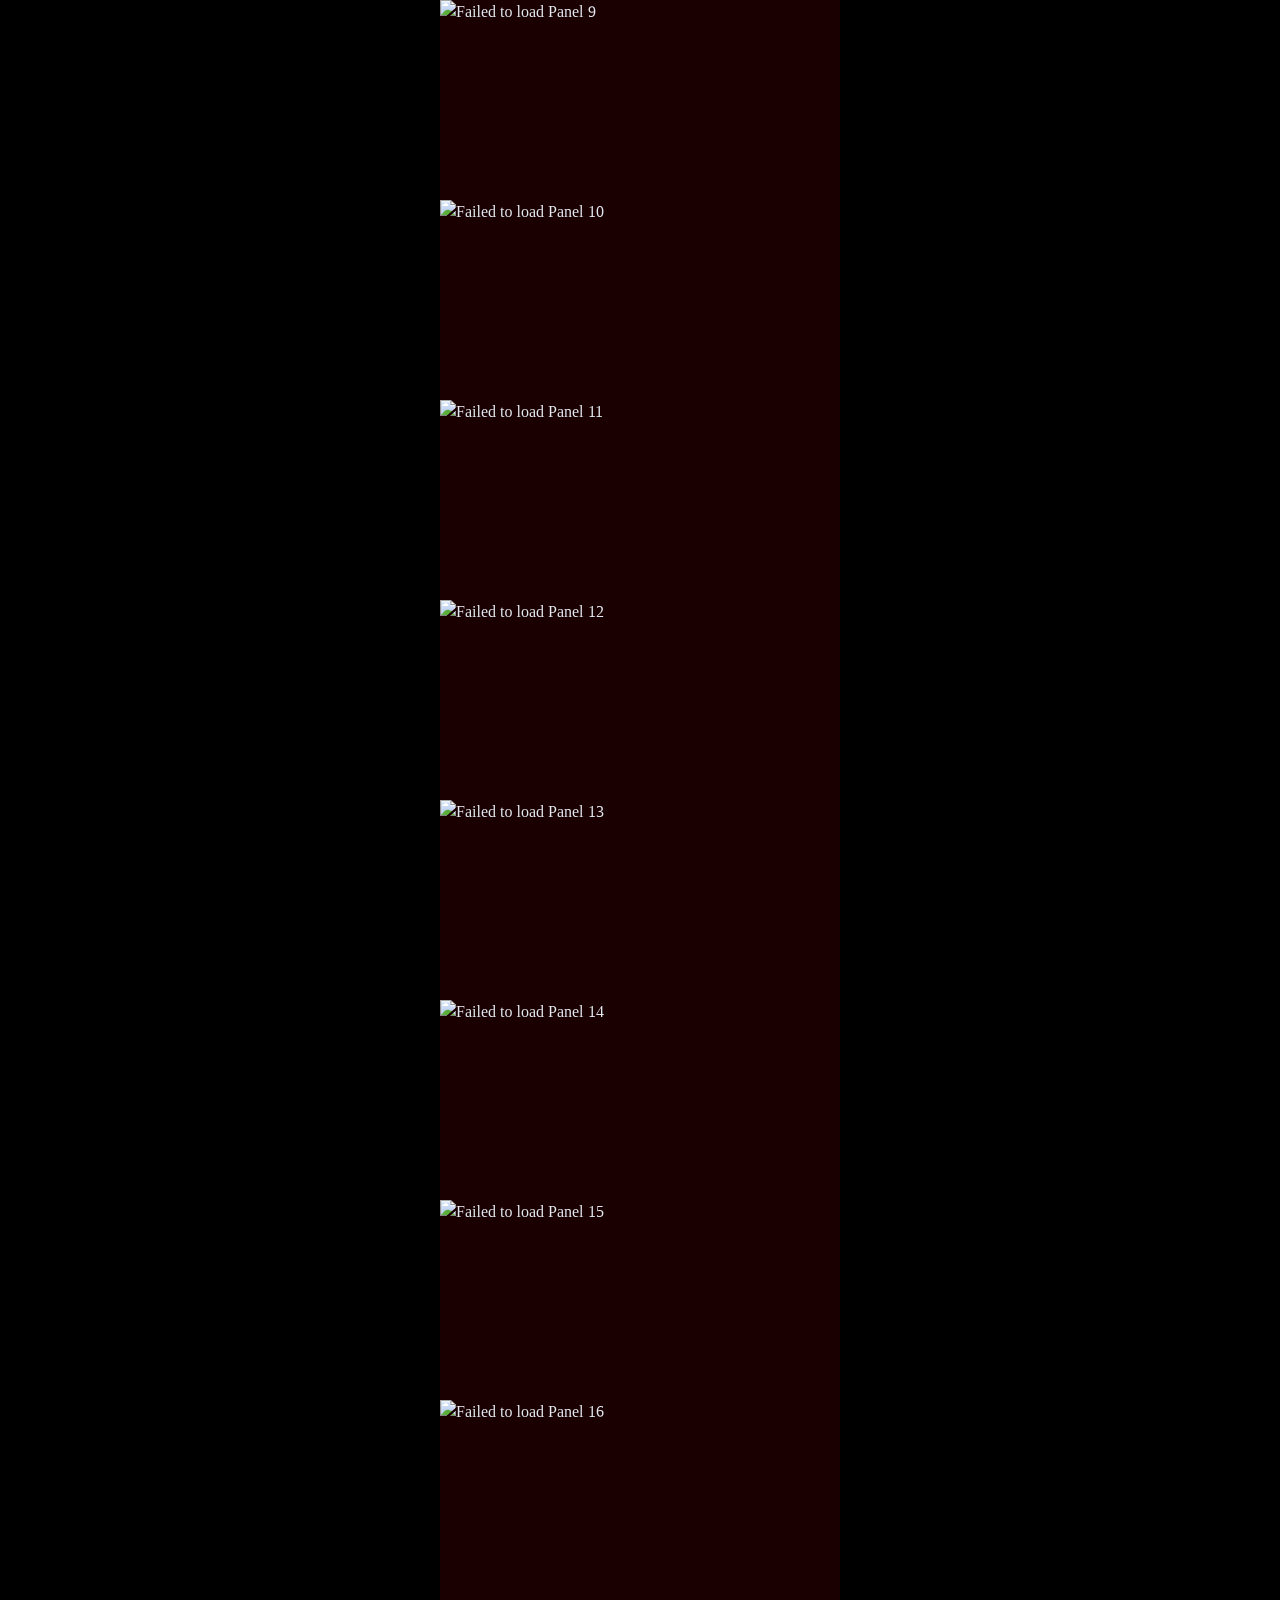
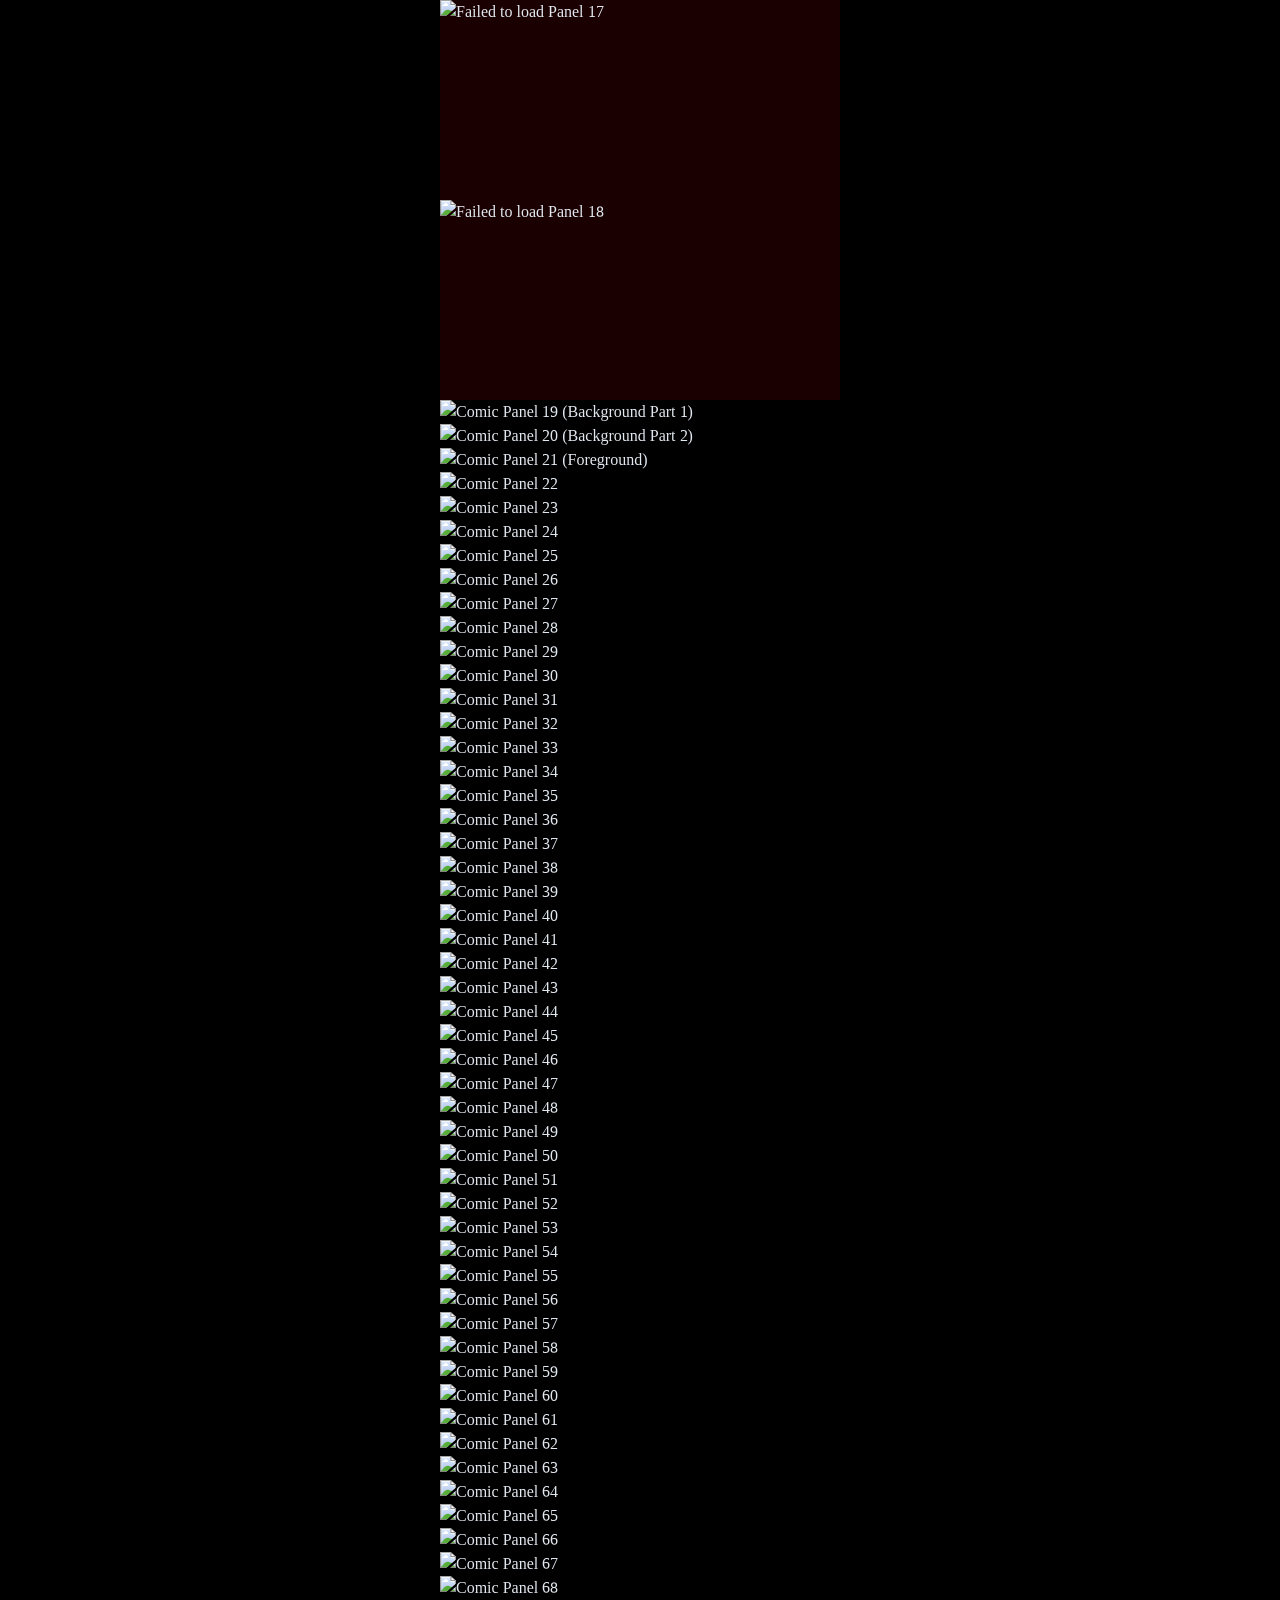
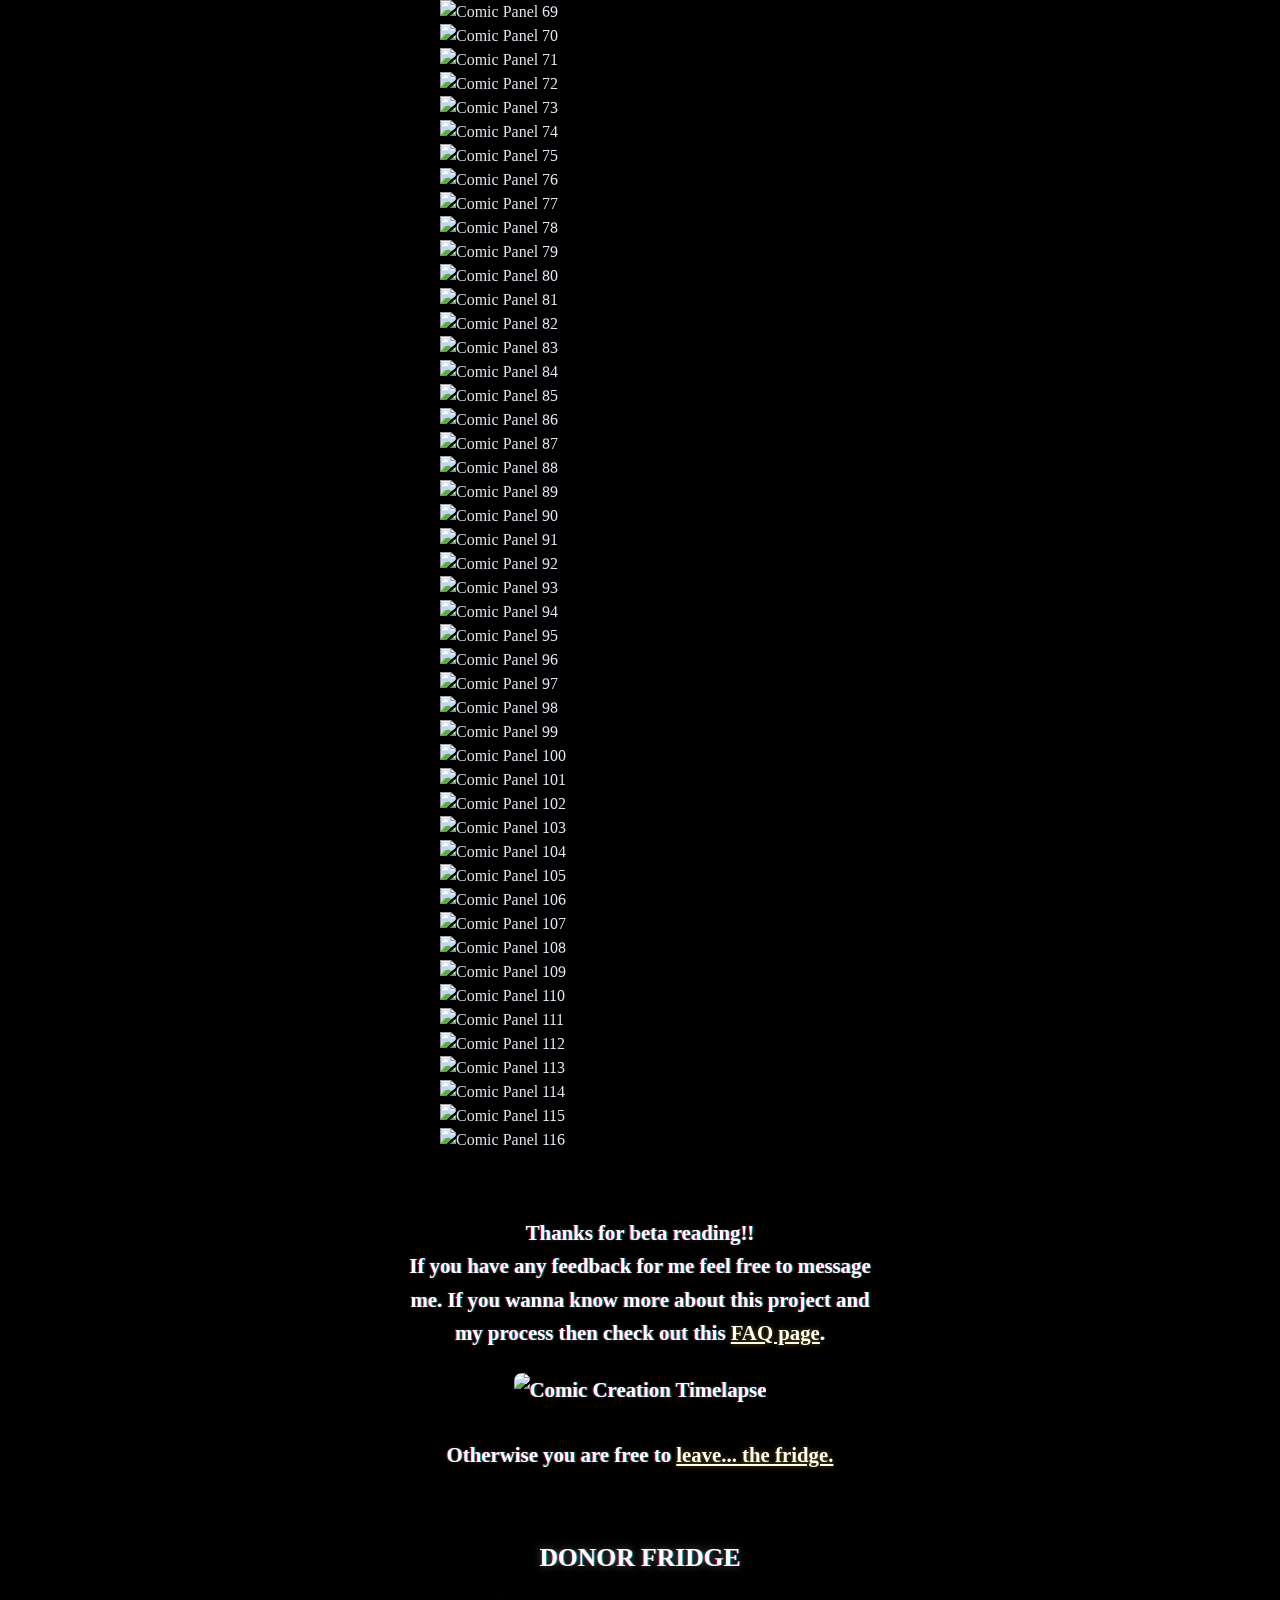
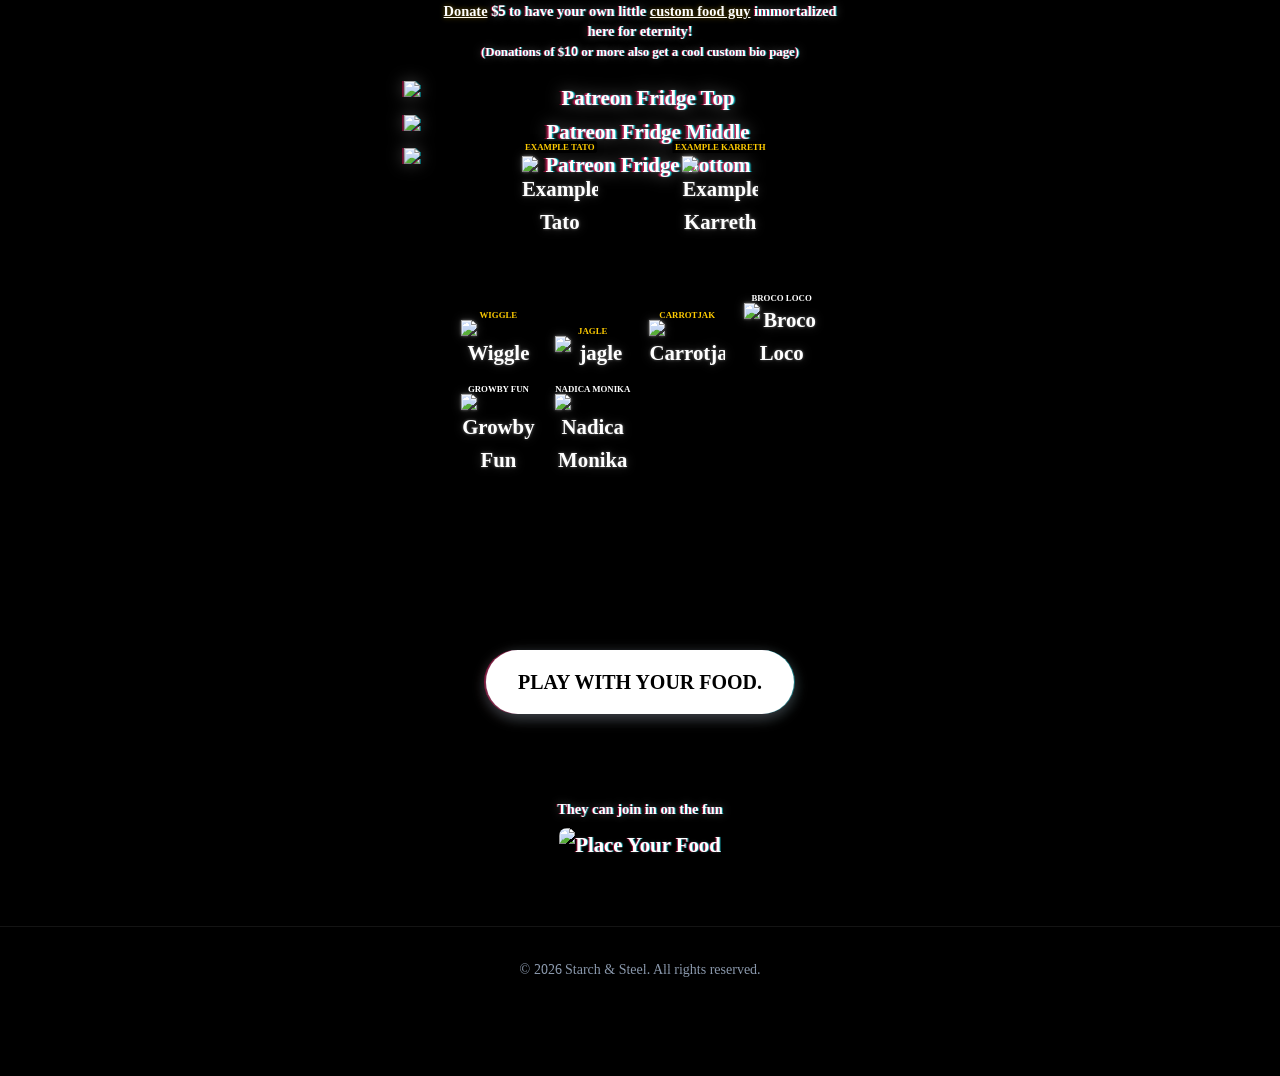
==== commit 802e040c: "Update chapter 1 page 0 image URL with cache buster and bypass JSON fetch caching" ====
--- a/index.html
+++ b/index.html
@@ -314,7 +314,7 @@
     </template>
 
     <!-- Custom JS -->
-    <script src="script.js?v=64"></script>
+    <script src="script.js?v=65"></script>
 </body>
 
 </html>
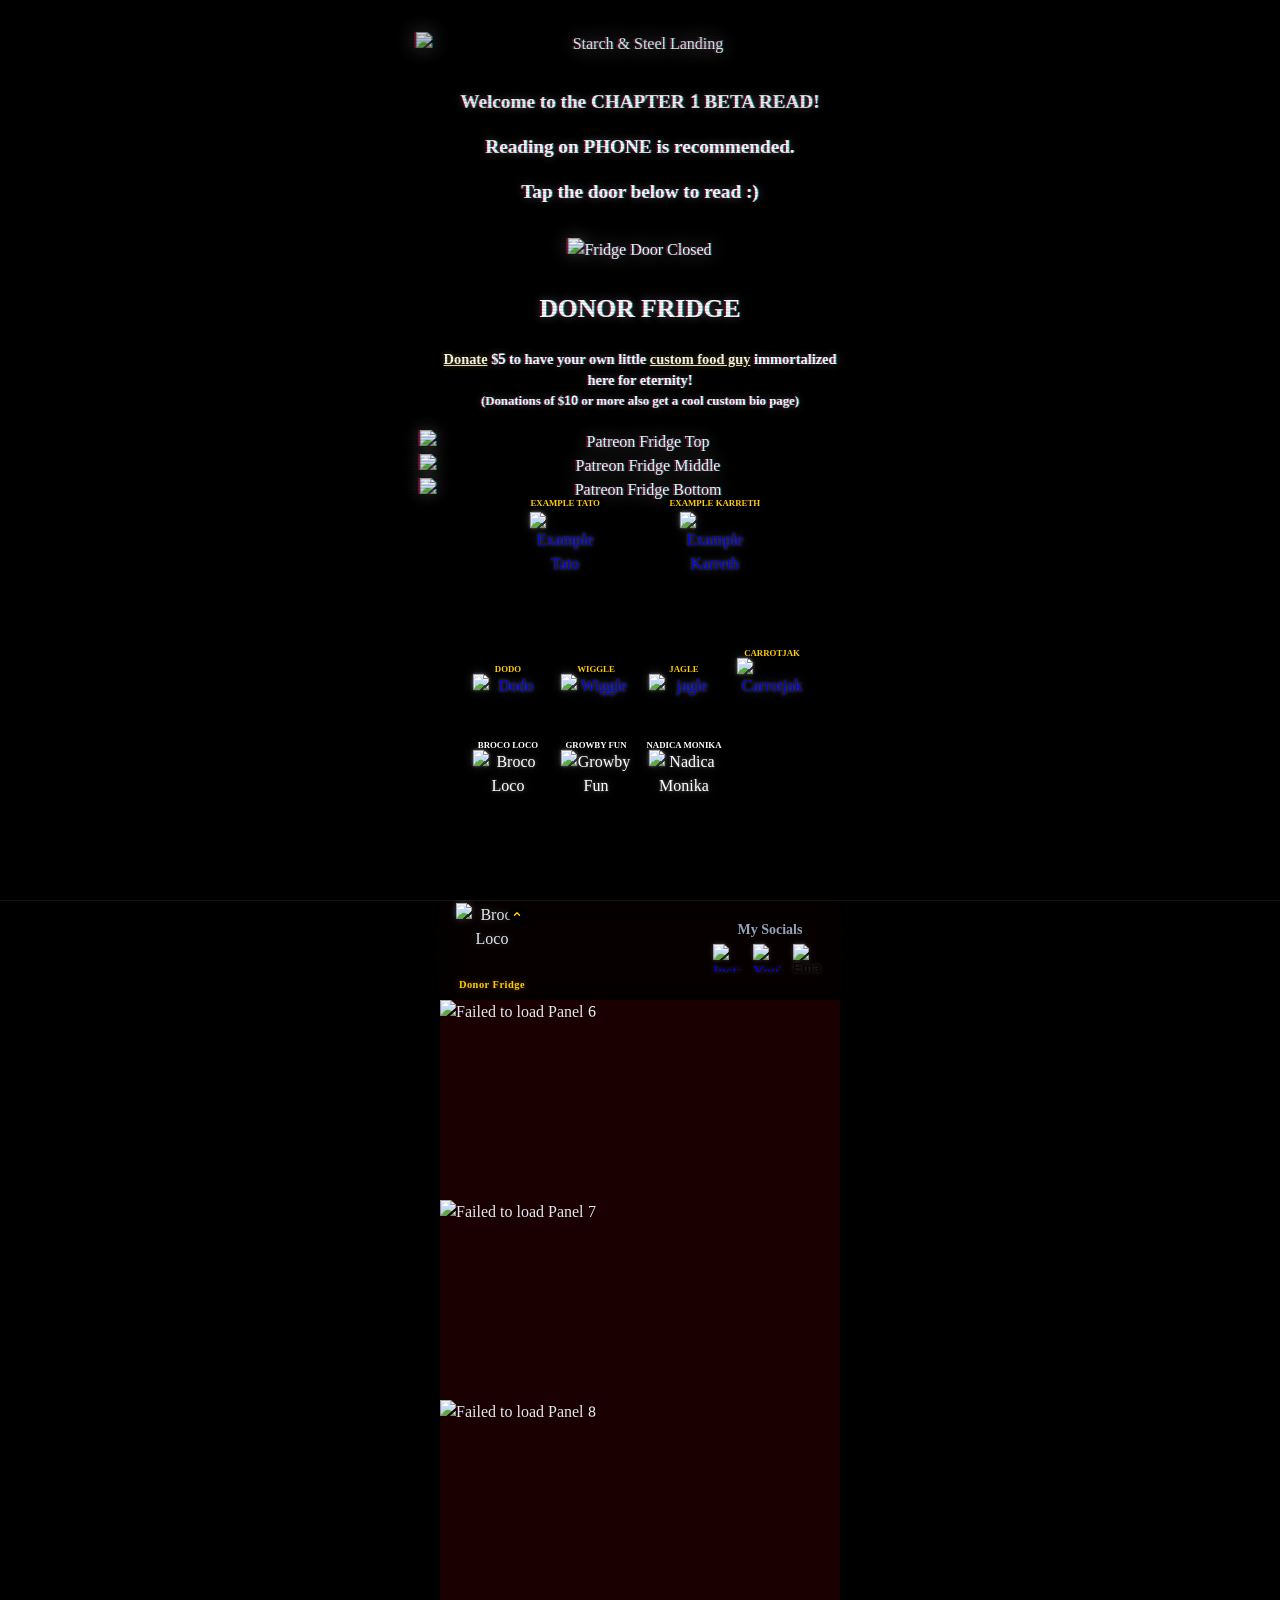
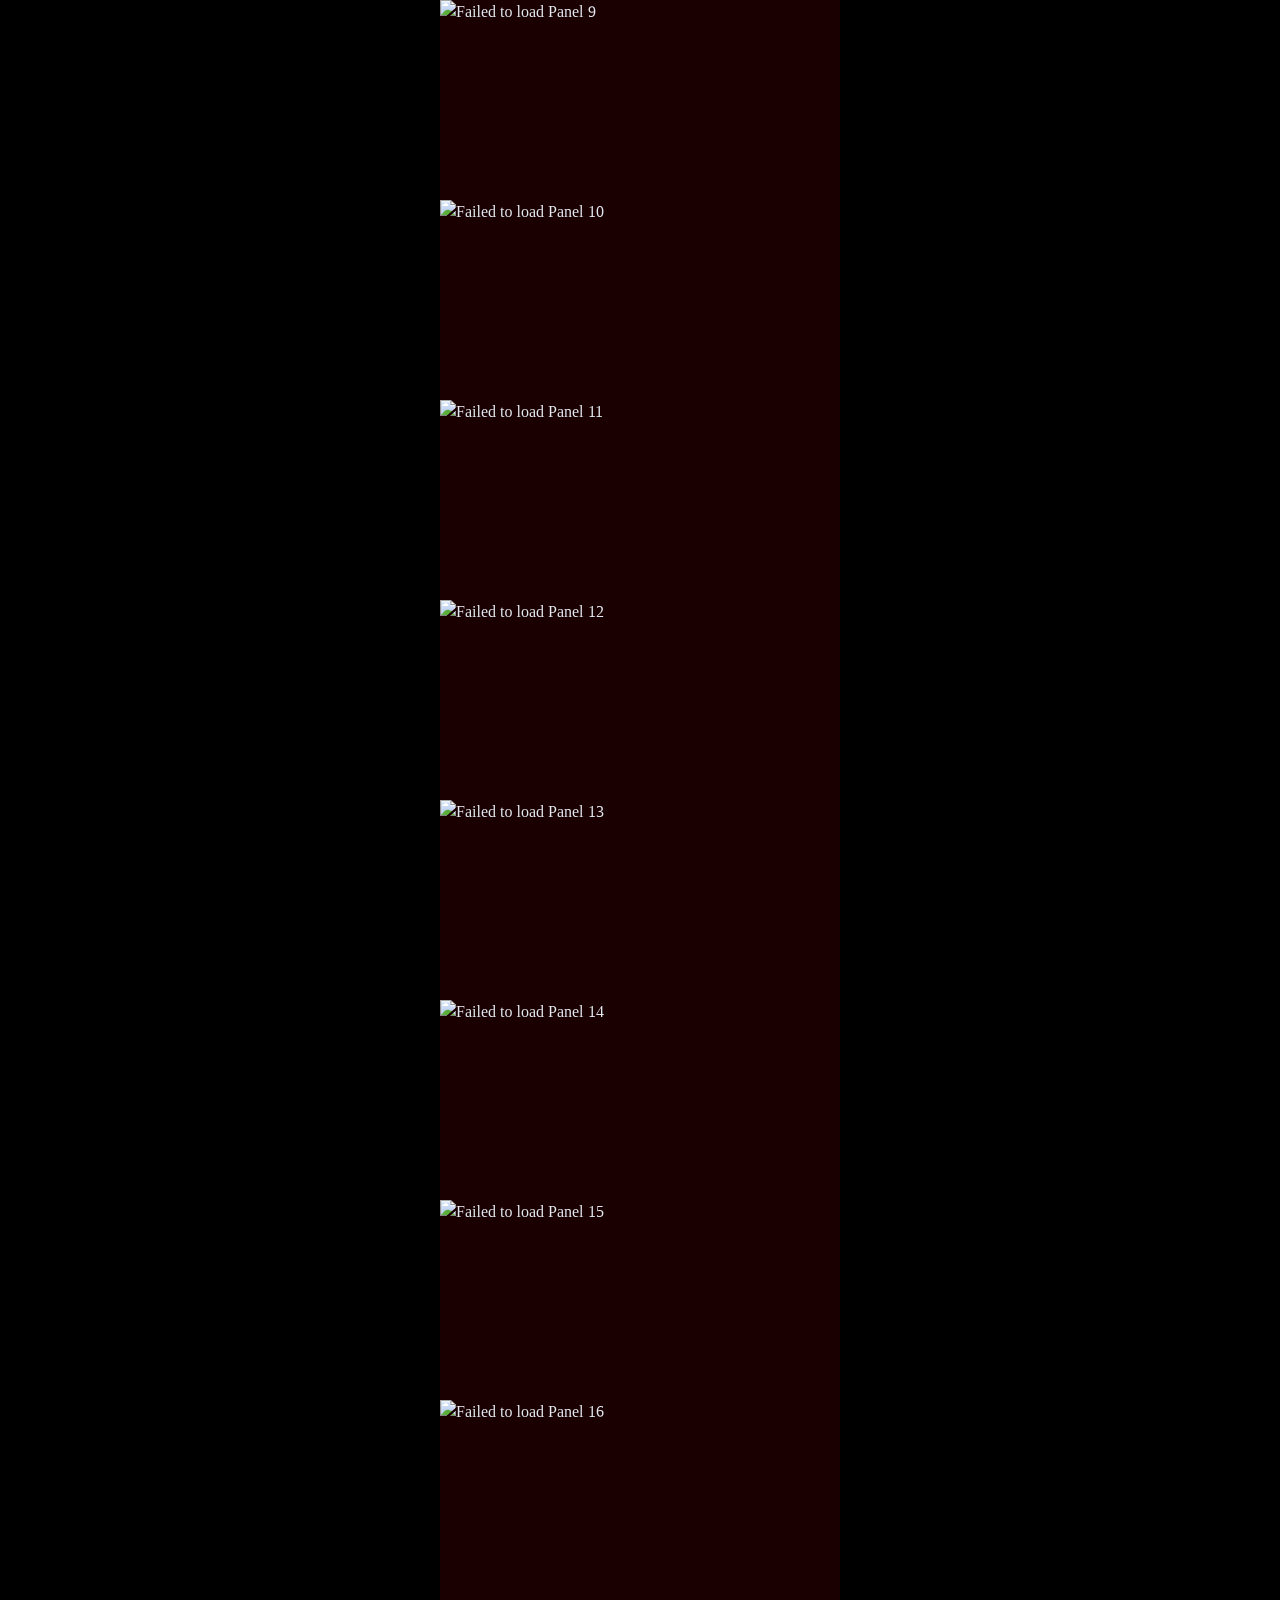
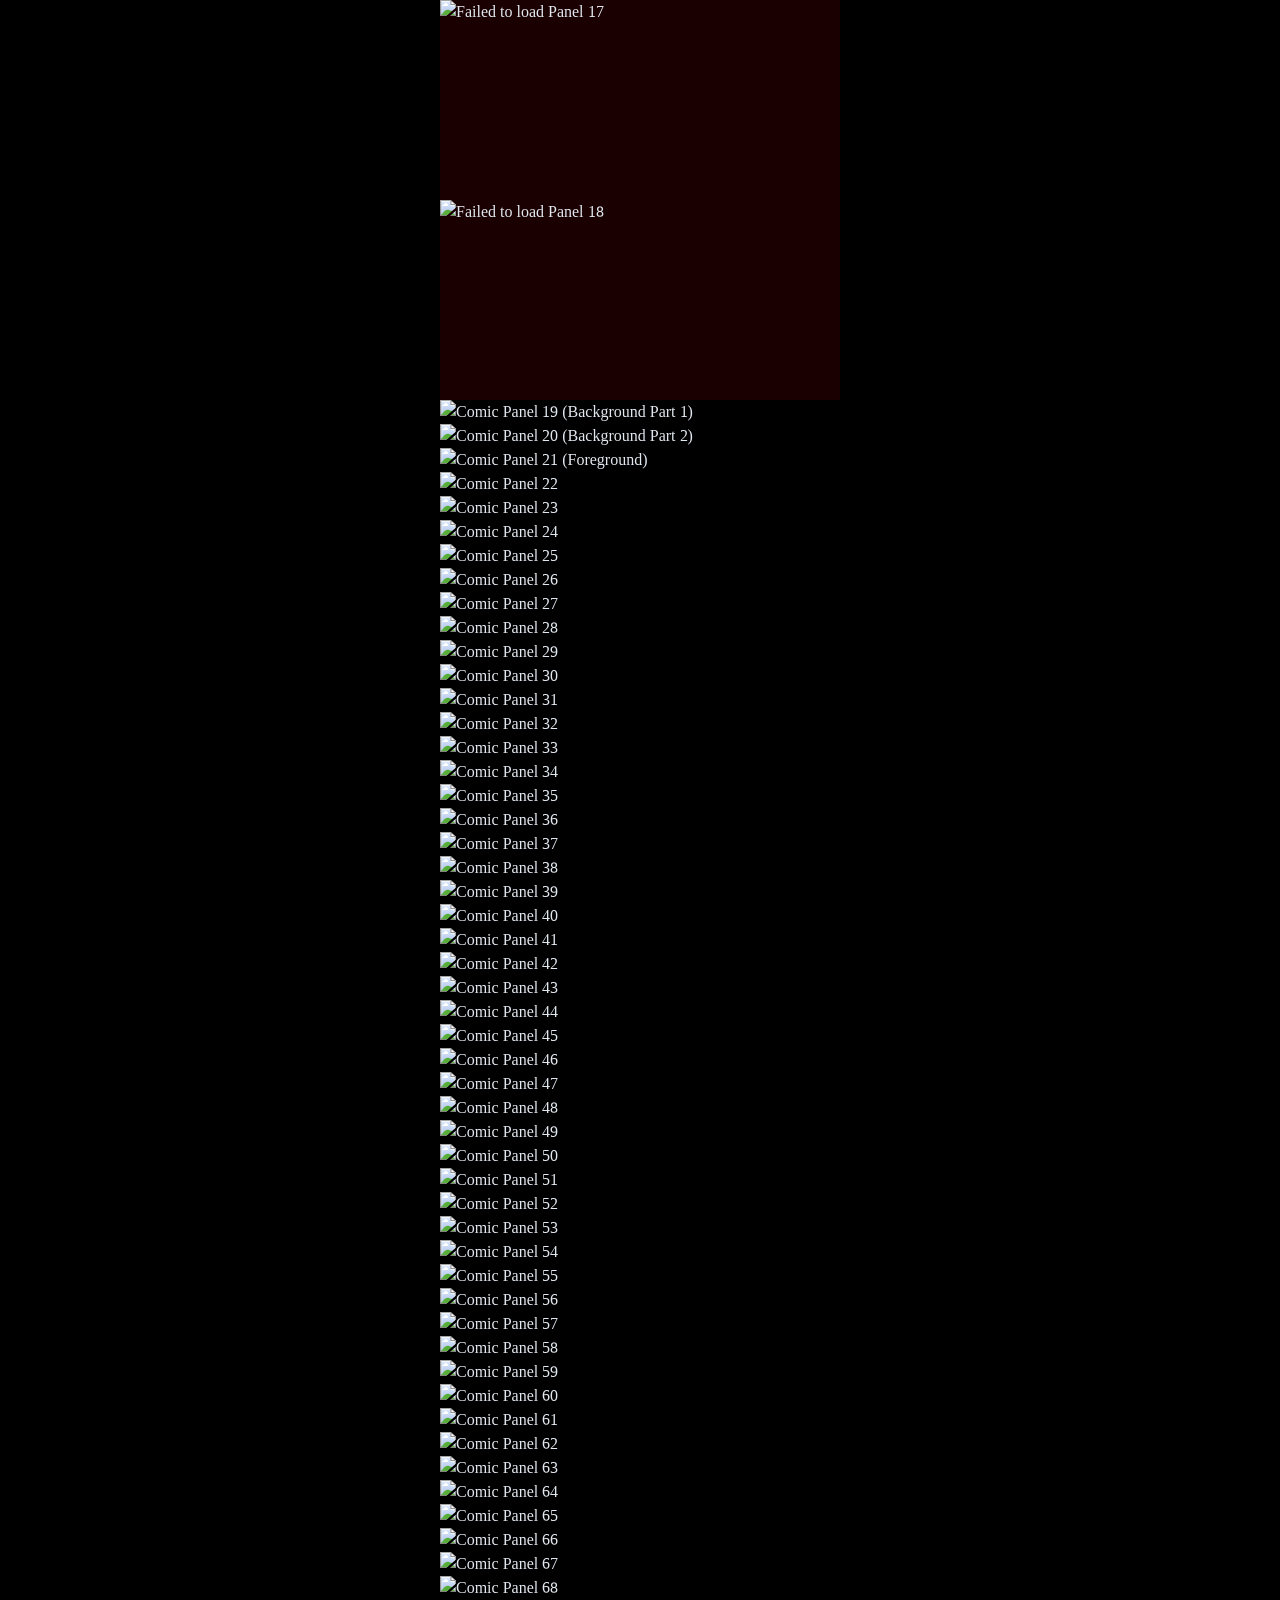
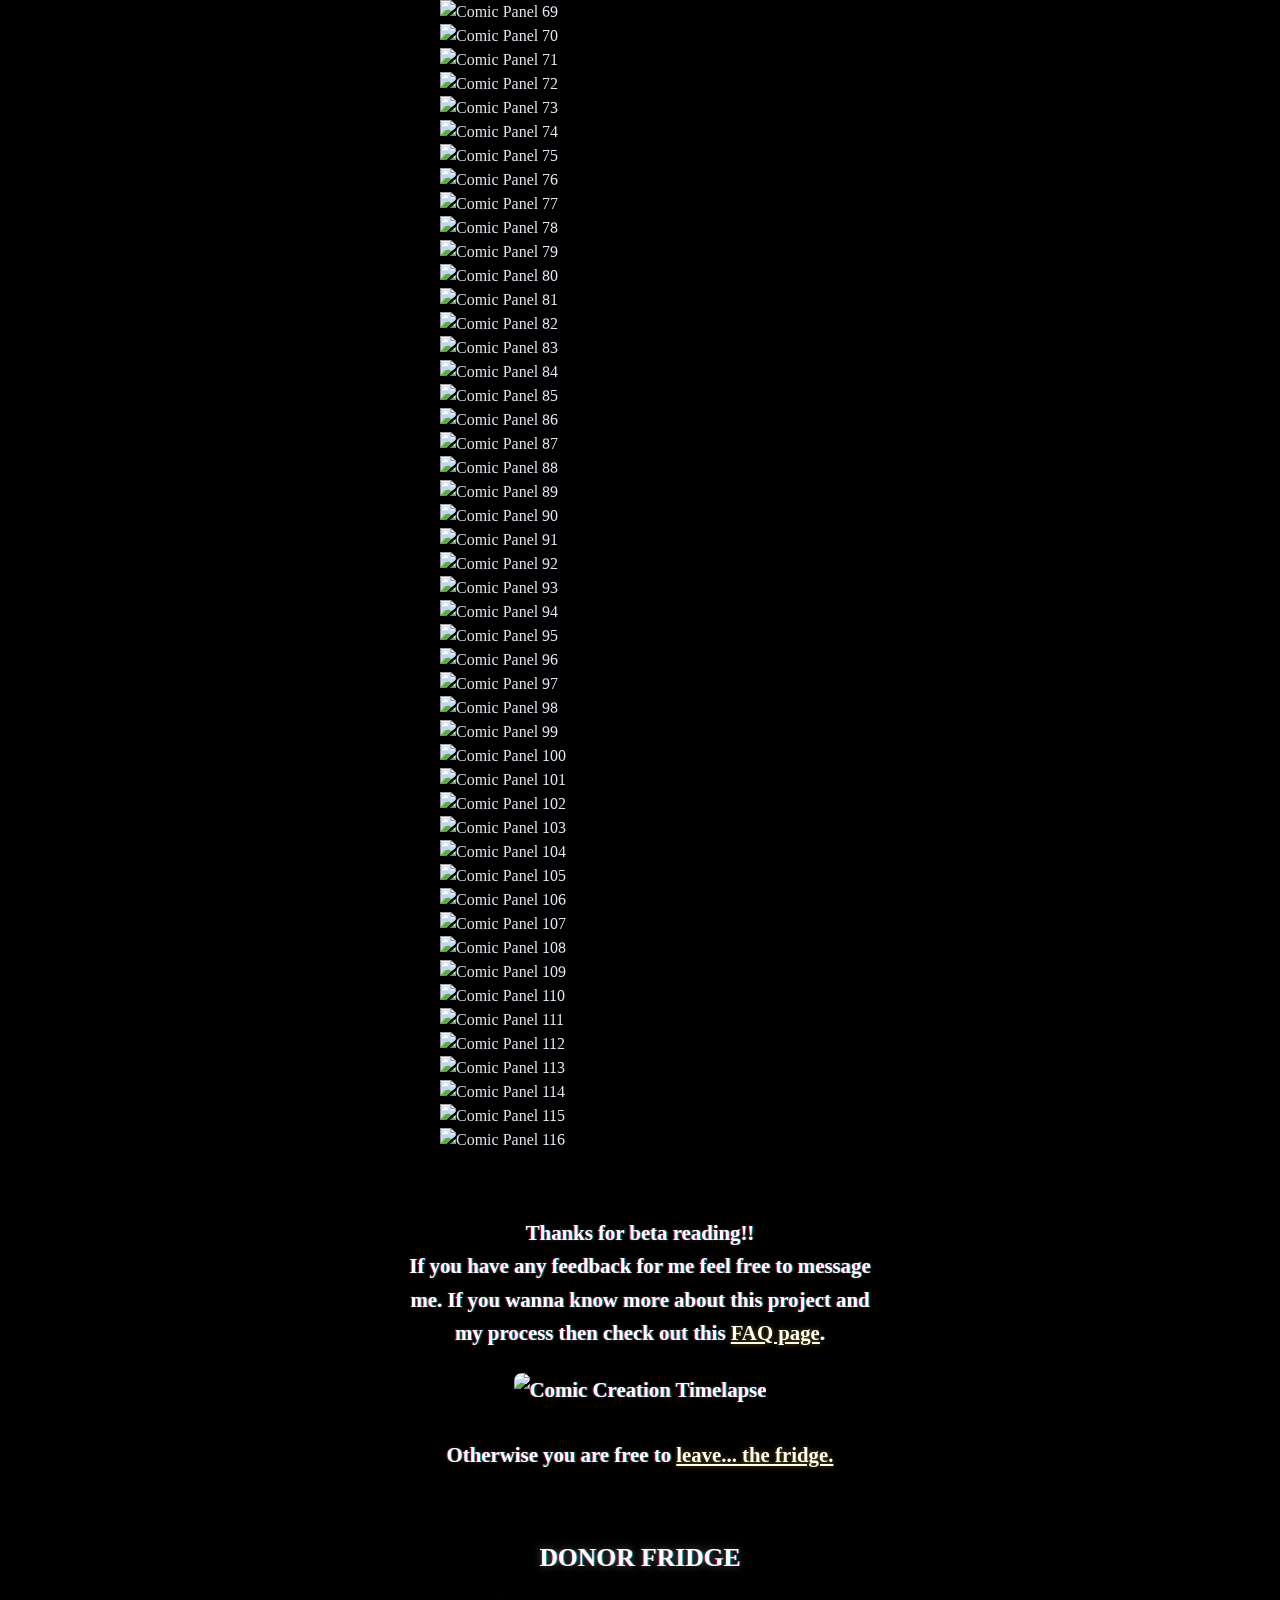
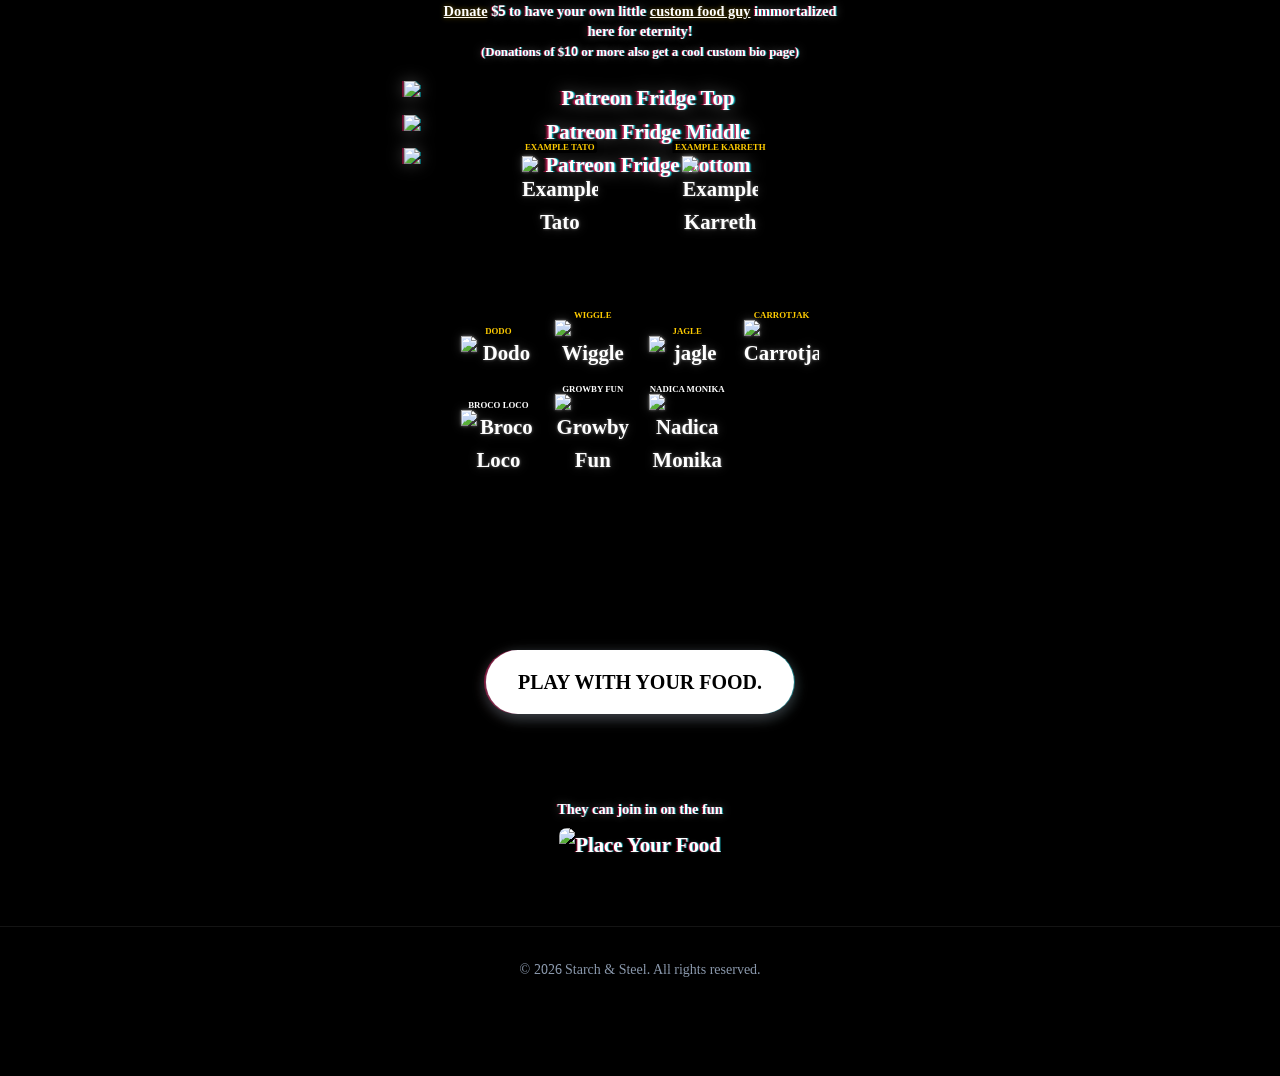
==== commit 4f036fdd: "Add new  donor character Dodo to donor fridge and bottom character selector" ====
--- a/index.html
+++ b/index.html
@@ -146,6 +146,10 @@
                 </div>
                 <div class="char-selector-dropdown" id="bottom-char-dropdown">
                     <a href="https://ko-fi.com/gahwahgahwah" target="_blank" rel="noopener" class="dropdown-header-link">Donate For Your Own Custom Character</a>
+                    <div class="dropdown-item dono-name-gold" data-char="dodo">
+                        <img src="https://image.starchandsteel.com/%2430%20Dodo.png" alt="Dodo" draggable="false">
+                        <span>Dodo</span>
+                    </div>
                     <div class="dropdown-item dono-name-gold" data-char="tato">
                         <img src="https://image.starchandsteel.com/1_Example_Tato.png" alt="Example Tato" draggable="false">
                         <span>Example Tato</span>
@@ -265,43 +269,50 @@
                     <img class="patreon-char-sprite" src="https://image.starchandsteel.com/1_Example_Karreth.png" alt="Example Karreth">
                 </a>
 
+                <!-- Donor Character (Dodo) -->
+                <a href="bio.html?char=dodo" class="patreon-character patreon-char-s2-c1">
+                    <span class="patreon-char-name">Dodo</span>
+                    <span class="patreon-char-date">Aug 21st, 2026</span>
+                    <img class="patreon-char-sprite" src="https://image.starchandsteel.com/%2430%20Dodo.png" alt="Dodo">
+                </a>
+
                 <!-- Donor Character (Wiggle) -->
-                <a href="bio.html?char=wiggle" class="patreon-character patreon-char-s2-c1">
+                <a href="bio.html?char=wiggle" class="patreon-character patreon-char-s2-c2">
                     <span class="patreon-char-name">Wiggle</span>
                     <span class="patreon-char-date">July 22nd, 2026</span>
                     <img class="patreon-char-sprite" src="https://image.starchandsteel.com/Wiggle.png" alt="Wiggle">
                 </a>
 
                 <!-- Donor Character (jagle) -->
-                <a href="bio.html?char=jagle" class="patreon-character patreon-char-s2-c2">
+                <a href="bio.html?char=jagle" class="patreon-character patreon-char-s2-c3">
                     <span class="patreon-char-name">jagle</span>
                     <span class="patreon-char-date">July 21st, 2026</span>
                     <img class="patreon-char-sprite" src="https://image.starchandsteel.com/jagle.png" alt="jagle">
                 </a>
 
                 <!-- Donor Character (Carrotjak) -->
-                <a href="bio.html?char=carrotjak" class="patreon-character patreon-char-s2-c3">
+                <a href="bio.html?char=carrotjak" class="patreon-character patreon-char-s2-c4">
                     <span class="patreon-char-name">Carrotjak</span>
                     <span class="patreon-char-date">July 22nd, 2026</span>
                     <img class="patreon-char-sprite" src="https://image.starchandsteel.com/Carrotjak.png" alt="Carrotjak">
                 </a>
 
                 <!-- Donor Character (Broco Loco) -->
-                <div class="patreon-character non-clickable patreon-char-s2-c4">
+                <div class="patreon-character non-clickable patreon-char-s3-c1">
                     <span class="patreon-char-name dono-name-white">Broco Loco</span>
                     <span class="patreon-char-date">July 19th, 2026</span>
                     <img class="patreon-char-sprite" src="https://image.starchandsteel.com/BrocoLoco.png?v=2" alt="Broco Loco">
                 </div>
 
                 <!-- Donor Character (Growby Fun) -->
-                <div class="patreon-character non-clickable patreon-char-s3-c1">
+                <div class="patreon-character non-clickable patreon-char-s3-c2">
                     <span class="patreon-char-name dono-name-white">Growby Fun</span>
                     <span class="patreon-char-date">July 20th, 2026</span>
                     <img class="patreon-char-sprite" src="https://image.starchandsteel.com/GrowbyFun.png" alt="Growby Fun">
                 </div>
 
                 <!-- Donor Character (Nadica Monika) -->
-                <div class="patreon-character non-clickable patreon-char-s3-c2">
+                <div class="patreon-character non-clickable patreon-char-s3-c3">
                     <span class="patreon-char-name dono-name-white">Nadica Monika</span>
                     <span class="patreon-char-date">July 21st, 2026</span>
                     <img class="patreon-char-sprite" src="https://image.starchandsteel.com/nadicamonika.png" alt="Nadica Monika">
@@ -314,7 +325,7 @@
     </template>
 
     <!-- Custom JS -->
-    <script src="script.js?v=65"></script>
+    <script src="script.js?v=66"></script>
 </body>
 
 </html>
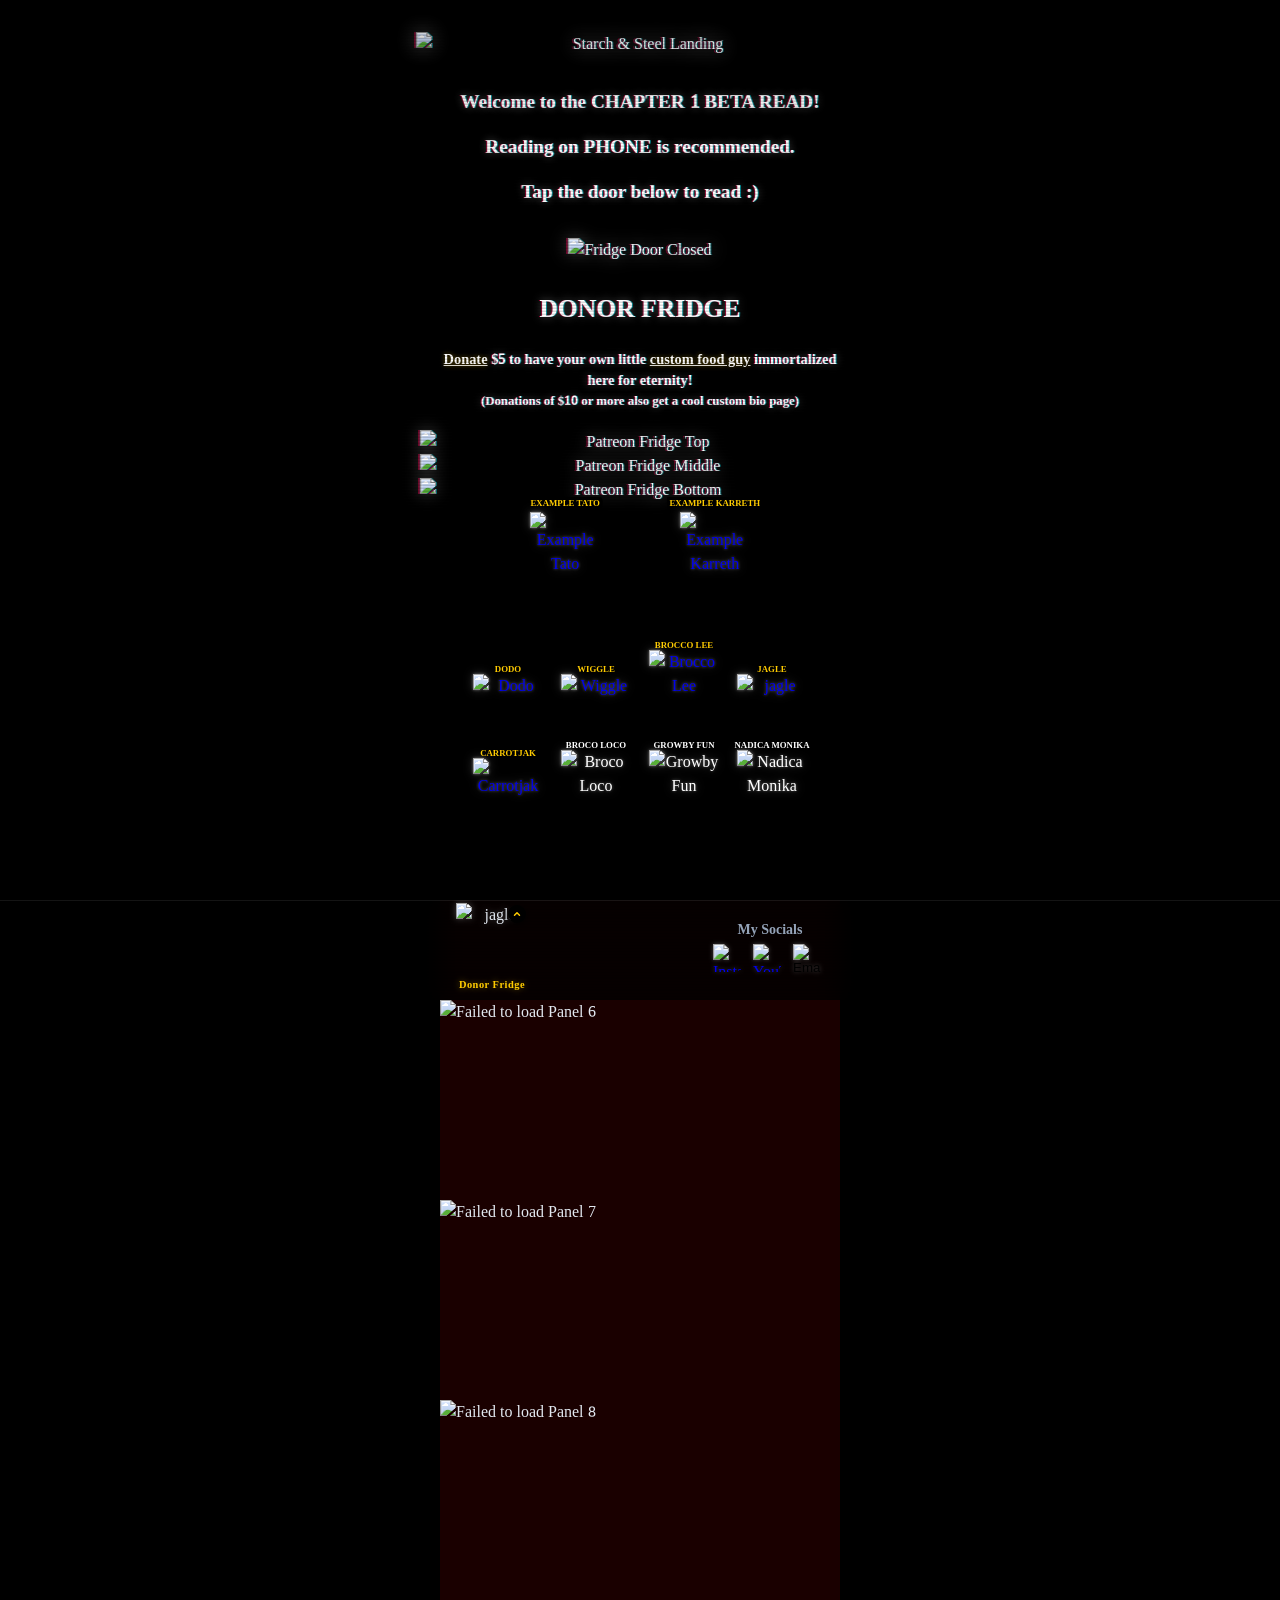
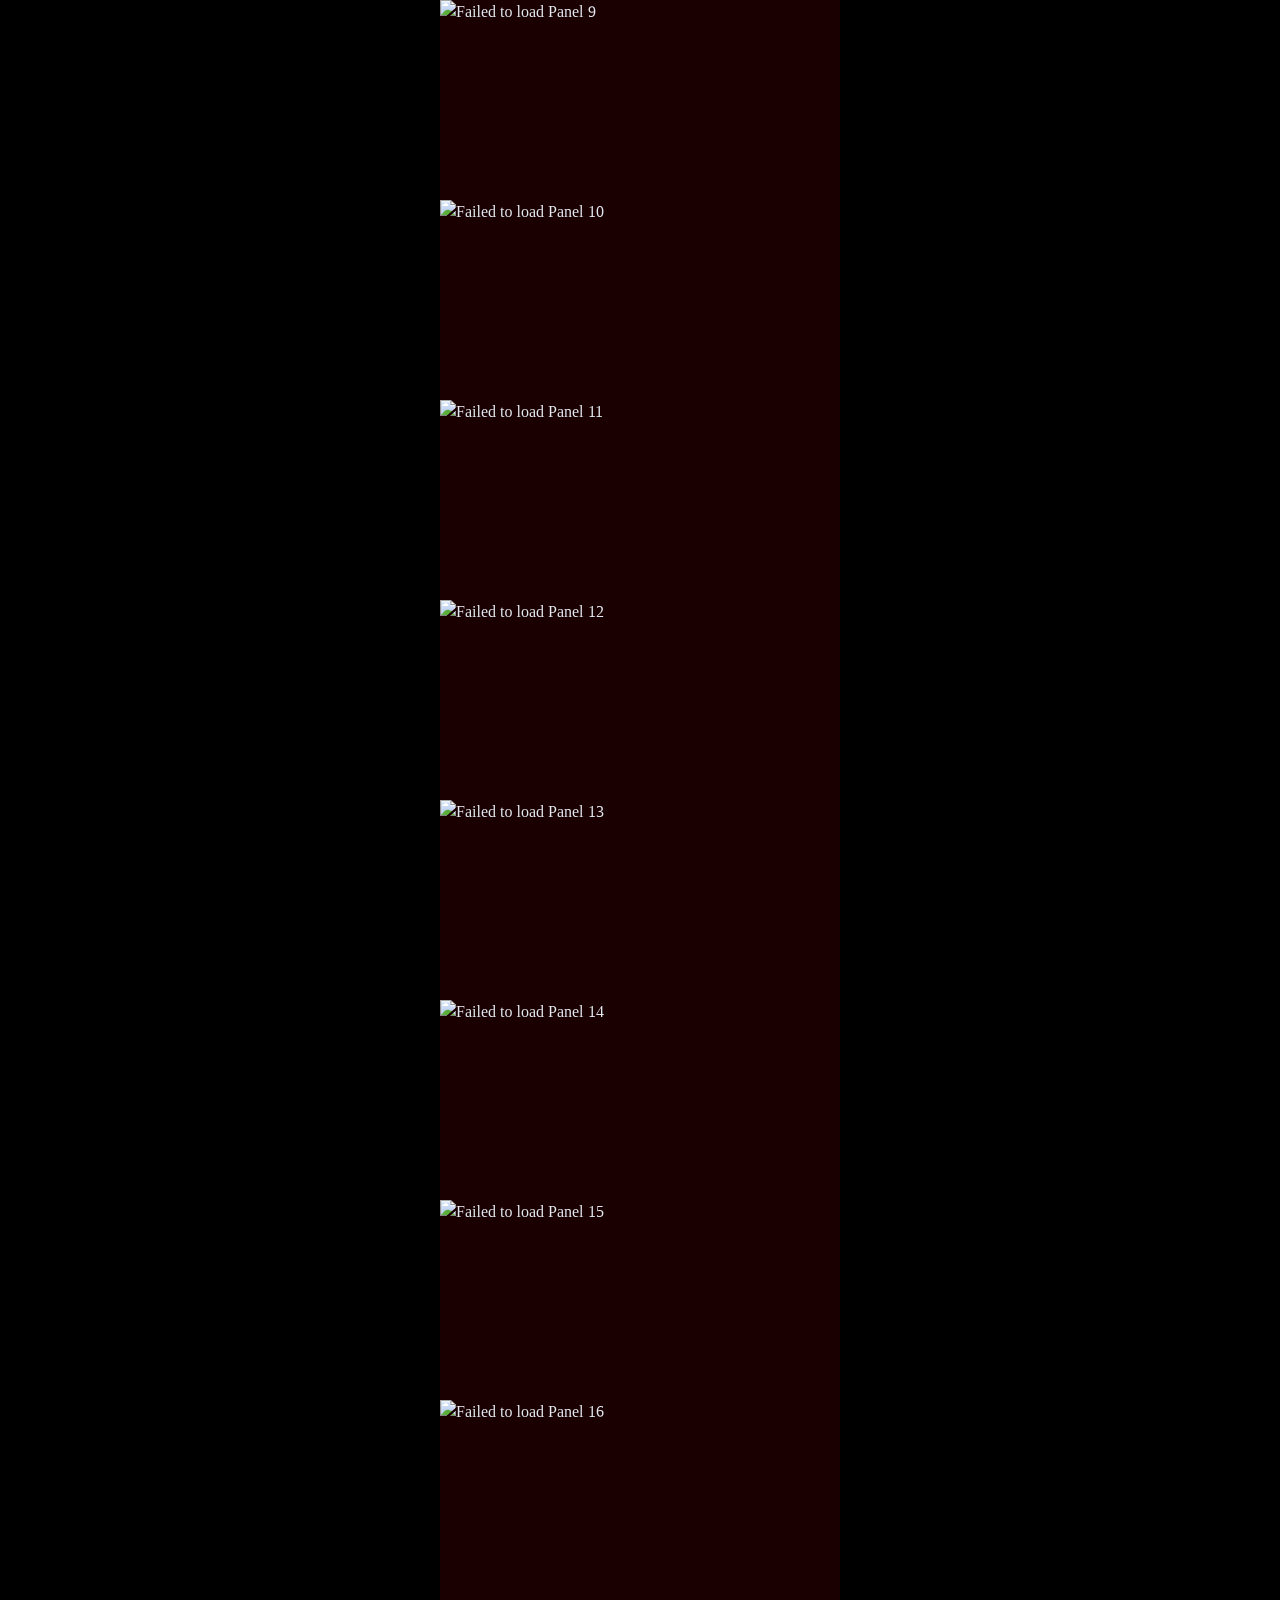
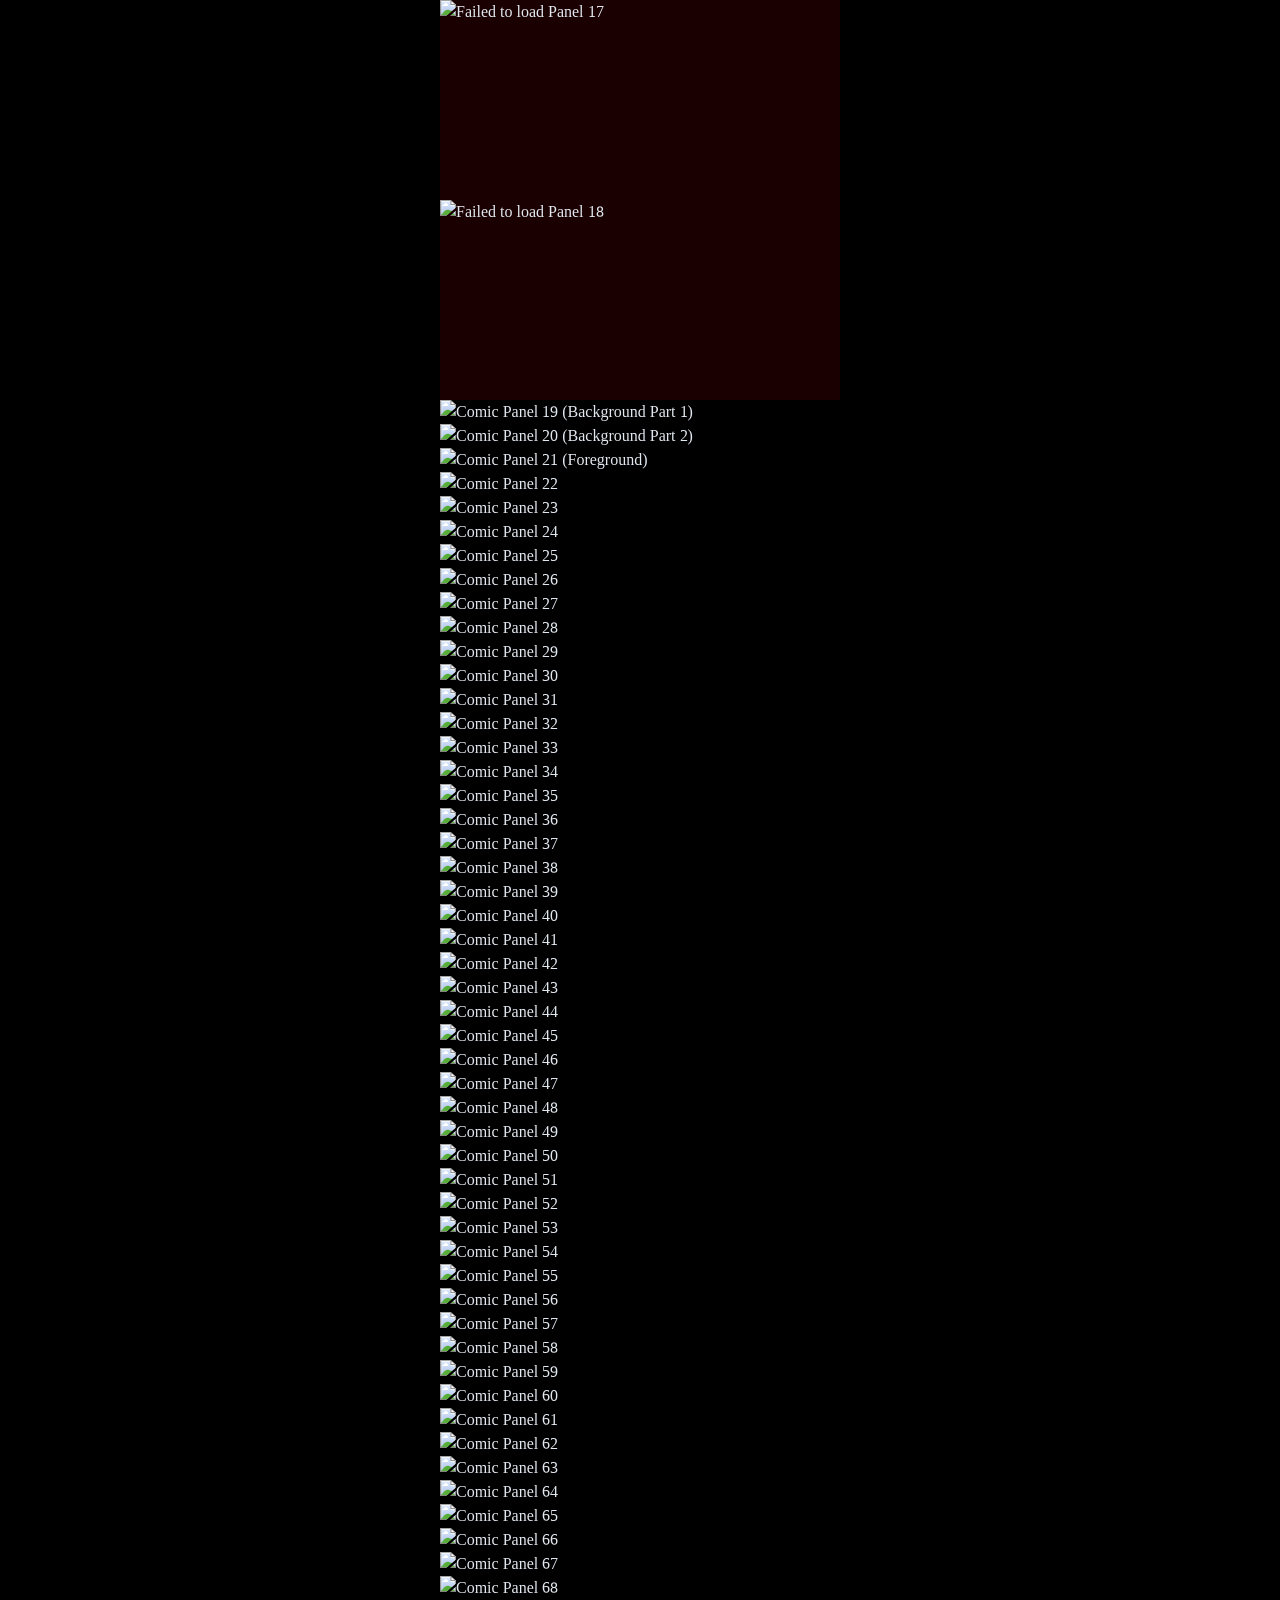
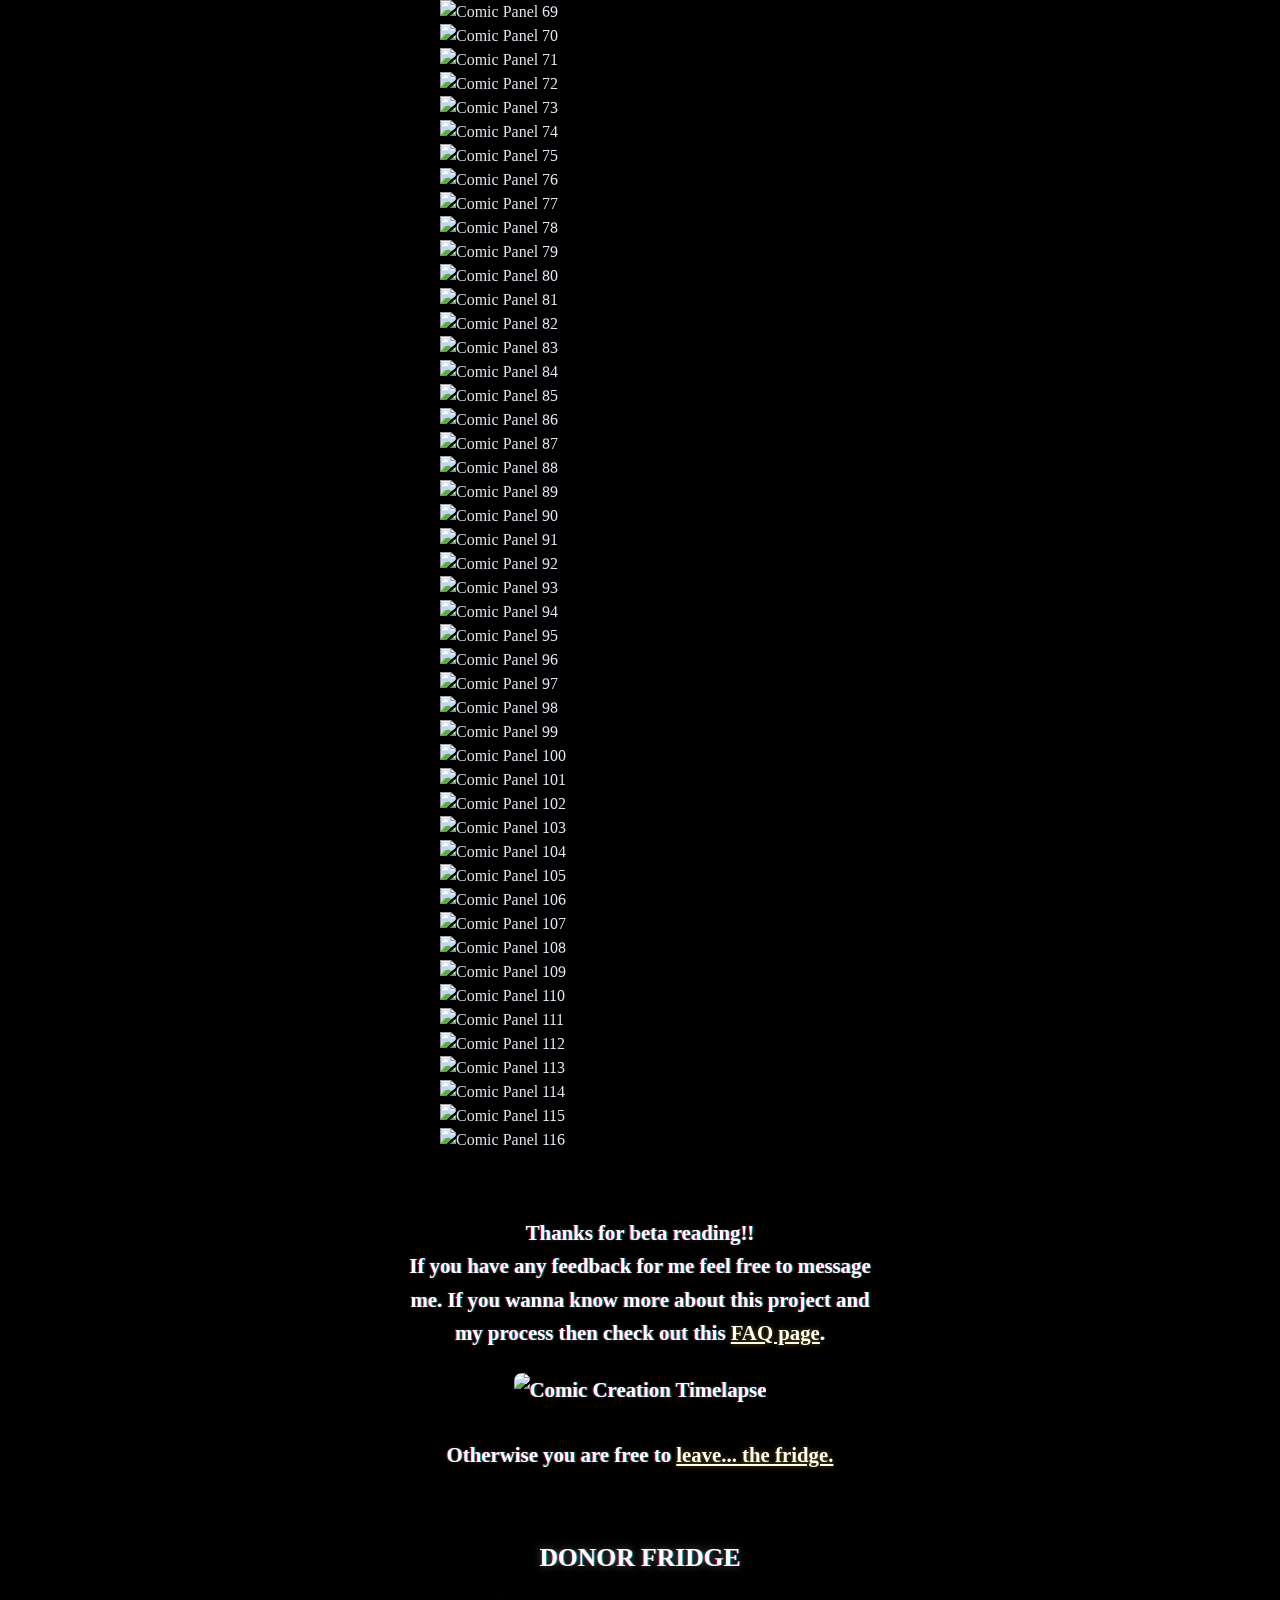
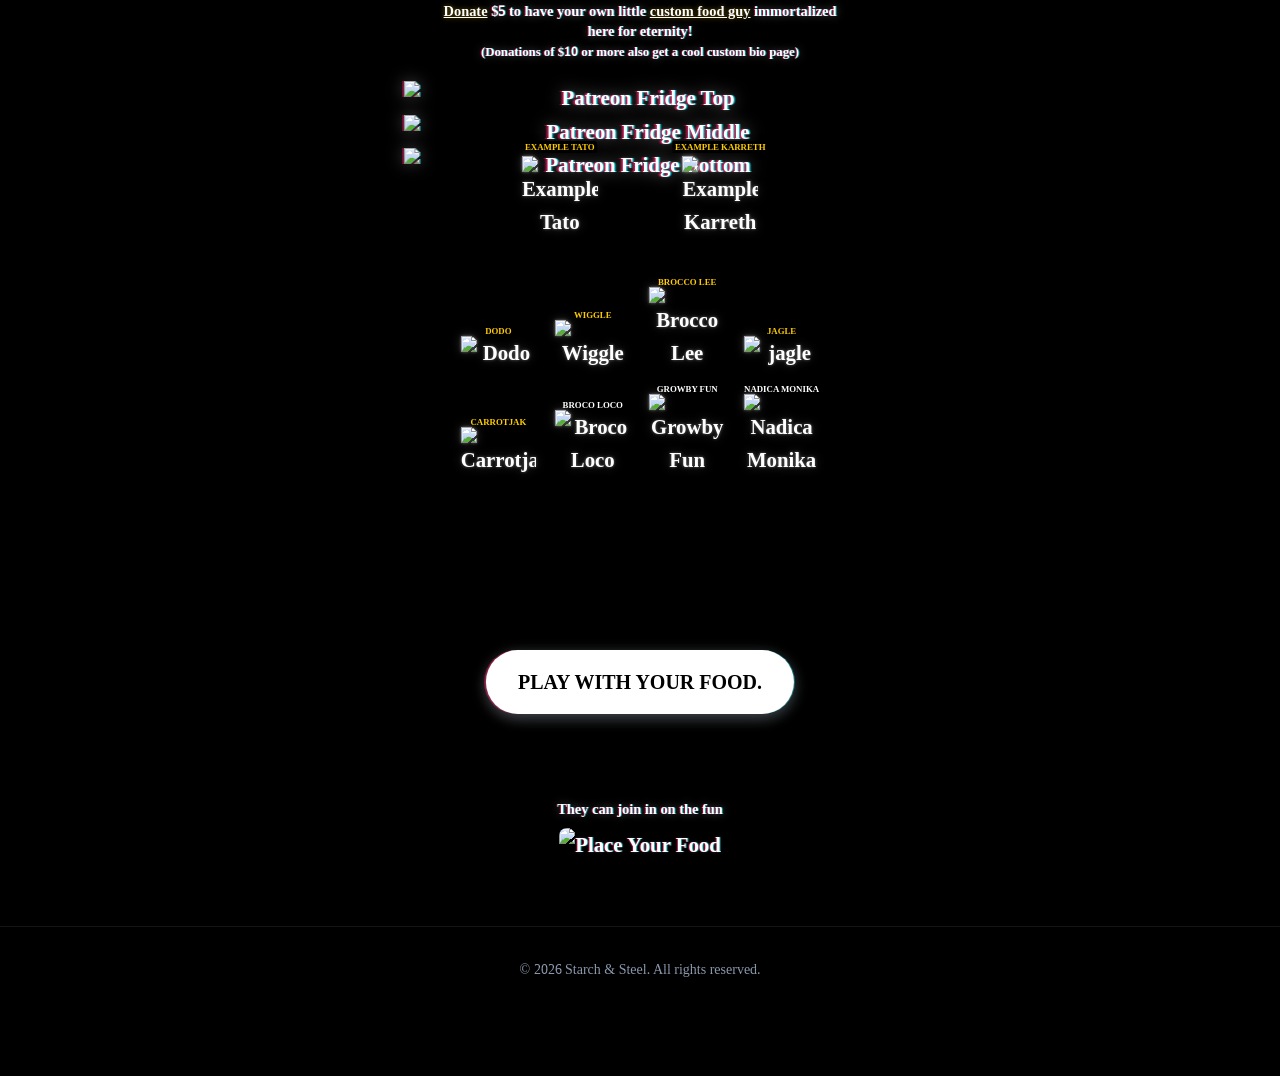
==== commit 624cb081: "Add new  donor character Brocco Lee between Wiggle and jagle on donor fridge" ====
--- a/index.html
+++ b/index.html
@@ -161,6 +161,10 @@
                     <div class="dropdown-item dono-name-gold" data-char="wiggle">
                         <img src="https://image.starchandsteel.com/Wiggle.png" alt="Wiggle" draggable="false">
                         <span>Wiggle</span>
+                    </div>
+                    <div class="dropdown-item dono-name-gold" data-char="broccolee">
+                        <img src="https://image.starchandsteel.com/%2420%20Brocco%20Lee.png" alt="Brocco Lee" draggable="false">
+                        <span>Brocco Lee</span>
                     </div>
                     <div class="dropdown-item dono-name-gold" data-char="jagle">
                         <img src="https://image.starchandsteel.com/jagle.png" alt="jagle" draggable="false">
@@ -283,36 +287,43 @@
                     <img class="patreon-char-sprite" src="https://image.starchandsteel.com/Wiggle.png" alt="Wiggle">
                 </a>
 
+                <!-- Donor Character (Brocco Lee) -->
+                <a href="bio.html?char=broccolee" class="patreon-character patreon-char-s2-c3">
+                    <span class="patreon-char-name">Brocco Lee</span>
+                    <span class="patreon-char-date">Sept 29th, 2026</span>
+                    <img class="patreon-char-sprite" src="https://image.starchandsteel.com/%2420%20Brocco%20Lee.png" alt="Brocco Lee">
+                </a>
+
                 <!-- Donor Character (jagle) -->
-                <a href="bio.html?char=jagle" class="patreon-character patreon-char-s2-c3">
+                <a href="bio.html?char=jagle" class="patreon-character patreon-char-s2-c4">
                     <span class="patreon-char-name">jagle</span>
                     <span class="patreon-char-date">July 21st, 2026</span>
                     <img class="patreon-char-sprite" src="https://image.starchandsteel.com/jagle.png" alt="jagle">
                 </a>
 
                 <!-- Donor Character (Carrotjak) -->
-                <a href="bio.html?char=carrotjak" class="patreon-character patreon-char-s2-c4">
+                <a href="bio.html?char=carrotjak" class="patreon-character patreon-char-s3-c1">
                     <span class="patreon-char-name">Carrotjak</span>
                     <span class="patreon-char-date">July 22nd, 2026</span>
                     <img class="patreon-char-sprite" src="https://image.starchandsteel.com/Carrotjak.png" alt="Carrotjak">
                 </a>
 
                 <!-- Donor Character (Broco Loco) -->
-                <div class="patreon-character non-clickable patreon-char-s3-c1">
+                <div class="patreon-character non-clickable patreon-char-s3-c2">
                     <span class="patreon-char-name dono-name-white">Broco Loco</span>
                     <span class="patreon-char-date">July 19th, 2026</span>
                     <img class="patreon-char-sprite" src="https://image.starchandsteel.com/BrocoLoco.png?v=2" alt="Broco Loco">
                 </div>
 
                 <!-- Donor Character (Growby Fun) -->
-                <div class="patreon-character non-clickable patreon-char-s3-c2">
+                <div class="patreon-character non-clickable patreon-char-s3-c3">
                     <span class="patreon-char-name dono-name-white">Growby Fun</span>
                     <span class="patreon-char-date">July 20th, 2026</span>
                     <img class="patreon-char-sprite" src="https://image.starchandsteel.com/GrowbyFun.png" alt="Growby Fun">
                 </div>
 
                 <!-- Donor Character (Nadica Monika) -->
-                <div class="patreon-character non-clickable patreon-char-s3-c3">
+                <div class="patreon-character non-clickable patreon-char-s3-c4">
                     <span class="patreon-char-name dono-name-white">Nadica Monika</span>
                     <span class="patreon-char-date">July 21st, 2026</span>
                     <img class="patreon-char-sprite" src="https://image.starchandsteel.com/nadicamonika.png" alt="Nadica Monika">
@@ -325,7 +336,7 @@
     </template>
 
     <!-- Custom JS -->
-    <script src="script.js?v=66"></script>
+    <script src="script.js?v=67"></script>
 </body>
 
 </html>
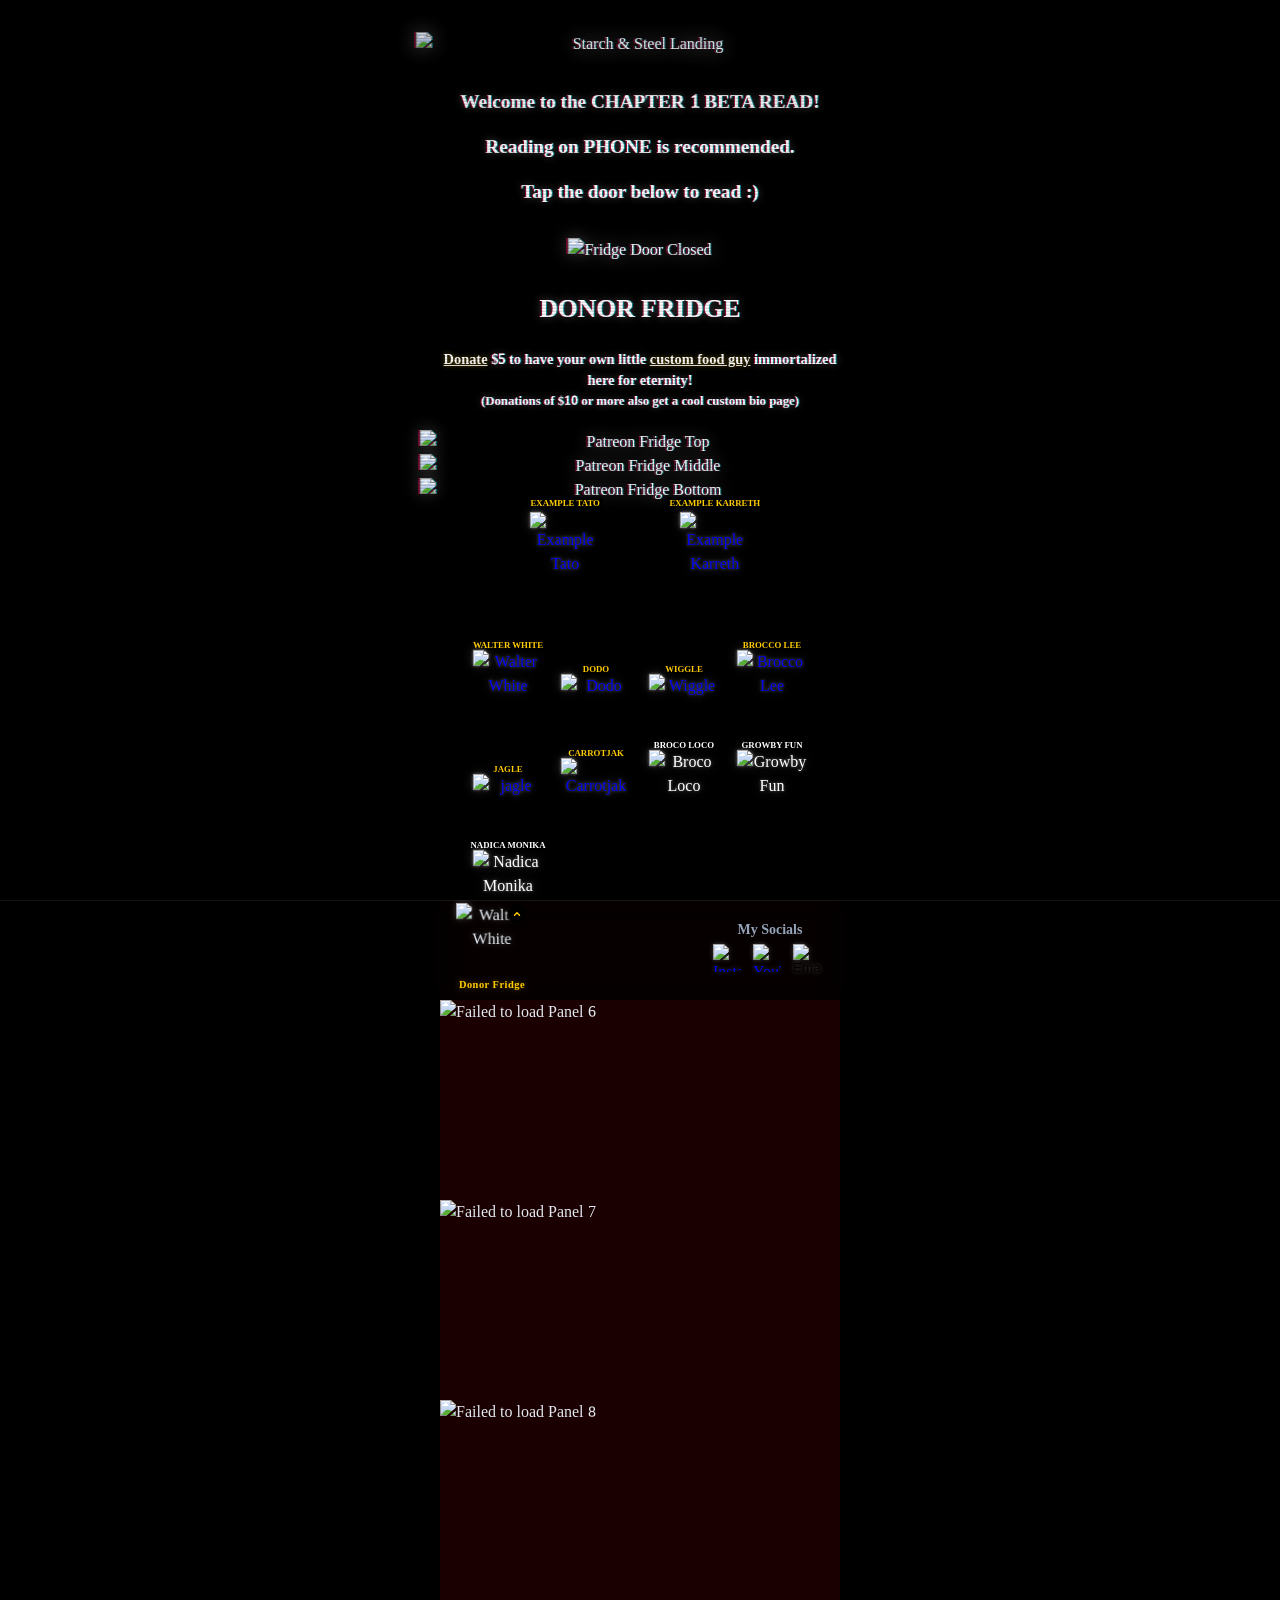
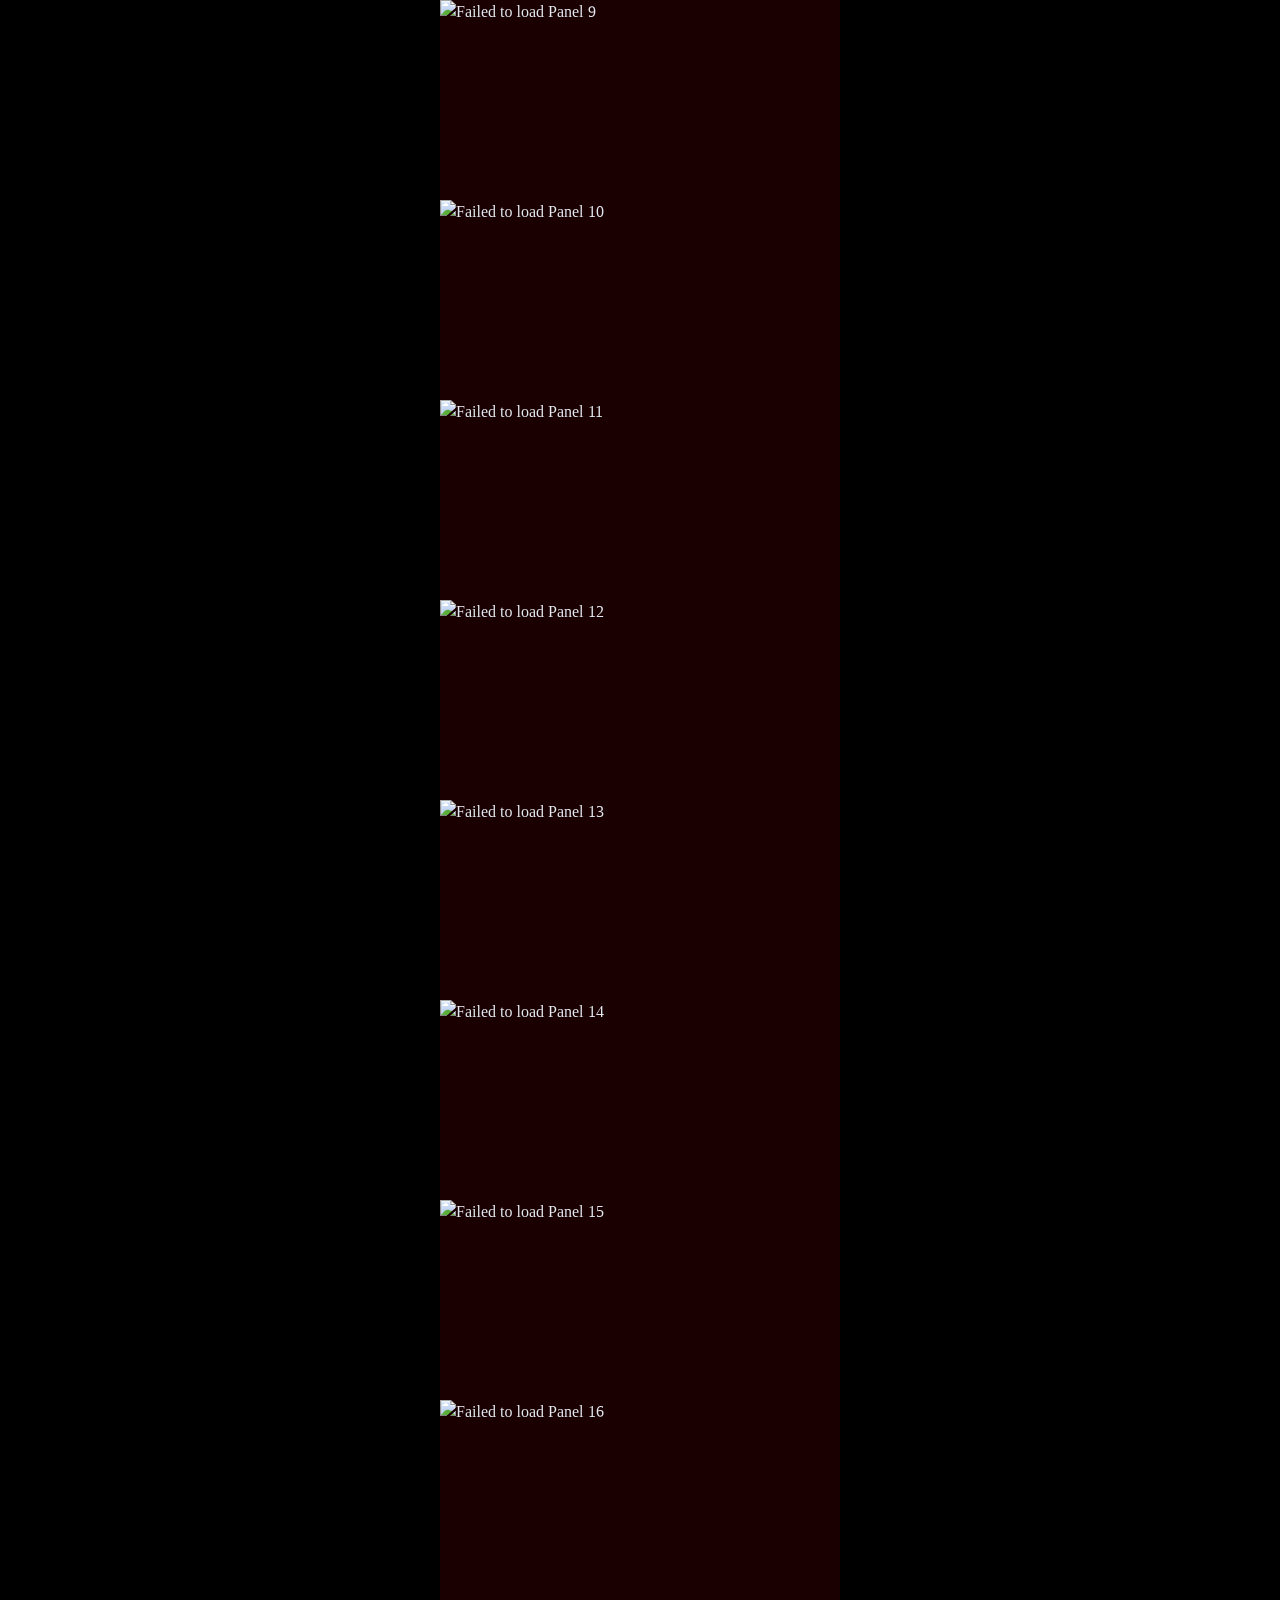
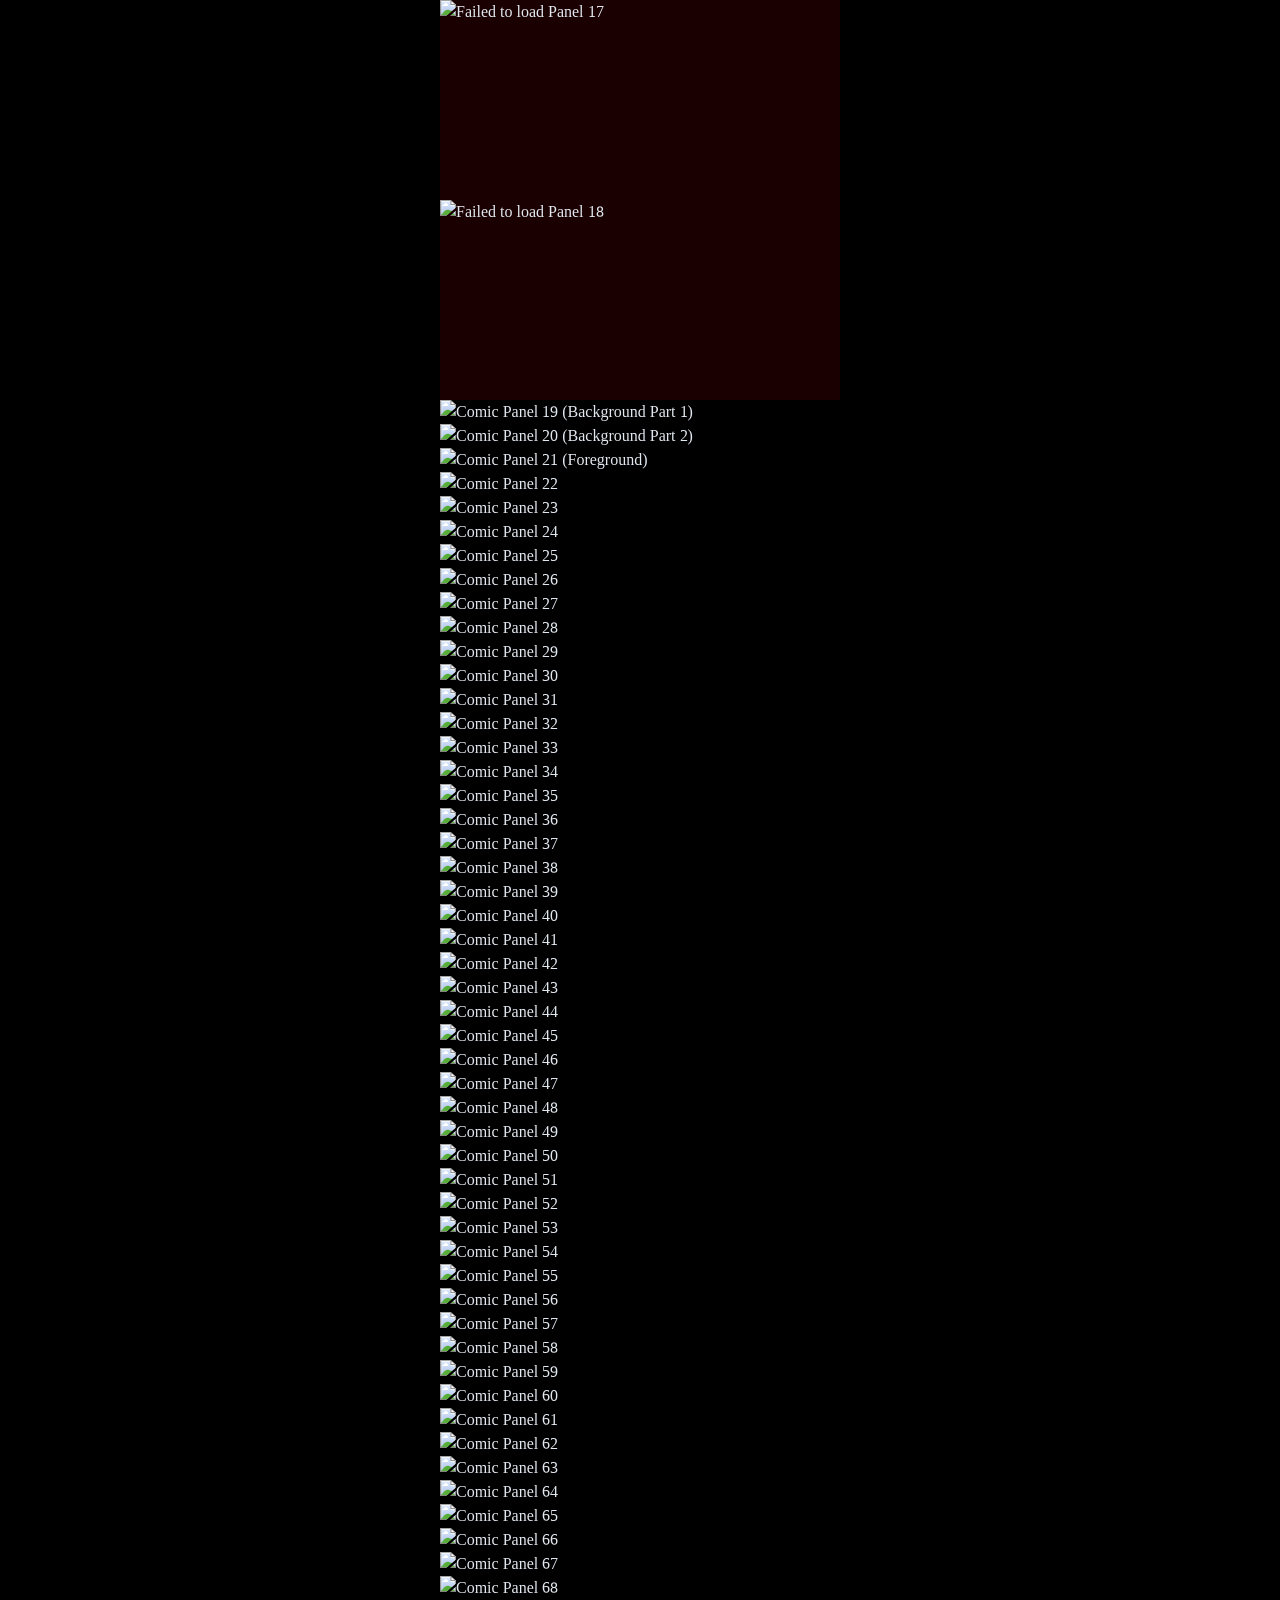
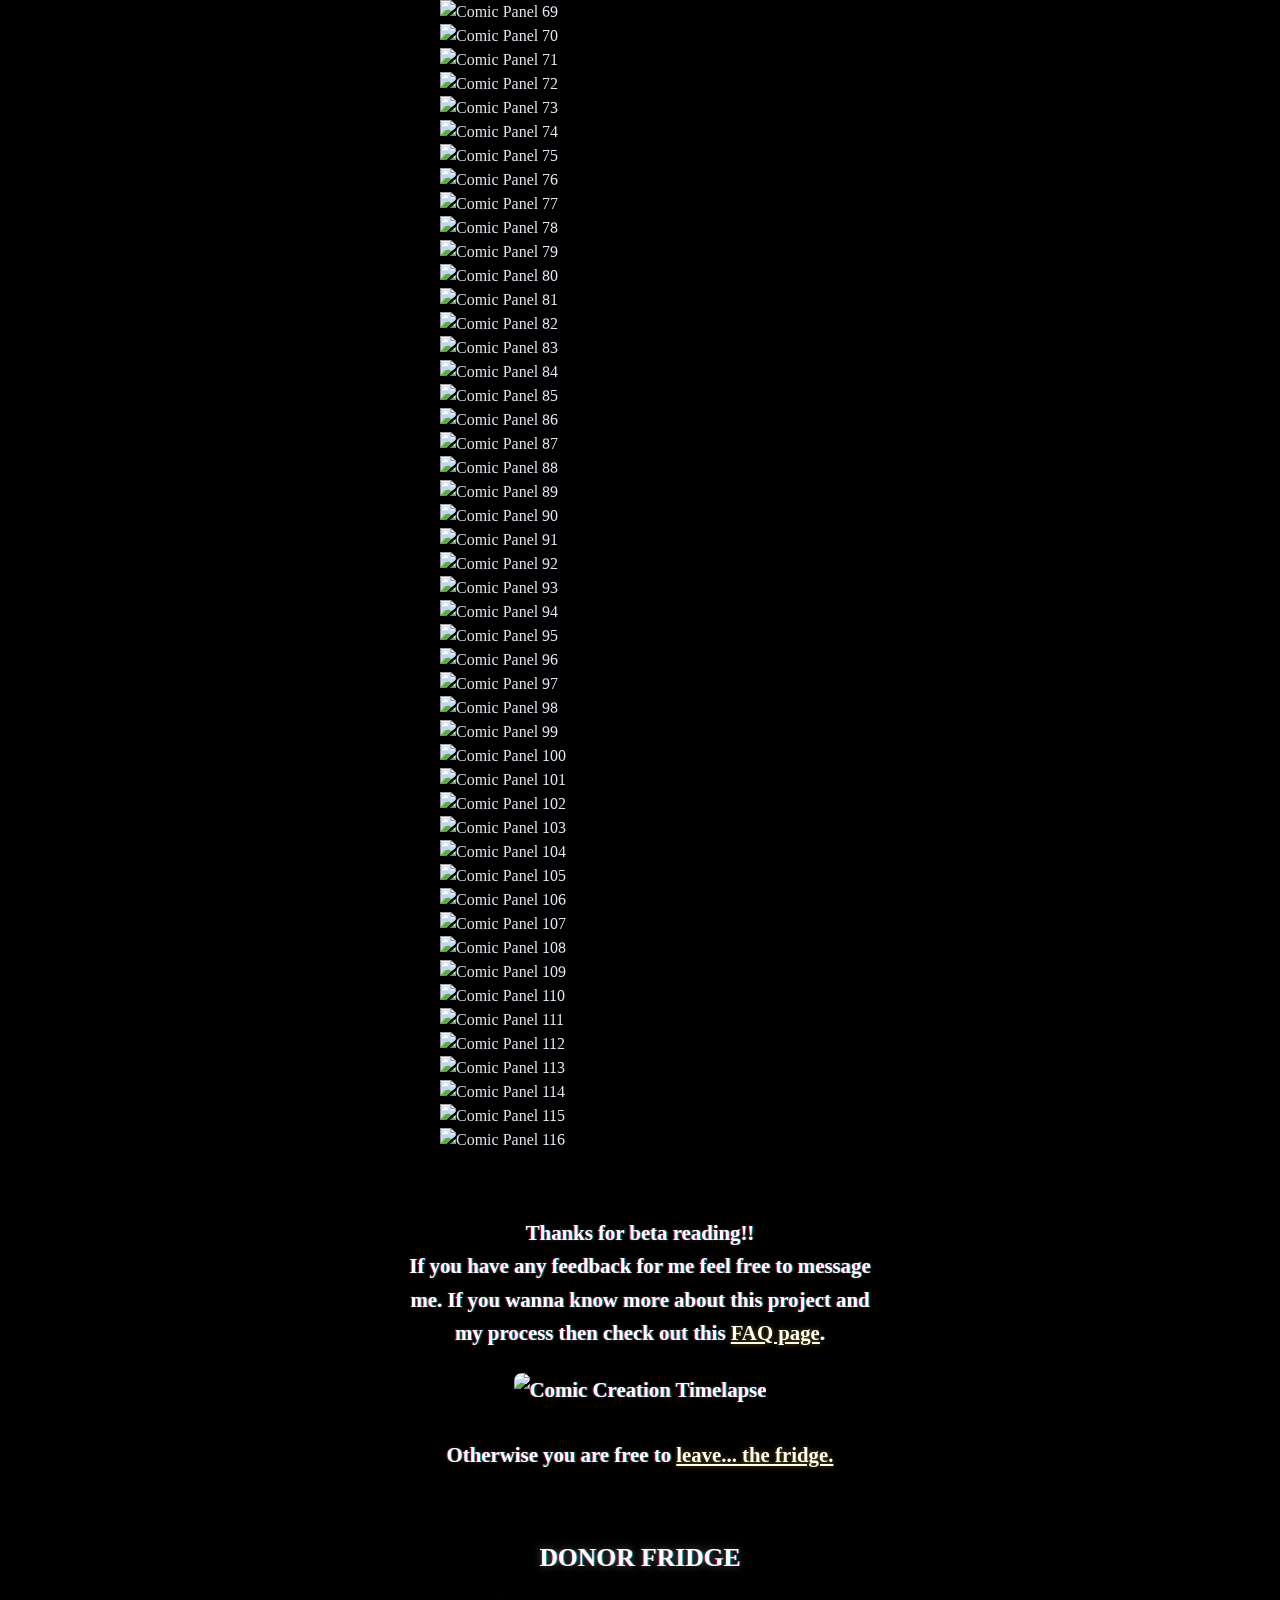
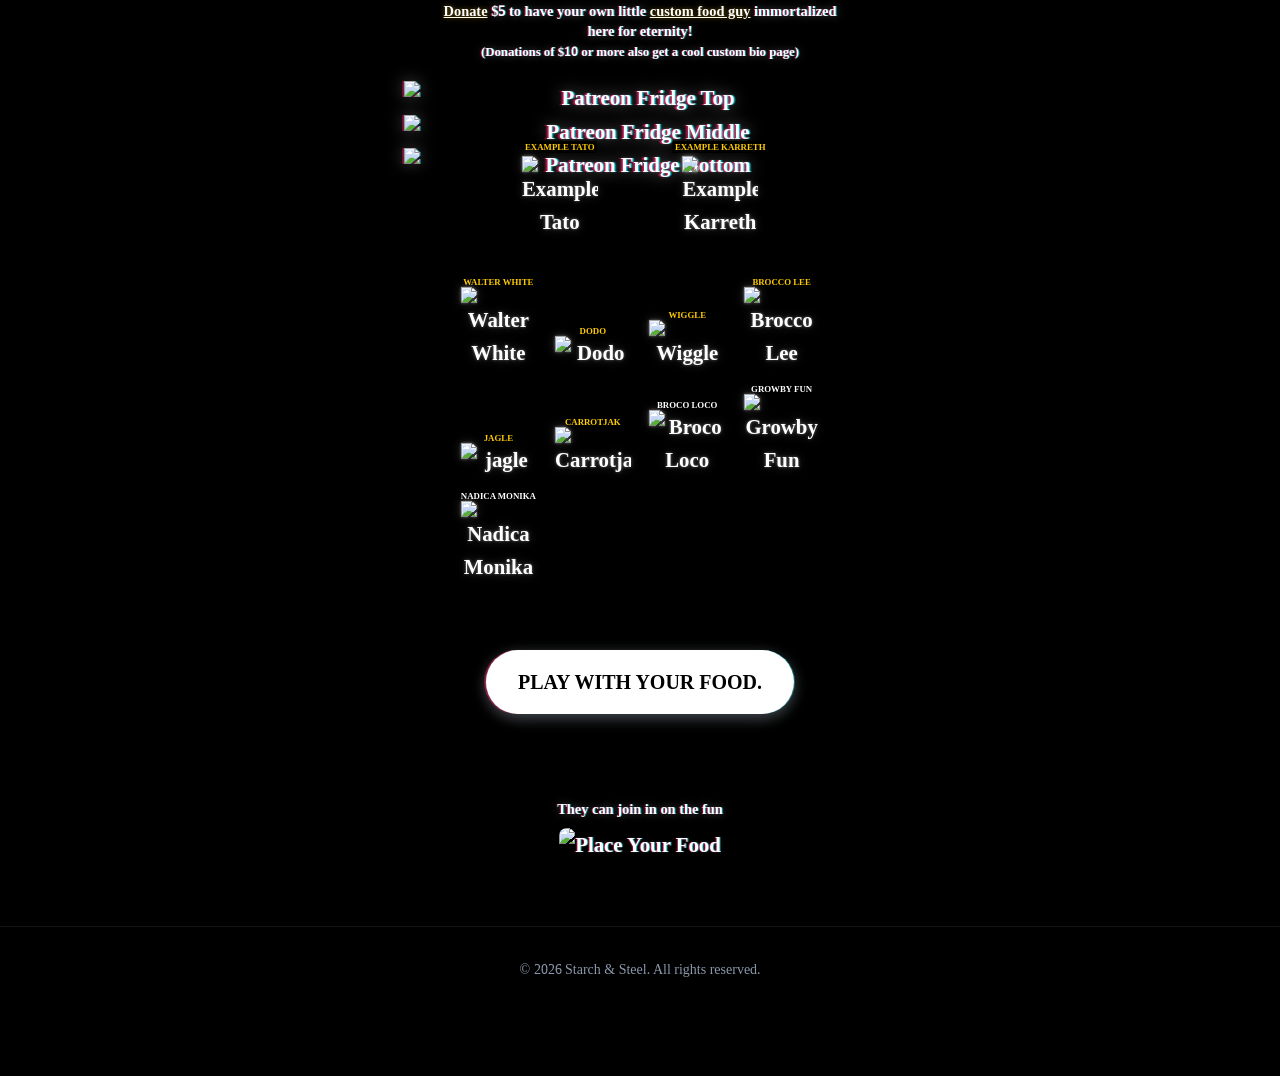
==== commit 183315fd: "Add new  donor character Walter White in first slot and add Shelf 4 positioning for overflow" ====
--- a/index.html
+++ b/index.html
@@ -146,6 +146,10 @@
                 </div>
                 <div class="char-selector-dropdown" id="bottom-char-dropdown">
                     <a href="https://ko-fi.com/gahwahgahwah" target="_blank" rel="noopener" class="dropdown-header-link">Donate For Your Own Custom Character</a>
+                    <div class="dropdown-item dono-name-gold" data-char="walterwhite">
+                        <img src="https://image.starchandsteel.com/%2450%20Walter%20White.png" alt="Walter White" draggable="false">
+                        <span>Walter White</span>
+                    </div>
                     <div class="dropdown-item dono-name-gold" data-char="dodo">
                         <img src="https://image.starchandsteel.com/%2430%20Dodo.png" alt="Dodo" draggable="false">
                         <span>Dodo</span>
@@ -273,57 +277,64 @@
                     <img class="patreon-char-sprite" src="https://image.starchandsteel.com/1_Example_Karreth.png" alt="Example Karreth">
                 </a>
 
+                <!-- Donor Character (Walter White) -->
+                <a href="bio.html?char=walterwhite" class="patreon-character patreon-char-s2-c1">
+                    <span class="patreon-char-name">Walter White</span>
+                    <span class="patreon-char-date">October 3rd, 2026</span>
+                    <img class="patreon-char-sprite" src="https://image.starchandsteel.com/%2450%20Walter%20White.png" alt="Walter White">
+                </a>
+
                 <!-- Donor Character (Dodo) -->
-                <a href="bio.html?char=dodo" class="patreon-character patreon-char-s2-c1">
+                <a href="bio.html?char=dodo" class="patreon-character patreon-char-s2-c2">
                     <span class="patreon-char-name">Dodo</span>
                     <span class="patreon-char-date">Aug 21st, 2026</span>
                     <img class="patreon-char-sprite" src="https://image.starchandsteel.com/%2430%20Dodo.png" alt="Dodo">
                 </a>
 
                 <!-- Donor Character (Wiggle) -->
-                <a href="bio.html?char=wiggle" class="patreon-character patreon-char-s2-c2">
+                <a href="bio.html?char=wiggle" class="patreon-character patreon-char-s2-c3">
                     <span class="patreon-char-name">Wiggle</span>
                     <span class="patreon-char-date">July 22nd, 2026</span>
                     <img class="patreon-char-sprite" src="https://image.starchandsteel.com/Wiggle.png" alt="Wiggle">
                 </a>
 
                 <!-- Donor Character (Brocco Lee) -->
-                <a href="bio.html?char=broccolee" class="patreon-character patreon-char-s2-c3">
+                <a href="bio.html?char=broccolee" class="patreon-character patreon-char-s2-c4">
                     <span class="patreon-char-name">Brocco Lee</span>
                     <span class="patreon-char-date">Sept 29th, 2026</span>
                     <img class="patreon-char-sprite" src="https://image.starchandsteel.com/%2420%20Brocco%20Lee.png" alt="Brocco Lee">
                 </a>
 
                 <!-- Donor Character (jagle) -->
-                <a href="bio.html?char=jagle" class="patreon-character patreon-char-s2-c4">
+                <a href="bio.html?char=jagle" class="patreon-character patreon-char-s3-c1">
                     <span class="patreon-char-name">jagle</span>
                     <span class="patreon-char-date">July 21st, 2026</span>
                     <img class="patreon-char-sprite" src="https://image.starchandsteel.com/jagle.png" alt="jagle">
                 </a>
 
                 <!-- Donor Character (Carrotjak) -->
-                <a href="bio.html?char=carrotjak" class="patreon-character patreon-char-s3-c1">
+                <a href="bio.html?char=carrotjak" class="patreon-character patreon-char-s3-c2">
                     <span class="patreon-char-name">Carrotjak</span>
                     <span class="patreon-char-date">July 22nd, 2026</span>
                     <img class="patreon-char-sprite" src="https://image.starchandsteel.com/Carrotjak.png" alt="Carrotjak">
                 </a>
 
                 <!-- Donor Character (Broco Loco) -->
-                <div class="patreon-character non-clickable patreon-char-s3-c2">
+                <div class="patreon-character non-clickable patreon-char-s3-c3">
                     <span class="patreon-char-name dono-name-white">Broco Loco</span>
                     <span class="patreon-char-date">July 19th, 2026</span>
                     <img class="patreon-char-sprite" src="https://image.starchandsteel.com/BrocoLoco.png?v=2" alt="Broco Loco">
                 </div>
 
                 <!-- Donor Character (Growby Fun) -->
-                <div class="patreon-character non-clickable patreon-char-s3-c3">
+                <div class="patreon-character non-clickable patreon-char-s3-c4">
                     <span class="patreon-char-name dono-name-white">Growby Fun</span>
                     <span class="patreon-char-date">July 20th, 2026</span>
                     <img class="patreon-char-sprite" src="https://image.starchandsteel.com/GrowbyFun.png" alt="Growby Fun">
                 </div>
 
                 <!-- Donor Character (Nadica Monika) -->
-                <div class="patreon-character non-clickable patreon-char-s3-c4">
+                <div class="patreon-character non-clickable patreon-char-s4-c1">
                     <span class="patreon-char-name dono-name-white">Nadica Monika</span>
                     <span class="patreon-char-date">July 21st, 2026</span>
                     <img class="patreon-char-sprite" src="https://image.starchandsteel.com/nadicamonika.png" alt="Nadica Monika">
@@ -336,7 +347,7 @@
     </template>
 
     <!-- Custom JS -->
-    <script src="script.js?v=67"></script>
+    <script src="script.js?v=68"></script>
 </body>
 
 </html>
--- a/styles.css
+++ b/styles.css
@@ -924,6 +924,12 @@
 .patreon-char-s3-c2 { left: 32%; bottom: 41.0%; }
 .patreon-char-s3-c3 { left: 52%; bottom: 41.0%; }
 .patreon-char-s3-c4 { left: 72%; bottom: 41.0%; }
+
+/* Shelf 4 positions (Bottom Drawer / Extra Shelf) */
+.patreon-char-s4-c1 { left: 12%; bottom: 25.0%; }
+.patreon-char-s4-c2 { left: 32%; bottom: 25.0%; }
+.patreon-char-s4-c3 { left: 52%; bottom: 25.0%; }
+.patreon-char-s4-c4 { left: 72%; bottom: 25.0%; }
 
 .intro-screen.fade-out {
     opacity: 0;
